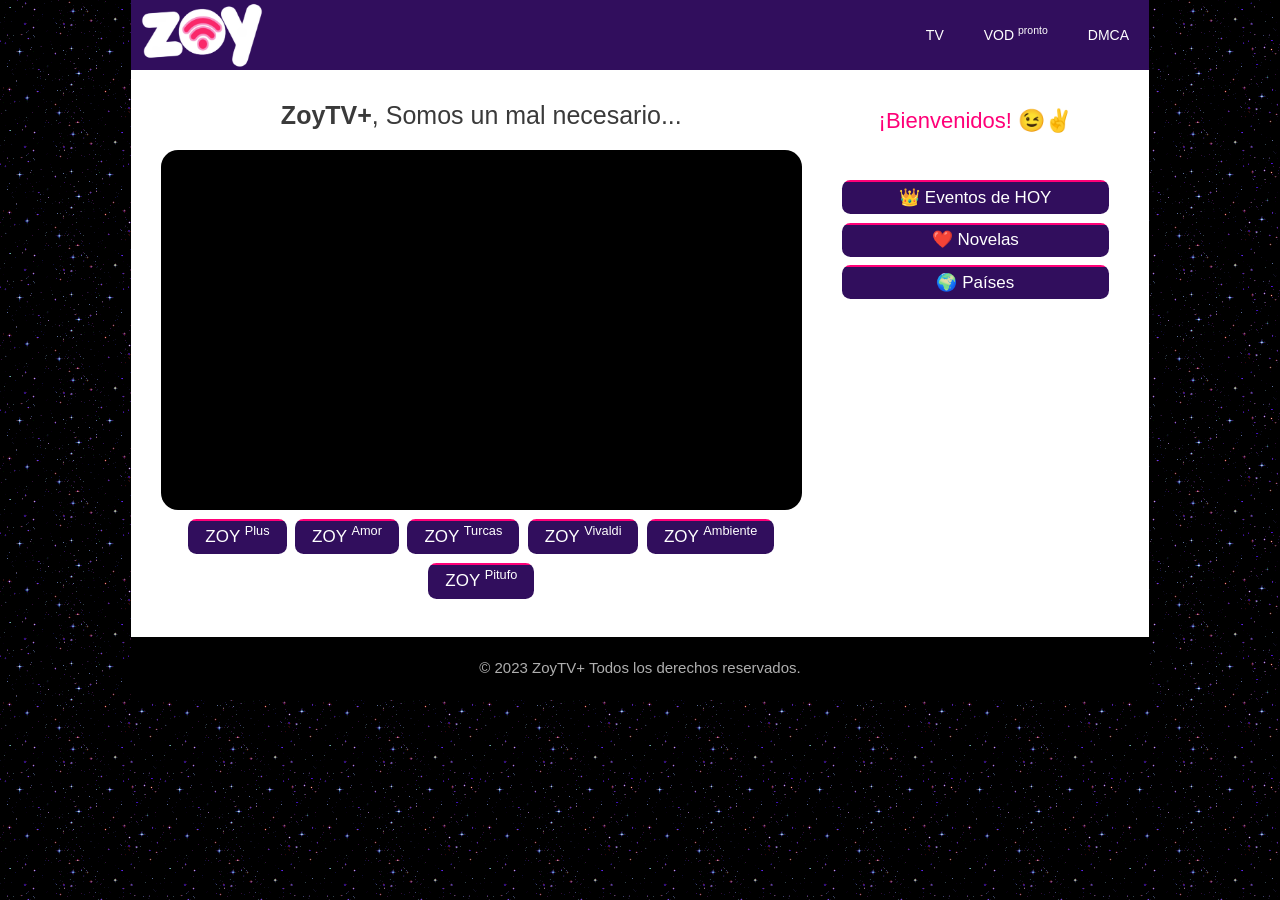
==== index.html @ dd031ea3 "Initial commit Created from https://vercel.com/new" ====
<!DOCTYPE html>

<!-- Página optimizada por @ZoyMilton contacto +59160733371 Bolivia -->

<html lang="es"><head><link data-optimized="2" rel="stylesheet" href="assets/main.css" /><meta http-equiv="Content-Type" content="text/html; charset=utf-8"><link rel="profile" href="https://gmpg.org/xfn/11"><meta name='robots' content='index, follow, max-image-preview:large, max-snippet:-1, max-video-preview:-1' /><meta name="viewport" content="width=device-width, initial-scale=1"><title>ZoyTV+ | ¡Es Gratis!</title><meta name="description" content="Disfruta de muchos Canales, series y Películas. ¡Bienvenidos!" /><link rel="canonical" href="https://zoymilton.github.io/plus" /><meta property="og:locale" content="es_ES" /><meta property="og:type" content="website" /><meta property="og:title" content="ZoyTV+ ¡Es Gratis y en Español!" /><meta property="og:description" content="Disfruta de muchos Canales, series y Películas. ¡Bienvenidos!" /><meta property="og:url" content="https://zoymilton.github.io/plus" /><meta property="og:site_name" content="ZoyTV+" /><meta property="article:publisher" content="https://www.facebook.com/ZoyTVBolivia" /><meta property="article:modified_time" content="2022-01-23T02:42:42+00:00" /><meta property="og:image" content="https://dl.dropboxusercontent.com/scl/fi/3fvgc4zosz8cyxijwnkfk/Portada-ZoyTV-min.png?rlkey=q3wj5d6tq1f1mzc5l2uk0kpm1&dl=0" /><meta name="twitter:card" content="summary_large_image" /><meta name="twitter:site" content="@zoytvplus" /> <script type="application/ld+json" class="yoast-schema-graph">{"@context":"https://schema.org","@graph":[{"@type":"WebPage","@id":"https://zoymilton.github.io/plus","url":"https://zoymilton.github.io/plus","name":"ZoyTV+ ¡Es Gratis y en Español!","isPartOf":{"@id":""},"about":{"@id":""},"primaryImageOfPage":{"@id":""},"image":{"@id":""},"thumbnailUrl":"https://dl.dropboxusercontent.com/scl/fi/3fvgc4zosz8cyxijwnkfk/Portada-ZoyTV-min.png?rlkey=q3wj5d6tq1f1mzc5l2uk0kpm1&dl=0","datePublished":"2014-07-29T18:37:27+00:00","dateModified":"2022-01-23T02:42:42+00:00","description":"Disfruta de muchos Canales, series y Películas. ¡Bienvenidos!","breadcrumb":{"@id":""},"inLanguage":"es","potentialAction":[{"@type":"ReadAction","target":["https://zoymilton.github.io/plus"]}]},{"@type":"ImageObject","inLanguage":"es","@id":"","url":"https://dl.dropboxusercontent.com/scl/fi/3fvgc4zosz8cyxijwnkfk/Portada-ZoyTV-min.png?rlkey=q3wj5d6tq1f1mzc5l2uk0kpm1&dl=0","contentUrl":"https://dl.dropboxusercontent.com/scl/fi/3fvgc4zosz8cyxijwnkfk/Portada-ZoyTV-min.png?rlkey=q3wj5d6tq1f1mzc5l2uk0kpm1&dl=0"},{"@type":"BreadcrumbList","@id":"","itemListElement":[{"@type":"ListItem","position":1,"name":"Somos un mal necesario..."}]},{"@type":"WebSite","@id":"","url":"https://zoymilton.github.io/plus","name":"ZoyTV+","description":"Disfruta de muchos Canales, series y Películas. ¡Bienvenidos!","publisher":{"@id":""},"potentialAction":[{"@type":"SearchAction","target":{"@type":"EntryPoint","urlTemplate":"https://www.xtremostereo.net/?s={search_term_string}"},"query-input":"required name=search_term_string"}],"inLanguage":"es"},{"@type":"Organization","@id":"","name":"ZoyTV+","url":"https://zoymilton.github.io/plus","logo":{"@type":"ImageObject","inLanguage":"es","@id":"","url":"https://dl.dropboxusercontent.com/scl/fi/3fvgc4zosz8cyxijwnkfk/Portada-ZoyTV-min.png?rlkey=q3wj5d6tq1f1mzc5l2uk0kpm1&dl=0","contentUrl":"https://dl.dropboxusercontent.com/scl/fi/3fvgc4zosz8cyxijwnkfk/Portada-ZoyTV-min.png?rlkey=q3wj5d6tq1f1mzc5l2uk0kpm1&dl=0","width":640,"height":360,"caption":"ZoyTV+"},"image":{"@id":""},"sameAs":["https://www.facebook.com/zoytvbolivia","https://twitter.com/zoytvplus","https://www.instagram.com/zoytvplus"]}]}</script>  <script src='assets/style.js' id='jquery-core-js'></script> <link rel="icon" href="images/favicon.ico" sizes="32x32" /><link rel="icon" href="images/favicon.ico" sizes="192x192" /><link rel="apple-touch-icon" href="images/favicon.ico" /><meta name="msapplication-TileImage" content="images/favicon.ico" /><script nonce="2bdbb943-87a5-4d21-917c-d2694db56d16">(function(w,d){!function(a,b,c,d){a[c]=a[c]||{};a[c].executed=[];a.zaraz={deferred:[],listeners:[]};a.zaraz.q=[];a.zaraz._f=function(e){return async function(){var f=Array.prototype.slice.call(arguments);a.zaraz.q.push({m:e,a:f})}};for(const g of["track","set","debug"])a.zaraz[g]=a.zaraz._f(g);a.zaraz.init=()=>{var h=b.getElementsByTagName(d)[0],i=b.createElement(d),j=b.getElementsByTagName("title")[0];j&&(a[c].t=b.getElementsByTagName("title")[0].text);a[c].x=Math.random();a[c].w=a.screen.width;a[c].h=a.screen.height;a[c].j=a.innerHeight;a[c].e=a.innerWidth;a[c].l=a.location.href;a[c].r=b.referrer;a[c].k=a.screen.colorDepth;a[c].n=b.characterSet;a[c].o=(new Date).getTimezoneOffset();if(a.dataLayer)for(const n of Object.entries(Object.entries(dataLayer).reduce(((o,p)=>({...o[1],...p[1]})),{})))zaraz.set(n[0],n[1],{scope:"page"});a[c].q=[];for(;a.zaraz.q.length;){const q=a.zaraz.q.shift();a[c].q.push(q)}i.defer=!0;for(const r of[localStorage,sessionStorage])Object.keys(r||{}).filter((t=>t.startsWith("_zaraz_"))).forEach((s=>{try{a[c]["z_"+s.slice(7)]=JSON.parse(r.getItem(s))}catch{a[c]["z_"+s.slice(7)]=r.getItem(s)}}));i.referrerPolicy="origin";i.src="/cdn-cgi/zaraz/s.js?z="+btoa(encodeURIComponent(JSON.stringify(a[c])));h.parentNode.insertBefore(i,h)};["complete","interactive"].includes(b.readyState)?zaraz.init():a.addEventListener("DOMContentLoaded",zaraz.init)}(w,d,"zarazData","script");})(window,document);</script></head><body class="home page-template-default page page-id-2013 wp-custom-logo wp-embed-responsive right-sidebar nav-float-right one-container header-aligned-left dropdown-hover" itemtype="https://schema.org/WebPage" itemscope><header class="site-header grid-container has-inline-mobile-toggle" id="masthead" aria-label="Sitio"  itemtype="https://schema.org/WPHeader" itemscope><div class="inside-header grid-container"><div class="site-logo">
<a rel="home">
<img  class="header-image is-logo-image" alt="ZoyTV+" src="images/logo-zoytv.png" srcset="images/logo-zoytv.png 1x, images/logo-zoytv.png 2x" width="122" height="44" />
</a></div><nav class="main-navigation mobile-menu-control-wrapper" id="mobile-menu-control-wrapper" aria-label="Cambiar a móvil"><div class="menu-bar-items"></div>		<button data-nav="site-navigation" class="menu-toggle" aria-controls="primary-menu" aria-expanded="false">
<span class="gp-icon icon-menu-bars"><svg viewBox="0 0 512 512" aria-hidden="true" xmlns="http://www.w3.org/2000/svg" width="1em" height="1em"><path d="M0 96c0-13.255 10.745-24 24-24h464c13.255 0 24 10.745 24 24s-10.745 24-24 24H24c-13.255 0-24-10.745-24-24zm0 160c0-13.255 10.745-24 24-24h464c13.255 0 24 10.745 24 24s-10.745 24-24 24H24c-13.255 0-24-10.745-24-24zm0 160c0-13.255 10.745-24 24-24h464c13.255 0 24 10.745 24 24s-10.745 24-24 24H24c-13.255 0-24-10.745-24-24z" /></svg><svg viewBox="0 0 512 512" aria-hidden="true" xmlns="http://www.w3.org/2000/svg" width="1em" height="1em"><path d="M71.029 71.029c9.373-9.372 24.569-9.372 33.942 0L256 222.059l151.029-151.03c9.373-9.372 24.569-9.372 33.942 0 9.372 9.373 9.372 24.569 0 33.942L289.941 256l151.03 151.029c9.372 9.373 9.372 24.569 0 33.942-9.373 9.372-24.569 9.372-33.942 0L256 289.941l-151.029 151.03c-9.373 9.372-24.569 9.372-33.942 0-9.372-9.373-9.372-24.569 0-33.942L222.059 256 71.029 104.971c-9.372-9.373-9.372-24.569 0-33.942z" /></svg></span><span class="screen-reader-text">Menú</span>		</button></nav><nav class="main-navigation nav-align-center has-menu-bar-items sub-menu-right" id="site-navigation" aria-label="Principal"  itemtype="https://schema.org/SiteNavigationElement" itemscope><div class="inside-navigation grid-container">
<button class="menu-toggle" aria-controls="primary-menu" aria-expanded="false">
<span class="gp-icon icon-menu-bars"><svg viewBox="0 0 512 512" aria-hidden="true" xmlns="http://www.w3.org/2000/svg" width="1em" height="1em"><path d="M0 96c0-13.255 10.745-24 24-24h464c13.255 0 24 10.745 24 24s-10.745 24-24 24H24c-13.255 0-24-10.745-24-24zm0 160c0-13.255 10.745-24 24-24h464c13.255 0 24 10.745 24 24s-10.745 24-24 24H24c-13.255 0-24-10.745-24-24zm0 160c0-13.255 10.745-24 24-24h464c13.255 0 24 10.745 24 24s-10.745 24-24 24H24c-13.255 0-24-10.745-24-24z" /></svg><svg viewBox="0 0 512 512" aria-hidden="true" xmlns="http://www.w3.org/2000/svg" width="1em" height="1em"><path d="M71.029 71.029c9.373-9.372 24.569-9.372 33.942 0L256 222.059l151.029-151.03c9.373-9.372 24.569-9.372 33.942 0 9.372 9.373 9.372 24.569 0 33.942L289.941 256l151.03 151.029c9.372 9.373 9.372 24.569 0 33.942-9.373 9.372-24.569 9.372-33.942 0L256 289.941l-151.029 151.03c-9.373 9.372-24.569 9.372-33.942 0-9.372-9.373-9.372-24.569 0-33.942L222.059 256 71.029 104.971c-9.372-9.373-9.372-24.569 0-33.942z" /></svg></span><span class="mobile-menu">Menú</span>				</button><div id="primary-menu" class="main-nav"><ul id="menu-primary" class=" menu sf-menu">

<!-- FAVICON -->
<link rel="icon" type="image/png" sizes="72x72" href="images/favicon.ico" />

<!-- MENÚ -->
<li id="menu-item-5630" class="menu-item menu-item-type-post_type menu-item-object-post menu-item-5630"><a href="index.html">TV</a></li>
<li id="menu-item-8136" class="menu-item menu-item-type-post_type menu-item-object-post menu-item-8136"><a href="index.html">VOD <sup>pronto</sup></a></a></li>
<li id="menu-item-5631" class="menu-item menu-item-type-post_type menu-item-object-post menu-item-5631"><a href="index.html">DMCA</a></li>

<!-- MENÚ DESPLEGABLE -->

<!-- <li id="menu-item-5634" class="menu-item menu-item-type-custom menu-item-object-custom menu-item-has-children menu-item-5634"><a>Venezuela<span role="presentation" class="dropdown-menu-toggle"><span class="gp-icon icon-arrow"><svg viewBox="0 0 330 512" aria-hidden="true" xmlns="http://www.w3.org/2000/svg" width="1em" height="1em"><path d="M305.913 197.085c0 2.266-1.133 4.815-2.833 6.514L171.087 335.593c-1.7 1.7-4.249 2.832-6.515 2.832s-4.815-1.133-6.515-2.832L26.064 203.599c-1.7-1.7-2.832-4.248-2.832-6.514s1.132-4.816 2.832-6.515l14.162-14.163c1.7-1.699 3.966-2.832 6.515-2.832 2.266 0 4.815 1.133 6.515 2.832l111.316 111.317 111.316-111.317c1.7-1.699 4.249-2.832 6.515-2.832s4.815 1.133 6.515 2.832l14.162 14.163c1.7 1.7 2.833 4.249 2.833 6.515z" /></svg></span></span></a><ul class="sub-menu"><li id="menu-item-5642" class="menu-item menu-item-type-post_type menu-item-object-post menu-item-5642"><a href="venevision-en-vivo/">Venevision</a></li><li id="menu-item-8172" class="menu-item menu-item-type-post_type menu-item-object-post menu-item-8172"><a href="televen-en-vivo/">Televen</a></li><li id="menu-item-5637" class="menu-item menu-item-type-post_type menu-item-object-post menu-item-5637"><a href="globovision-en-vivo/">Globovision</a></li><li id="menu-item-5639" class="menu-item menu-item-type-post_type menu-item-object-post menu-item-5639"><a href="tlt-en-vivo/">TLT – TeleTuya</a></li><li id="menu-item-5635" class="menu-item menu-item-type-post_type menu-item-object-post menu-item-5635"><a href="canali-en-vivo/">CANAL i</a></li><li id="menu-item-5641" class="menu-item menu-item-type-post_type menu-item-object-post menu-item-5641"><a href="tves-en-vivo/">Tves</a></li><li id="menu-item-5643" class="menu-item menu-item-type-post_type menu-item-object-post menu-item-5643"><a href="vtv-en-vivo/">VTV</a></li></ul></li><li id="menu-item-5626" class="menu-item menu-item-type-custom menu-item-object-custom menu-item-has-children menu-item-5626"><a>Mexico<span role="presentation" class="dropdown-menu-toggle"><span class="gp-icon icon-arrow"><svg viewBox="0 0 330 512" aria-hidden="true" xmlns="http://www.w3.org/2000/svg" width="1em" height="1em"><path d="M305.913 197.085c0 2.266-1.133 4.815-2.833 6.514L171.087 335.593c-1.7 1.7-4.249 2.832-6.515 2.832s-4.815-1.133-6.515-2.832L26.064 203.599c-1.7-1.7-2.832-4.248-2.832-6.514s1.132-4.816 2.832-6.515l14.162-14.163c1.7-1.699 3.966-2.832 6.515-2.832 2.266 0 4.815 1.133 6.515 2.832l111.316 111.317 111.316-111.317c1.7-1.699 4.249-2.832 6.515-2.832s4.815 1.133 6.515 2.832l14.162 14.163c1.7 1.7 2.833 4.249 2.833 6.515z" /></svg></span></span></a><ul class="sub-menu"><li id="menu-item-5627" class="menu-item menu-item-type-post_type menu-item-object-post menu-item-5627"><a href="las-estrellas-en-vivo/">Las Estrellas</a></li><li id="menu-item-5628" class="menu-item menu-item-type-post_type menu-item-object-post menu-item-5628"><a href="tlnovelas-en-vivo/">TLNovelas</a></li><li id="menu-item-5629" class="menu-item menu-item-type-post_type menu-item-object-post menu-item-5629"><a href="unicable-en-vivo/">Unicable</a></li><li id="menu-item-7921" class="menu-item menu-item-type-post_type menu-item-object-post menu-item-7921"><a href="nu9ve-en-vivo/">NU9VE</a></li><li id="menu-item-6225" class="menu-item menu-item-type-post_type menu-item-object-post menu-item-6225"><a href="canal-5-mexico-en-vivo/">Canal 5</a></li><li id="menu-item-7923" class="menu-item menu-item-type-post_type menu-item-object-post menu-item-7923"><a href="distrito-comedia-en-vivo/">Distrito Comedia</a></li><li id="menu-item-7925" class="menu-item menu-item-type-post_type menu-item-object-post menu-item-7925"><a href="bandamax-en-vivo/">Bandamax</a></li><li id="menu-item-7924" class="menu-item menu-item-type-post_type menu-item-object-post menu-item-7924"><a href="bitme-en-vivo/">BitMe</a></li><li id="menu-item-7926" class="menu-item menu-item-type-post_type menu-item-object-post menu-item-7926"><a href="de-pelicula-en-vivo/">De Película</a></li><li id="menu-item-7927" class="menu-item menu-item-type-post_type menu-item-object-post menu-item-7927"><a href="de-pelicula-plus-en-vivo/">De Película Plus</a></li><li id="menu-item-7922" class="menu-item menu-item-type-post_type menu-item-object-post menu-item-7922"><a href="foro-tv-en-vivo/">Foro TV</a></li></ul></li><li id="menu-item-5622" class="menu-item menu-item-type-custom menu-item-object-custom menu-item-has-children menu-item-5622"><a>Deportes<span role="presentation" class="dropdown-menu-toggle"><span class="gp-icon icon-arrow"><svg viewBox="0 0 330 512" aria-hidden="true" xmlns="http://www.w3.org/2000/svg" width="1em" height="1em"><path d="M305.913 197.085c0 2.266-1.133 4.815-2.833 6.514L171.087 335.593c-1.7 1.7-4.249 2.832-6.515 2.832s-4.815-1.133-6.515-2.832L26.064 203.599c-1.7-1.7-2.832-4.248-2.832-6.514s1.132-4.816 2.832-6.515l14.162-14.163c1.7-1.699 3.966-2.832 6.515-2.832 2.266 0 4.815 1.133 6.515 2.832l111.316 111.317 111.316-111.317c1.7-1.699 4.249-2.832 6.515-2.832s4.815 1.133 6.515 2.832l14.162 14.163c1.7 1.7 2.833 4.249 2.833 6.515z" /></svg></span></span></a><ul class="sub-menu"><li id="menu-item-5624" class="menu-item menu-item-type-post_type menu-item-object-post menu-item-5624"><a href="espn-en-vivo/">ESPN 1</a></li><li id="menu-item-7706" class="menu-item menu-item-type-post_type menu-item-object-post menu-item-7706"><a href="espn2-en-vivo/">ESPN 2</a></li><li id="menu-item-7705" class="menu-item menu-item-type-post_type menu-item-object-post menu-item-7705"><a href="espn3-en-vivo/">ESPN 3</a></li></ul></li></ul></div> -->

<div class="menu-bar-items"></div></div></nav></div></header><div id="page" class="hfeed site grid-container container grid-parent"><div id="content" class="site-content"><div class="content-area" id="primary"><main class="site-main" id="main"><article id="post-2013" class="post-2013 page type-page status-publish" itemtype="https://schema.org/CreativeWork" itemscope><div class="inside-article"><div class="entry-content" itemprop="text"><h1 class="has-text-align-center wp-block-heading"> <b>ZoyTV+</b>, Somos un mal necesario...</h1>

<!-- IMAGEN PORTADA -->
<div class="video-container">
<iframe data-lazyloaded="1" src="about:blank" id="iframe" allow="encrypted-media" data-src="https://zoymilton.github.io/zoypitufo" name="iframe" frameborder="0" allowfullscreen="" scrolling="no" align="middle" width="100%" height="100%"></iframe></div>

<div class="wp-block-buttons" oncontextmenu="return false;"><div class="wp-block-button"><a class="wp-block-button__link" target="iframe" onclick="document.getElementById('iframe').src='https://zoymilton.github.io/zoypitufo'" rel="noopener">ZOY <sup>Plus</sup></a></div>

<div class="wp-block-button"><a class="wp-block-button__link" target="iframe" onclick="document.getElementById('iframe').src='https://zoymilton.github.io/zoytvturcas/'" rel="noopener">ZOY <sup>Amor</sup></a></div>

<div class="wp-block-button"><a class="wp-block-button__link" target="iframe" onclick="document.getElementById('iframe').src='https://zoymilton.github.io/zoytvturcas/'" rel="noopener">ZOY <sup>Turcas</sup></a></div>

<div class="wp-block-button"><a class="wp-block-button__link" target="iframe" onclick="document.getElementById('iframe').src='https://zoymilton.github.io/zoyvivaldi/'" rel="noopener">ZOY <sup>Vivaldi</sup></a></div>

<div class="wp-block-button"><a class="wp-block-button__link" target="iframe" onclick="document.getElementById('iframe').src='https://zoymilton.github.io/zoyambiente'" rel="noopener">ZOY <sup>Ambiente</sup></a></div>

<div class="wp-block-button"><a class="wp-block-button__link" target="iframe" onclick="document.getElementById('iframe').src='https://zoymilton.github.io/zoypitufo'" rel="noopener">ZOY <sup>Pitufo</sup></a></div>

</div></div></article></main></div>




<div class="widget-area sidebar is-right-sidebar" id="right-sidebar"><div class="inside-right-sidebar"><aside id="block-18" class="widget inner-padding widget_block">

<center>
<h4 class="has-global-color-9-color has-text-color wp-block-heading" id="en-vivo" style="font-size:22px">¡Bienvenidos! 😉✌️</h4></aside><aside id="block-16" class="widget inner-padding widget_block">
</center>

<!-- Agrega el enlace a jQuery -->
<script src="https://code.jquery.com/jquery-3.6.4.min.js"></script>
<style>
    /* Agrega estilos según sea necesario */
    .c-accordion__content {
        display: none;
        padding: 10px;
    }
</style>
<script>
    // Agrega el script jQuery para el efecto de acordeón lento
    $(document).ready(function () {
        $(".c-accordion__title").click(function () {
            $(this).toggleClass("active").next().slideToggle("slow");
        });
    });
</script>


<!-- EVENTOS DE HOY -->
<div class="wp-block-pb-accordion-item c-accordion__item js-accordion-item no-js" data-initially-open="false" data-click-to-close="true" data-auto-close="true" data-scroll="false" data-scroll-offset="0"><h4 id="at-71970" class="c-accordion__title js-accordion-controller" role="button">👑 Eventos de HOY</h4><div id="ac-71970" class="c-accordion__content">
    
    <ul>
        <li><a href="e1.html">⏰20:00 | Chile vs Paraguay</a></li>
        
                
        <!-- <li><a href="lsb.html">⏰15:00 LSB 🇧🇴: R.Mizque vs GV SanJosé</a></li>
        <li><a href="e1.html">⏰15:45 Juventus vs I.Milan</a></li> -->
        <li><a>⏰00:00 actualizando...</a></li>
    </ul>
</div>
</div>

<!-- INFANTIL
<div class="wp-block-pb-accordion-item c-accordion__item js-accordion-item no-js" data-initially-open="false" data-click-to-close="true" data-auto-close="true" data-scroll="false" data-scroll-offset="0"><h4 id="at-71971" class="c-accordion__title js-accordion-controller" role="button">👧‍ Infantil</h4><div id="ac-71971" class="c-accordion__content">
    <ul>
        <li><a href="https://zoymilton.github.io/boing">Boing</a></li>
        <li><a href="https://zoymilton.github.io/cartoon">Cartoon</a></li>
        <li><a href="https://zoymilton.github.io/clan">Clan</a></li>
        <li><a href="https://zoymilton.github.io/disney">Disney</a></li>
        <li><a href="https://zoymilton.github.io/discoverykids">Discovery Kids</a></li>
        <li><a href="https://zoymilton.github.io/etc">ETC</a></li>
        <li><a href="https://zoymilton.github.io/nickelodeon">Nickelodeon</a></li>
        <li><a href="https://zoymilton.github.io/pakapaka">Paka Paka</a></li>
        <li><a href="https://zoymilton.github.io/tooncast">Tooncast</a></li> 
    </ul>
</div></div>

<!-- CINE Y SERIES
<div class="wp-block-pb-accordion-item c-accordion__item js-accordion-item no-js" data-initially-open="false" data-click-to-close="true" data-auto-close="true" data-scroll="false" data-scroll-offset="0"><h4 id="at-71972" class="c-accordion__title js-accordion-controller" role="button">‍🎬 Cine</h4><div id="ac-71972" class="c-accordion__content">
    <ul>
        <li><a href="https://zoymilton.github.io/a3player">A3 Player</a></li>
        <li><a href="https://zoymilton.github.io/amc">AMC</a></li>
        <li><a href="https://zoymilton.github.io/axn">AXN</a></li>
        <li><a href="https://zoymilton.github.io/cinecanal">Cinecanal</a></li>
        <li><a href="https://zoymilton.github.io/cinemax">Cinemax</a></li>
        <li><a href="https://zoymilton.github.io/dhe">DHE</a></li>
        <li><a href="https://zoymilton.github.io/depelicula">De Película</a></li>
        <li><a href="https://zoymilton.github.io/fx">FX</a></li>
        <li><a href="https://zoymilton.github.io/hbo">HBO</a></li>
        <li><a href="https://zoymilton.github.io/golden">Golden</a></li>
        <li><a href="https://zoymilton.github.io/paramount">Paramount</a></li>
        <li><a href="https://zoymilton.github.io/sony">Sony</a></li>
        <li><a href="https://zoymilton.github.io/star">Star</a></li>
        <li><a href="https://zoymilton.github.io/universal">Universal</a></li>
        <li><a href="https://zoymilton.github.io/space">Space</a></li>
        <li><a href="https://zoymilton.github.io/tnt">TNT</a></li>
        <li><a href="https://zoymilton.github.io/tcm">TCM</a></li>
    </ul>
</div></div>


<!-- CULTURA
<div class="wp-block-pb-accordion-item c-accordion__item js-accordion-item no-js" data-initially-open="false" data-click-to-close="true" data-auto-close="true" data-scroll="false" data-scroll-offset="0"><h4 id="at-71973" class="c-accordion__title js-accordion-controller" role="button">🎠 Cultura</h4><div id="ac-71973" class="c-accordion__content">
    <ul>
        <li><a href="https://zoymilton.github.io/discovery">Discovery</a></li>
        <li><a href="https://zoymilton.github.io/history">History</a></li>
        <li><a href="https://zoymilton.github.io/nature">Nature</a></li>
        <li><a href="https://zoymilton.github.io/natgeo">NatGeo</a></li>
        <li><a href="https://zoymilton.github.io/wildearth">Wild Earth</a></li>
        <li><a href="https://zoymilton.github.io/zoomoo">ZooMoo</a></li>
    </ul>
</div></div>



<!-- ENTRETENIMIENTO
<div class="wp-block-pb-accordion-item c-accordion__item js-accordion-item no-js" data-initially-open="false" data-click-to-close="true" data-auto-close="true" data-scroll="false" data-scroll-offset="0"><h4 id="at-71974" class="c-accordion__title js-accordion-controller" role="button">🎪 Entretenimiento</h4><div id="ac-71974" class="c-accordion__content">
    <ul>
        <li><a href="https://zoymilton.github.io/azteca">Azteca</a></li>
        <li><a href="https://zoymilton.github.io/cocina">Cocina</a></li>
        <li><a href="https://zoymilton.github.io/europeo">Europeo</a></li>
        <li><a href="https://zoymilton.github.io/247">24/7</a></li>
        <li><a href="https://zoymilton.github.io/musica">Música</a></li>
        <li><a href="https://zoymilton.github.io/noticias">Noticias</a></li>
        <li><a href="https://zoymilton.github.io/televisa">Televisa</a></li>
        <li><a href="https://zoymilton.github.io/noticias">USA Latino</a></li>
        <li><a href="https://zoymilton.github.io/variedad">Variedad</a></li>
    </ul>
</div></div>


<!-- NOVELAS -->
<div class="wp-block-pb-accordion-item c-accordion__item js-accordion-item no-js" data-initially-open="false" data-click-to-close="true" data-auto-close="true" data-scroll="false" data-scroll-offset="0"><h4 id="at-71975" class="c-accordion__title js-accordion-controller" role="button">❤️ Novelas</h4><div id="ac-71975" class="c-accordion__content">
    <ul>
        <li><a href="latam.html">Latam</a></li>
        <li><a href="ntur.html">Turcas</a></li> 
    </ul>
</div></div>


<!-- PAÍSES -->
<div class="wp-block-pb-accordion-item c-accordion__item js-accordion-item no-js" data-initially-open="false" data-click-to-close="true" data-auto-close="true" data-scroll="false" data-scroll-offset="0"><h4 id="at-71976" class="c-accordion__title js-accordion-controller" role="button">🌍 Países</h4><div id="ac-71976" class="c-accordion__content">
    <ul>
        <li><a href="ar.html">🇦🇷 Argentina</a></li>
        <li><a href="bo.html">🇧🇴 Bolivia</a></li>
        <li><a href="pe.html">🇵🇪 Perú</a></li>
        <li><a href="usa.html">🇺🇸 USA</a></li>
    </ul>
</div></div>
      
        
<!-- <li><a href="https://zoymilton.github.io/brasil">Brasil 🇧🇷</a></li>
<li><a href="https://zoymilton.github.io/canada">Canadá 🇨🇦</a></li>
<li><a href="https://zoymilton.github.io/chile">Chile 🇨🇱</a></li>
<li><a href="https://zoymilton.github.io/colombia">Colombia 🇨🇴</a></li>
<li><a href="https://zoymilton.github.io/costarica">Costa Rica 🇨🇷</a></li>
<li><a href="https://zoymilton.github.io/ecuador">Ecuador 🇪🇨</a></li>
<li><a href="https://zoymilton.github.io/elsalvador">El Salvador 🇸🇻</a></li>
<li><a href="https://zoymilton.github.io/españa">España 🇪🇸</a></li>
<li><a href="https://zoymilton.github.io/guatemala">Guatemala 🇬🇹</a></li>
<li><a href="https://zoymilton.github.io/honduras">Honduras 🇭🇳</a></li>
<li><a href="https://zoymilton.github.io/mexico">México 🇲🇽</a></li>
<li><a href="https://zoymilton.github.io/nicaragua">Nicaragua 🇳🇮</a></li>
<li><a href="https://zoymilton.github.io/panama">Panamá 🇵🇦</a></li>
<li><a href="https://zoymilton.github.io/paraguay">Paraguay 🇵🇾</a></li>

<li><a href="https://zoymilton.github.io/puertorico">Puerto Rico 🇵🇷</a></li>
<li><a href="https://zoymilton.github.io/republicadominicana">República Dominicana 🇩🇴</a></li>
<li><a href="https://zoymilton.github.io/uruguay">Uruguay 🇺🇾</a></li>
<li><a href="https://zoymilton.github.io/venezuela">Venezuela 🇻🇪</a></li> -->    

</aside></div></div></div></div>

<div class="site-footer grid-container"><footer class="site-info" aria-label="Sitio"  itemtype="https://schema.org/WPFooter" itemscope><div class="inside-site-info grid-container"><div class="copyright-bar">
© 2023 ZoyTV+ Todos los derechos reservados.</div></div></footer></div> <script data-no-optimize="1">!function(t,e){"object"==typeof exports&&"undefined"!=typeof module?module.exports=e():"function"==typeof define&&define.amd?define(e):(t="undefined"!=typeof globalThis?globalThis:t||self).LazyLoad=e()}(this,function(){"use strict";function e(){return(e=Object.assign||function(t){for(var e=1;e<arguments.length;e++){var n,a=arguments[e];for(n in a)Object.prototype.hasOwnProperty.call(a,n)&&(t[n]=a[n])}return t}).apply(this,arguments)}function i(t){return e({},it,t)}function o(t,e){var n,a="LazyLoad::Initialized",i=new t(e);try{n=new CustomEvent(a,{detail:{instance:i}})}catch(t){(n=document.createEvent("CustomEvent")).initCustomEvent(a,!1,!1,{instance:i})}window.dispatchEvent(n)}function l(t,e){return t.getAttribute(gt+e)}function c(t){return l(t,bt)}function s(t,e){return function(t,e,n){e=gt+e;null!==n?t.setAttribute(e,n):t.removeAttribute(e)}(t,bt,e)}function r(t){return s(t,null),0}function u(t){return null===c(t)}function d(t){return c(t)===vt}function f(t,e,n,a){t&&(void 0===a?void 0===n?t(e):t(e,n):t(e,n,a))}function _(t,e){nt?t.classList.add(e):t.className+=(t.className?" ":"")+e}function v(t,e){nt?t.classList.remove(e):t.className=t.className.replace(new RegExp("(^|\\s+)"+e+"(\\s+|$)")," ").replace(/^\s+/,"").replace(/\s+$/,"")}function g(t){return t.llTempImage}function b(t,e){!e||(e=e._observer)&&e.unobserve(t)}function p(t,e){t&&(t.loadingCount+=e)}function h(t,e){t&&(t.toLoadCount=e)}function n(t){for(var e,n=[],a=0;e=t.children[a];a+=1)"SOURCE"===e.tagName&&n.push(e);return n}function m(t,e){(t=t.parentNode)&&"PICTURE"===t.tagName&&n(t).forEach(e)}function a(t,e){n(t).forEach(e)}function E(t){return!!t[st]}function I(t){return t[st]}function y(t){return delete t[st]}function A(e,t){var n;E(e)||(n={},t.forEach(function(t){n[t]=e.getAttribute(t)}),e[st]=n)}function k(a,t){var i;E(a)&&(i=I(a),t.forEach(function(t){var e,n;e=a,(t=i[n=t])?e.setAttribute(n,t):e.removeAttribute(n)}))}function L(t,e,n){_(t,e.class_loading),s(t,ut),n&&(p(n,1),f(e.callback_loading,t,n))}function w(t,e,n){n&&t.setAttribute(e,n)}function x(t,e){w(t,ct,l(t,e.data_sizes)),w(t,rt,l(t,e.data_srcset)),w(t,ot,l(t,e.data_src))}function O(t,e,n){var a=l(t,e.data_bg_multi),i=l(t,e.data_bg_multi_hidpi);(a=at&&i?i:a)&&(t.style.backgroundImage=a,n=n,_(t=t,(e=e).class_applied),s(t,ft),n&&(e.unobserve_completed&&b(t,e),f(e.callback_applied,t,n)))}function N(t,e){!e||0<e.loadingCount||0<e.toLoadCount||f(t.callback_finish,e)}function C(t,e,n){t.addEventListener(e,n),t.llEvLisnrs[e]=n}function M(t){return!!t.llEvLisnrs}function z(t){if(M(t)){var e,n,a=t.llEvLisnrs;for(e in a){var i=a[e];n=e,i=i,t.removeEventListener(n,i)}delete t.llEvLisnrs}}function R(t,e,n){var a;delete t.llTempImage,p(n,-1),(a=n)&&--a.toLoadCount,v(t,e.class_loading),e.unobserve_completed&&b(t,n)}function T(o,r,c){var l=g(o)||o;M(l)||function(t,e,n){M(t)||(t.llEvLisnrs={});var a="VIDEO"===t.tagName?"loadeddata":"load";C(t,a,e),C(t,"error",n)}(l,function(t){var e,n,a,i;n=r,a=c,i=d(e=o),R(e,n,a),_(e,n.class_loaded),s(e,dt),f(n.callback_loaded,e,a),i||N(n,a),z(l)},function(t){var e,n,a,i;n=r,a=c,i=d(e=o),R(e,n,a),_(e,n.class_error),s(e,_t),f(n.callback_error,e,a),i||N(n,a),z(l)})}function G(t,e,n){var a,i,o,r,c;t.llTempImage=document.createElement("IMG"),T(t,e,n),E(c=t)||(c[st]={backgroundImage:c.style.backgroundImage}),o=n,r=l(a=t,(i=e).data_bg),c=l(a,i.data_bg_hidpi),(r=at&&c?c:r)&&(a.style.backgroundImage='url("'.concat(r,'")'),g(a).setAttribute(ot,r),L(a,i,o)),O(t,e,n)}function D(t,e,n){var a;T(t,e,n),a=e,e=n,(t=It[(n=t).tagName])&&(t(n,a),L(n,a,e))}function V(t,e,n){var a;a=t,(-1<yt.indexOf(a.tagName)?D:G)(t,e,n)}function F(t,e,n){var a;t.setAttribute("loading","lazy"),T(t,e,n),a=e,(e=It[(n=t).tagName])&&e(n,a),s(t,vt)}function j(t){t.removeAttribute(ot),t.removeAttribute(rt),t.removeAttribute(ct)}function P(t){m(t,function(t){k(t,Et)}),k(t,Et)}function S(t){var e;(e=At[t.tagName])?e(t):E(e=t)&&(t=I(e),e.style.backgroundImage=t.backgroundImage)}function U(t,e){var n;S(t),n=e,u(e=t)||d(e)||(v(e,n.class_entered),v(e,n.class_exited),v(e,n.class_applied),v(e,n.class_loading),v(e,n.class_loaded),v(e,n.class_error)),r(t),y(t)}function $(t,e,n,a){var i;n.cancel_on_exit&&(c(t)!==ut||"IMG"===t.tagName&&(z(t),m(i=t,function(t){j(t)}),j(i),P(t),v(t,n.class_loading),p(a,-1),r(t),f(n.callback_cancel,t,e,a)))}function q(t,e,n,a){var i,o,r=(o=t,0<=pt.indexOf(c(o)));s(t,"entered"),_(t,n.class_entered),v(t,n.class_exited),i=t,o=a,n.unobserve_entered&&b(i,o),f(n.callback_enter,t,e,a),r||V(t,n,a)}function H(t){return t.use_native&&"loading"in HTMLImageElement.prototype}function B(t,i,o){t.forEach(function(t){return(a=t).isIntersecting||0<a.intersectionRatio?q(t.target,t,i,o):(e=t.target,n=t,a=i,t=o,void(u(e)||(_(e,a.class_exited),$(e,n,a,t),f(a.callback_exit,e,n,t))));var e,n,a})}function J(e,n){var t;et&&!H(e)&&(n._observer=new IntersectionObserver(function(t){B(t,e,n)},{root:(t=e).container===document?null:t.container,rootMargin:t.thresholds||t.threshold+"px"}))}function K(t){return Array.prototype.slice.call(t)}function Q(t){return t.container.querySelectorAll(t.elements_selector)}function W(t){return c(t)===_t}function X(t,e){return e=t||Q(e),K(e).filter(u)}function Y(e,t){var n;(n=Q(e),K(n).filter(W)).forEach(function(t){v(t,e.class_error),r(t)}),t.update()}function t(t,e){var n,a,t=i(t);this._settings=t,this.loadingCount=0,J(t,this),n=t,a=this,Z&&window.addEventListener("online",function(){Y(n,a)}),this.update(e)}var Z="undefined"!=typeof window,tt=Z&&!("onscroll"in window)||"undefined"!=typeof navigator&&/(gle|ing|ro)bot|crawl|spider/i.test(navigator.userAgent),et=Z&&"IntersectionObserver"in window,nt=Z&&"classList"in document.createElement("p"),at=Z&&1<window.devicePixelRatio,it={elements_selector:".lazy",container:tt||Z?document:null,threshold:300,thresholds:null,data_src:"src",data_srcset:"srcset",data_sizes:"sizes",data_bg:"bg",data_bg_hidpi:"bg-hidpi",data_bg_multi:"bg-multi",data_bg_multi_hidpi:"bg-multi-hidpi",data_poster:"poster",class_applied:"applied",class_loading:"litespeed-loading",class_loaded:"litespeed-loaded",class_error:"error",class_entered:"entered",class_exited:"exited",unobserve_completed:!0,unobserve_entered:!1,cancel_on_exit:!0,callback_enter:null,callback_exit:null,callback_applied:null,callback_loading:null,callback_loaded:null,callback_error:null,callback_finish:null,callback_cancel:null,use_native:!1},ot="src",rt="srcset",ct="sizes",lt="poster",st="llOriginalAttrs",ut="loading",dt="loaded",ft="applied",_t="error",vt="native",gt="data-",bt="ll-status",pt=[ut,dt,ft,_t],ht=[ot],mt=[ot,lt],Et=[ot,rt,ct],It={IMG:function(t,e){m(t,function(t){A(t,Et),x(t,e)}),A(t,Et),x(t,e)},IFRAME:function(t,e){A(t,ht),w(t,ot,l(t,e.data_src))},VIDEO:function(t,e){a(t,function(t){A(t,ht),w(t,ot,l(t,e.data_src))}),A(t,mt),w(t,lt,l(t,e.data_poster)),w(t,ot,l(t,e.data_src)),t.load()}},yt=["IMG","IFRAME","VIDEO"],At={IMG:P,IFRAME:function(t){k(t,ht)},VIDEO:function(t){a(t,function(t){k(t,ht)}),k(t,mt),t.load()}},kt=["IMG","IFRAME","VIDEO"];return t.prototype={update:function(t){var e,n,a,i=this._settings,o=X(t,i);{if(h(this,o.length),!tt&&et)return H(i)?(e=i,n=this,o.forEach(function(t){-1!==kt.indexOf(t.tagName)&&F(t,e,n)}),void h(n,0)):(t=this._observer,i=o,t.disconnect(),a=t,void i.forEach(function(t){a.observe(t)}));this.loadAll(o)}},destroy:function(){this._observer&&this._observer.disconnect(),Q(this._settings).forEach(function(t){y(t)}),delete this._observer,delete this._settings,delete this.loadingCount,delete this.toLoadCount},loadAll:function(t){var e=this,n=this._settings;X(t,n).forEach(function(t){b(t,e),V(t,n,e)})},restoreAll:function(){var e=this._settings;Q(e).forEach(function(t){U(t,e)})}},t.load=function(t,e){e=i(e);V(t,e)},t.resetStatus=function(t){r(t)},Z&&function(t,e){if(e)if(e.length)for(var n,a=0;n=e[a];a+=1)o(t,n);else o(t,e)}(t,window.lazyLoadOptions),t});!function(e,t){"use strict";function a(){t.body.classList.add("litespeed_lazyloaded")}function n(){console.log("[LiteSpeed] Start Lazy Load Images"),d=new LazyLoad({elements_selector:"[data-lazyloaded]",callback_finish:a}),o=function(){d.update()},e.MutationObserver&&new MutationObserver(o).observe(t.documentElement,{childList:!0,subtree:!0,attributes:!0})}var d,o;e.addEventListener?e.addEventListener("load",n,!1):e.attachEvent("onload",n)}(window,document);</script><script data-optimized="1" src="assets/main.css" defer></script></body></html>
<!-- Página optimizada por @ZoyMilton @2023-09-13 09:44:20 -->
---- assets/main.css ----
.wp-block-archives{box-sizing:border-box}.wp-block-archives-dropdown label{display:block}.wp-block-avatar{line-height:0}.wp-block-avatar,.wp-block-avatar img{box-sizing:border-box}.wp-block-avatar.aligncenter{text-align:center}.wp-block-audio{box-sizing:border-box}.wp-block-audio figcaption{margin-bottom:1em;margin-top:.5em}.wp-block-audio audio{min-width:300px;width:100%}.wp-block-button__link{box-sizing:border-box;cursor:pointer;display:inline-block;text-align:center;word-break:break-word}.wp-block-button__link.aligncenter{text-align:center}.wp-block-button__link.alignright{text-align:right}:where(.wp-block-button__link){border-radius:9999px;box-shadow:none;padding:calc(.667em + 2px) calc(1.333em + 2px);text-decoration:none}.wp-block-button[style*=text-decoration] .wp-block-button__link{text-decoration:inherit}.wp-block-buttons>.wp-block-button.has-custom-width{max-width:none}.wp-block-buttons>.wp-block-button.has-custom-width .wp-block-button__link{width:100%}.wp-block-buttons>.wp-block-button.has-custom-font-size .wp-block-button__link{font-size:inherit}.wp-block-buttons>.wp-block-button.wp-block-button__width-25{width:calc(25% - var(--wp--style--block-gap, .5em)*.75)}.wp-block-buttons>.wp-block-button.wp-block-button__width-50{width:calc(50% - var(--wp--style--block-gap, .5em)*.5)}.wp-block-buttons>.wp-block-button.wp-block-button__width-75{width:calc(75% - var(--wp--style--block-gap, .5em)*.25)}.wp-block-buttons>.wp-block-button.wp-block-button__width-100{flex-basis:100%;width:100%}.wp-block-buttons.is-vertical>.wp-block-button.wp-block-button__width-25{width:25%}.wp-block-buttons.is-vertical>.wp-block-button.wp-block-button__width-50{width:50%}.wp-block-buttons.is-vertical>.wp-block-button.wp-block-button__width-75{width:75%}.wp-block-button.is-style-squared,.wp-block-button__link.wp-block-button.is-style-squared{border-radius:0}.wp-block-button.no-border-radius,.wp-block-button__link.no-border-radius{border-radius:0!important}.wp-block-button .wp-block-button__link.is-style-outline,.wp-block-button.is-style-outline>.wp-block-button__link{border:2px solid;padding:.667em 1.333em}.wp-block-button .wp-block-button__link.is-style-outline:not(.has-text-color),.wp-block-button.is-style-outline>.wp-block-button__link:not(.has-text-color){color:currentColor}.wp-block-button .wp-block-button__link.is-style-outline:not(.has-background),.wp-block-button.is-style-outline>.wp-block-button__link:not(.has-background){background-color:transparent;background-image:none}.wp-block-button .wp-block-button__link:where(.has-border-color){border-width:initial}.wp-block-button .wp-block-button__link:where([style*=border-top-color]){border-top-width:medium}.wp-block-button .wp-block-button__link:where([style*=border-right-color]){border-right-width:medium}.wp-block-button .wp-block-button__link:where([style*=border-bottom-color]){border-bottom-width:medium}.wp-block-button .wp-block-button__link:where([style*=border-left-color]){border-left-width:medium}.wp-block-button .wp-block-button__link:where([style*=border-style]){border-width:initial}.wp-block-button .wp-block-button__link:where([style*=border-top-style]){border-top-width:medium}.wp-block-button .wp-block-button__link:where([style*=border-right-style]){border-right-width:medium}.wp-block-button .wp-block-button__link:where([style*=border-bottom-style]){border-bottom-width:medium}.wp-block-button .wp-block-button__link:where([style*=border-left-style]){border-left-width:medium}.wp-block-buttons.is-vertical{flex-direction:column}.wp-block-buttons.is-vertical>.wp-block-button:last-child{margin-bottom:0}.wp-block-buttons>.wp-block-button{display:inline-block;margin:0}.wp-block-buttons.is-content-justification-left{justify-content:flex-start}.wp-block-buttons.is-content-justification-left.is-vertical{align-items:flex-start}.wp-block-buttons.is-content-justification-center{justify-content:center}.wp-block-buttons.is-content-justification-center.is-vertical{align-items:center}.wp-block-buttons.is-content-justification-right{justify-content:flex-end}.wp-block-buttons.is-content-justification-right.is-vertical{align-items:flex-end}.wp-block-buttons.is-content-justification-space-between{justify-content:space-between}.wp-block-buttons.aligncenter{text-align:center}.wp-block-buttons:not(.is-content-justification-space-between,.is-content-justification-right,.is-content-justification-left,.is-content-justification-center) .wp-block-button.aligncenter{margin-left:auto;margin-right:auto;width:100%}.wp-block-buttons[style*=text-decoration] .wp-block-button,.wp-block-buttons[style*=text-decoration] .wp-block-button__link{text-decoration:inherit}.wp-block-buttons.has-custom-font-size .wp-block-button__link{font-size:inherit}.wp-block-button.aligncenter,.wp-block-calendar{text-align:center}.wp-block-calendar td,.wp-block-calendar th{border:1px solid;padding:.25em}.wp-block-calendar th{font-weight:400}.wp-block-calendar caption{background-color:inherit}.wp-block-calendar table{border-collapse:collapse;width:100%}.wp-block-calendar table:where(:not(.has-text-color)){color:#40464d}.wp-block-calendar table:where(:not(.has-text-color)) td,.wp-block-calendar table:where(:not(.has-text-color)) th{border-color:#ddd}.wp-block-calendar table.has-background th{background-color:inherit}.wp-block-calendar table.has-text-color th{color:inherit}:where(.wp-block-calendar table:not(.has-background) th){background:#ddd}.wp-block-categories{box-sizing:border-box}.wp-block-categories.alignleft{margin-right:2em}.wp-block-categories.alignright{margin-left:2em}.wp-block-categories.wp-block-categories-dropdown.aligncenter{text-align:center}.wp-block-code{box-sizing:border-box}.wp-block-code code{display:block;font-family:inherit;overflow-wrap:break-word;white-space:pre-wrap}.wp-block-columns{align-items:normal!important;box-sizing:border-box;display:flex;flex-wrap:wrap!important}@media (min-width:782px){.wp-block-columns{flex-wrap:nowrap!important}}.wp-block-columns.are-vertically-aligned-top{align-items:flex-start}.wp-block-columns.are-vertically-aligned-center{align-items:center}.wp-block-columns.are-vertically-aligned-bottom{align-items:flex-end}@media (max-width:781px){.wp-block-columns:not(.is-not-stacked-on-mobile)>.wp-block-column{flex-basis:100%!important}}@media (min-width:782px){.wp-block-columns:not(.is-not-stacked-on-mobile)>.wp-block-column{flex-basis:0;flex-grow:1}.wp-block-columns:not(.is-not-stacked-on-mobile)>.wp-block-column[style*=flex-basis]{flex-grow:0}}.wp-block-columns.is-not-stacked-on-mobile{flex-wrap:nowrap!important}.wp-block-columns.is-not-stacked-on-mobile>.wp-block-column{flex-basis:0;flex-grow:1}.wp-block-columns.is-not-stacked-on-mobile>.wp-block-column[style*=flex-basis]{flex-grow:0}:where(.wp-block-columns){margin-bottom:1.75em}:where(.wp-block-columns.has-background){padding:1.25em 2.375em}.wp-block-column{flex-grow:1;min-width:0;overflow-wrap:break-word;word-break:break-word}.wp-block-column.is-vertically-aligned-top{align-self:flex-start}.wp-block-column.is-vertically-aligned-center{align-self:center}.wp-block-column.is-vertically-aligned-bottom{align-self:flex-end}.wp-block-column.is-vertically-aligned-bottom,.wp-block-column.is-vertically-aligned-center,.wp-block-column.is-vertically-aligned-top{width:100%}.wp-block-post-comments{box-sizing:border-box}.wp-block-post-comments .alignleft{float:left}.wp-block-post-comments .alignright{float:right}.wp-block-post-comments .navigation:after{clear:both;content:"";display:table}.wp-block-post-comments .commentlist{clear:both;list-style:none;margin:0;padding:0}.wp-block-post-comments .commentlist .comment{min-height:2.25em;padding-left:3.25em}.wp-block-post-comments .commentlist .comment p{font-size:1em;line-height:1.8;margin:1em 0}.wp-block-post-comments .commentlist .children{list-style:none;margin:0;padding:0}.wp-block-post-comments .comment-author{line-height:1.5}.wp-block-post-comments .comment-author .avatar{border-radius:1.5em;display:block;float:left;height:2.5em;margin-right:.75em;margin-top:.5em;width:2.5em}.wp-block-post-comments .comment-author cite{font-style:normal}.wp-block-post-comments .comment-meta{font-size:.875em;line-height:1.5}.wp-block-post-comments .comment-meta b{font-weight:400}.wp-block-post-comments .comment-meta .comment-awaiting-moderation{display:block;margin-bottom:1em;margin-top:1em}.wp-block-post-comments .comment-body .commentmetadata{font-size:.875em}.wp-block-post-comments .comment-form-author label,.wp-block-post-comments .comment-form-comment label,.wp-block-post-comments .comment-form-email label,.wp-block-post-comments .comment-form-url label{display:block;margin-bottom:.25em}.wp-block-post-comments .comment-form input:not([type=submit]):not([type=checkbox]),.wp-block-post-comments .comment-form textarea{box-sizing:border-box;display:block;width:100%}.wp-block-post-comments .comment-form-cookies-consent{display:flex;gap:.25em}.wp-block-post-comments .comment-form-cookies-consent #wp-comment-cookies-consent{margin-top:.35em}.wp-block-post-comments .comment-reply-title{margin-bottom:0}.wp-block-post-comments .comment-reply-title :where(small){font-size:var(--wp--preset--font-size--medium,smaller);margin-left:.5em}.wp-block-post-comments .reply{font-size:.875em;margin-bottom:1.4em}.wp-block-post-comments input:not([type=submit]),.wp-block-post-comments textarea{border:1px solid #949494;font-family:inherit;font-size:1em}.wp-block-post-comments input:not([type=submit]):not([type=checkbox]),.wp-block-post-comments textarea{padding:calc(.667em + 2px)}:where(.wp-block-post-comments input[type=submit]){border:none}.wp-block-comments-pagination>.wp-block-comments-pagination-next,.wp-block-comments-pagination>.wp-block-comments-pagination-numbers,.wp-block-comments-pagination>.wp-block-comments-pagination-previous{margin-bottom:.5em;margin-right:.5em}.wp-block-comments-pagination>.wp-block-comments-pagination-next:last-child,.wp-block-comments-pagination>.wp-block-comments-pagination-numbers:last-child,.wp-block-comments-pagination>.wp-block-comments-pagination-previous:last-child{margin-right:0}.wp-block-comments-pagination .wp-block-comments-pagination-previous-arrow{display:inline-block;margin-right:1ch}.wp-block-comments-pagination .wp-block-comments-pagination-previous-arrow:not(.is-arrow-chevron){transform:scaleX(1)}.wp-block-comments-pagination .wp-block-comments-pagination-next-arrow{display:inline-block;margin-left:1ch}.wp-block-comments-pagination .wp-block-comments-pagination-next-arrow:not(.is-arrow-chevron){transform:scaleX(1)}.wp-block-comments-pagination.aligncenter{justify-content:center}.wp-block-comment-template{box-sizing:border-box;list-style:none;margin-bottom:0;max-width:100%;padding:0}.wp-block-comment-template li{clear:both}.wp-block-comment-template ol{list-style:none;margin-bottom:0;max-width:100%;padding-left:2rem}.wp-block-comment-template.alignleft{float:left}.wp-block-comment-template.aligncenter{margin-left:auto;margin-right:auto;width:-moz-fit-content;width:fit-content}.wp-block-comment-template.alignright{float:right}.wp-block-cover,.wp-block-cover-image{align-items:center;background-position:50%;box-sizing:border-box;display:flex;justify-content:center;min-height:430px;overflow:hidden;overflow:clip;padding:1em;position:relative}.wp-block-cover .has-background-dim:not([class*=-background-color]),.wp-block-cover-image .has-background-dim:not([class*=-background-color]),.wp-block-cover-image.has-background-dim:not([class*=-background-color]),.wp-block-cover.has-background-dim:not([class*=-background-color]){background-color:#000}.wp-block-cover .has-background-dim.has-background-gradient,.wp-block-cover-image .has-background-dim.has-background-gradient{background-color:transparent}.wp-block-cover-image.has-background-dim:before,.wp-block-cover.has-background-dim:before{background-color:inherit;content:""}.wp-block-cover .wp-block-cover__background,.wp-block-cover .wp-block-cover__gradient-background,.wp-block-cover-image .wp-block-cover__background,.wp-block-cover-image .wp-block-cover__gradient-background,.wp-block-cover-image.has-background-dim:not(.has-background-gradient):before,.wp-block-cover.has-background-dim:not(.has-background-gradient):before{bottom:0;left:0;opacity:.5;position:absolute;right:0;top:0;z-index:1}.wp-block-cover-image.has-background-dim.has-background-dim-10 .wp-block-cover__background,.wp-block-cover-image.has-background-dim.has-background-dim-10 .wp-block-cover__gradient-background,.wp-block-cover-image.has-background-dim.has-background-dim-10:not(.has-background-gradient):before,.wp-block-cover.has-background-dim.has-background-dim-10 .wp-block-cover__background,.wp-block-cover.has-background-dim.has-background-dim-10 .wp-block-cover__gradient-background,.wp-block-cover.has-background-dim.has-background-dim-10:not(.has-background-gradient):before{opacity:.1}.wp-block-cover-image.has-background-dim.has-background-dim-20 .wp-block-cover__background,.wp-block-cover-image.has-background-dim.has-background-dim-20 .wp-block-cover__gradient-background,.wp-block-cover-image.has-background-dim.has-background-dim-20:not(.has-background-gradient):before,.wp-block-cover.has-background-dim.has-background-dim-20 .wp-block-cover__background,.wp-block-cover.has-background-dim.has-background-dim-20 .wp-block-cover__gradient-background,.wp-block-cover.has-background-dim.has-background-dim-20:not(.has-background-gradient):before{opacity:.2}.wp-block-cover-image.has-background-dim.has-background-dim-30 .wp-block-cover__background,.wp-block-cover-image.has-background-dim.has-background-dim-30 .wp-block-cover__gradient-background,.wp-block-cover-image.has-background-dim.has-background-dim-30:not(.has-background-gradient):before,.wp-block-cover.has-background-dim.has-background-dim-30 .wp-block-cover__background,.wp-block-cover.has-background-dim.has-background-dim-30 .wp-block-cover__gradient-background,.wp-block-cover.has-background-dim.has-background-dim-30:not(.has-background-gradient):before{opacity:.3}.wp-block-cover-image.has-background-dim.has-background-dim-40 .wp-block-cover__background,.wp-block-cover-image.has-background-dim.has-background-dim-40 .wp-block-cover__gradient-background,.wp-block-cover-image.has-background-dim.has-background-dim-40:not(.has-background-gradient):before,.wp-block-cover.has-background-dim.has-background-dim-40 .wp-block-cover__background,.wp-block-cover.has-background-dim.has-background-dim-40 .wp-block-cover__gradient-background,.wp-block-cover.has-background-dim.has-background-dim-40:not(.has-background-gradient):before{opacity:.4}.wp-block-cover-image.has-background-dim.has-background-dim-50 .wp-block-cover__background,.wp-block-cover-image.has-background-dim.has-background-dim-50 .wp-block-cover__gradient-background,.wp-block-cover-image.has-background-dim.has-background-dim-50:not(.has-background-gradient):before,.wp-block-cover.has-background-dim.has-background-dim-50 .wp-block-cover__background,.wp-block-cover.has-background-dim.has-background-dim-50 .wp-block-cover__gradient-background,.wp-block-cover.has-background-dim.has-background-dim-50:not(.has-background-gradient):before{opacity:.5}.wp-block-cover-image.has-background-dim.has-background-dim-60 .wp-block-cover__background,.wp-block-cover-image.has-background-dim.has-background-dim-60 .wp-block-cover__gradient-background,.wp-block-cover-image.has-background-dim.has-background-dim-60:not(.has-background-gradient):before,.wp-block-cover.has-background-dim.has-background-dim-60 .wp-block-cover__background,.wp-block-cover.has-background-dim.has-background-dim-60 .wp-block-cover__gradient-background,.wp-block-cover.has-background-dim.has-background-dim-60:not(.has-background-gradient):before{opacity:.6}.wp-block-cover-image.has-background-dim.has-background-dim-70 .wp-block-cover__background,.wp-block-cover-image.has-background-dim.has-background-dim-70 .wp-block-cover__gradient-background,.wp-block-cover-image.has-background-dim.has-background-dim-70:not(.has-background-gradient):before,.wp-block-cover.has-background-dim.has-background-dim-70 .wp-block-cover__background,.wp-block-cover.has-background-dim.has-background-dim-70 .wp-block-cover__gradient-background,.wp-block-cover.has-background-dim.has-background-dim-70:not(.has-background-gradient):before{opacity:.7}.wp-block-cover-image.has-background-dim.has-background-dim-80 .wp-block-cover__background,.wp-block-cover-image.has-background-dim.has-background-dim-80 .wp-block-cover__gradient-background,.wp-block-cover-image.has-background-dim.has-background-dim-80:not(.has-background-gradient):before,.wp-block-cover.has-background-dim.has-background-dim-80 .wp-block-cover__background,.wp-block-cover.has-background-dim.has-background-dim-80 .wp-block-cover__gradient-background,.wp-block-cover.has-background-dim.has-background-dim-80:not(.has-background-gradient):before{opacity:.8}.wp-block-cover-image.has-background-dim.has-background-dim-90 .wp-block-cover__background,.wp-block-cover-image.has-background-dim.has-background-dim-90 .wp-block-cover__gradient-background,.wp-block-cover-image.has-background-dim.has-background-dim-90:not(.has-background-gradient):before,.wp-block-cover.has-background-dim.has-background-dim-90 .wp-block-cover__background,.wp-block-cover.has-background-dim.has-background-dim-90 .wp-block-cover__gradient-background,.wp-block-cover.has-background-dim.has-background-dim-90:not(.has-background-gradient):before{opacity:.9}.wp-block-cover-image.has-background-dim.has-background-dim-100 .wp-block-cover__background,.wp-block-cover-image.has-background-dim.has-background-dim-100 .wp-block-cover__gradient-background,.wp-block-cover-image.has-background-dim.has-background-dim-100:not(.has-background-gradient):before,.wp-block-cover.has-background-dim.has-background-dim-100 .wp-block-cover__background,.wp-block-cover.has-background-dim.has-background-dim-100 .wp-block-cover__gradient-background,.wp-block-cover.has-background-dim.has-background-dim-100:not(.has-background-gradient):before{opacity:1}.wp-block-cover .wp-block-cover__background.has-background-dim.has-background-dim-0,.wp-block-cover .wp-block-cover__gradient-background.has-background-dim.has-background-dim-0,.wp-block-cover-image .wp-block-cover__background.has-background-dim.has-background-dim-0,.wp-block-cover-image .wp-block-cover__gradient-background.has-background-dim.has-background-dim-0{opacity:0}.wp-block-cover .wp-block-cover__background.has-background-dim.has-background-dim-10,.wp-block-cover .wp-block-cover__gradient-background.has-background-dim.has-background-dim-10,.wp-block-cover-image .wp-block-cover__background.has-background-dim.has-background-dim-10,.wp-block-cover-image .wp-block-cover__gradient-background.has-background-dim.has-background-dim-10{opacity:.1}.wp-block-cover .wp-block-cover__background.has-background-dim.has-background-dim-20,.wp-block-cover .wp-block-cover__gradient-background.has-background-dim.has-background-dim-20,.wp-block-cover-image .wp-block-cover__background.has-background-dim.has-background-dim-20,.wp-block-cover-image .wp-block-cover__gradient-background.has-background-dim.has-background-dim-20{opacity:.2}.wp-block-cover .wp-block-cover__background.has-background-dim.has-background-dim-30,.wp-block-cover .wp-block-cover__gradient-background.has-background-dim.has-background-dim-30,.wp-block-cover-image .wp-block-cover__background.has-background-dim.has-background-dim-30,.wp-block-cover-image .wp-block-cover__gradient-background.has-background-dim.has-background-dim-30{opacity:.3}.wp-block-cover .wp-block-cover__background.has-background-dim.has-background-dim-40,.wp-block-cover .wp-block-cover__gradient-background.has-background-dim.has-background-dim-40,.wp-block-cover-image .wp-block-cover__background.has-background-dim.has-background-dim-40,.wp-block-cover-image .wp-block-cover__gradient-background.has-background-dim.has-background-dim-40{opacity:.4}.wp-block-cover .wp-block-cover__background.has-background-dim.has-background-dim-50,.wp-block-cover .wp-block-cover__gradient-background.has-background-dim.has-background-dim-50,.wp-block-cover-image .wp-block-cover__background.has-background-dim.has-background-dim-50,.wp-block-cover-image .wp-block-cover__gradient-background.has-background-dim.has-background-dim-50{opacity:.5}.wp-block-cover .wp-block-cover__background.has-background-dim.has-background-dim-60,.wp-block-cover .wp-block-cover__gradient-background.has-background-dim.has-background-dim-60,.wp-block-cover-image .wp-block-cover__background.has-background-dim.has-background-dim-60,.wp-block-cover-image .wp-block-cover__gradient-background.has-background-dim.has-background-dim-60{opacity:.6}.wp-block-cover .wp-block-cover__background.has-background-dim.has-background-dim-70,.wp-block-cover .wp-block-cover__gradient-background.has-background-dim.has-background-dim-70,.wp-block-cover-image .wp-block-cover__background.has-background-dim.has-background-dim-70,.wp-block-cover-image .wp-block-cover__gradient-background.has-background-dim.has-background-dim-70{opacity:.7}.wp-block-cover .wp-block-cover__background.has-background-dim.has-background-dim-80,.wp-block-cover .wp-block-cover__gradient-background.has-background-dim.has-background-dim-80,.wp-block-cover-image .wp-block-cover__background.has-background-dim.has-background-dim-80,.wp-block-cover-image .wp-block-cover__gradient-background.has-background-dim.has-background-dim-80{opacity:.8}.wp-block-cover .wp-block-cover__background.has-background-dim.has-background-dim-90,.wp-block-cover .wp-block-cover__gradient-background.has-background-dim.has-background-dim-90,.wp-block-cover-image .wp-block-cover__background.has-background-dim.has-background-dim-90,.wp-block-cover-image .wp-block-cover__gradient-background.has-background-dim.has-background-dim-90{opacity:.9}.wp-block-cover .wp-block-cover__background.has-background-dim.has-background-dim-100,.wp-block-cover .wp-block-cover__gradient-background.has-background-dim.has-background-dim-100,.wp-block-cover-image .wp-block-cover__background.has-background-dim.has-background-dim-100,.wp-block-cover-image .wp-block-cover__gradient-background.has-background-dim.has-background-dim-100{opacity:1}.wp-block-cover-image.alignleft,.wp-block-cover-image.alignright,.wp-block-cover.alignleft,.wp-block-cover.alignright{max-width:420px;width:100%}.wp-block-cover-image:after,.wp-block-cover:after{content:"";display:block;font-size:0;min-height:inherit}@supports (position:sticky){.wp-block-cover-image:after,.wp-block-cover:after{content:none}}.wp-block-cover-image.aligncenter,.wp-block-cover-image.alignleft,.wp-block-cover-image.alignright,.wp-block-cover.aligncenter,.wp-block-cover.alignleft,.wp-block-cover.alignright{display:flex}.wp-block-cover .wp-block-cover__inner-container,.wp-block-cover-image .wp-block-cover__inner-container{color:inherit;width:100%;z-index:1}.wp-block-cover h1:not(.has-text-color),.wp-block-cover h2:not(.has-text-color),.wp-block-cover h3:not(.has-text-color),.wp-block-cover h4:not(.has-text-color),.wp-block-cover h5:not(.has-text-color),.wp-block-cover h6:not(.has-text-color),.wp-block-cover p:not(.has-text-color),.wp-block-cover-image h1:not(.has-text-color),.wp-block-cover-image h2:not(.has-text-color),.wp-block-cover-image h3:not(.has-text-color),.wp-block-cover-image h4:not(.has-text-color),.wp-block-cover-image h5:not(.has-text-color),.wp-block-cover-image h6:not(.has-text-color),.wp-block-cover-image p:not(.has-text-color){color:inherit}.wp-block-cover-image.is-position-top-left,.wp-block-cover.is-position-top-left{align-items:flex-start;justify-content:flex-start}.wp-block-cover-image.is-position-top-center,.wp-block-cover.is-position-top-center{align-items:flex-start;justify-content:center}.wp-block-cover-image.is-position-top-right,.wp-block-cover.is-position-top-right{align-items:flex-start;justify-content:flex-end}.wp-block-cover-image.is-position-center-left,.wp-block-cover.is-position-center-left{align-items:center;justify-content:flex-start}.wp-block-cover-image.is-position-center-center,.wp-block-cover.is-position-center-center{align-items:center;justify-content:center}.wp-block-cover-image.is-position-center-right,.wp-block-cover.is-position-center-right{align-items:center;justify-content:flex-end}.wp-block-cover-image.is-position-bottom-left,.wp-block-cover.is-position-bottom-left{align-items:flex-end;justify-content:flex-start}.wp-block-cover-image.is-position-bottom-center,.wp-block-cover.is-position-bottom-center{align-items:flex-end;justify-content:center}.wp-block-cover-image.is-position-bottom-right,.wp-block-cover.is-position-bottom-right{align-items:flex-end;justify-content:flex-end}.wp-block-cover-image.has-custom-content-position.has-custom-content-position .wp-block-cover__inner-container,.wp-block-cover.has-custom-content-position.has-custom-content-position .wp-block-cover__inner-container{margin:0;width:auto}.wp-block-cover .wp-block-cover__image-background,.wp-block-cover video.wp-block-cover__video-background,.wp-block-cover-image .wp-block-cover__image-background,.wp-block-cover-image video.wp-block-cover__video-background{border:none;bottom:0;box-shadow:none;height:100%;left:0;margin:0;max-height:none;max-width:none;object-fit:cover;outline:none;padding:0;position:absolute;right:0;top:0;width:100%}.wp-block-cover-image.has-parallax,.wp-block-cover.has-parallax,.wp-block-cover__image-background.has-parallax,video.wp-block-cover__video-background.has-parallax{background-attachment:fixed;background-repeat:no-repeat;background-size:cover}@supports (-webkit-touch-callout:inherit){.wp-block-cover-image.has-parallax,.wp-block-cover.has-parallax,.wp-block-cover__image-background.has-parallax,video.wp-block-cover__video-background.has-parallax{background-attachment:scroll}}@media (prefers-reduced-motion:reduce){.wp-block-cover-image.has-parallax,.wp-block-cover.has-parallax,.wp-block-cover__image-background.has-parallax,video.wp-block-cover__video-background.has-parallax{background-attachment:scroll}}.wp-block-cover-image.is-repeated,.wp-block-cover.is-repeated,.wp-block-cover__image-background.is-repeated,video.wp-block-cover__video-background.is-repeated{background-repeat:repeat;background-size:auto}.wp-block-cover__image-background,.wp-block-cover__video-background{z-index:0}.wp-block-cover-image-text,.wp-block-cover-image-text a,.wp-block-cover-image-text a:active,.wp-block-cover-image-text a:focus,.wp-block-cover-image-text a:hover,.wp-block-cover-text,.wp-block-cover-text a,.wp-block-cover-text a:active,.wp-block-cover-text a:focus,.wp-block-cover-text a:hover,section.wp-block-cover-image h2,section.wp-block-cover-image h2 a,section.wp-block-cover-image h2 a:active,section.wp-block-cover-image h2 a:focus,section.wp-block-cover-image h2 a:hover{color:#fff}.wp-block-cover-image .wp-block-cover.has-left-content{justify-content:flex-start}.wp-block-cover-image .wp-block-cover.has-right-content{justify-content:flex-end}.wp-block-cover-image.has-left-content .wp-block-cover-image-text,.wp-block-cover.has-left-content .wp-block-cover-text,section.wp-block-cover-image.has-left-content>h2{margin-left:0;text-align:left}.wp-block-cover-image.has-right-content .wp-block-cover-image-text,.wp-block-cover.has-right-content .wp-block-cover-text,section.wp-block-cover-image.has-right-content>h2{margin-right:0;text-align:right}.wp-block-cover .wp-block-cover-text,.wp-block-cover-image .wp-block-cover-image-text,section.wp-block-cover-image>h2{font-size:2em;line-height:1.25;margin-bottom:0;max-width:840px;padding:.44em;text-align:center;z-index:1}:where(.wp-block-cover-image:not(.has-text-color)),:where(.wp-block-cover:not(.has-text-color)){color:#fff}:where(.wp-block-cover-image.is-light:not(.has-text-color)),:where(.wp-block-cover.is-light:not(.has-text-color)){color:#000}.wp-block-details{box-sizing:border-box;overflow:hidden}.wp-block-details summary{cursor:pointer}.wp-block-details>:not(summary){margin-block-end:0;margin-block-start:var(--wp--style--block-gap)}.wp-block-details>:last-child{margin-bottom:0}.wp-block-embed.alignleft,.wp-block-embed.alignright,.wp-block[data-align=left]>[data-type="core/embed"],.wp-block[data-align=right]>[data-type="core/embed"]{max-width:360px;width:100%}.wp-block-embed.alignleft .wp-block-embed__wrapper,.wp-block-embed.alignright .wp-block-embed__wrapper,.wp-block[data-align=left]>[data-type="core/embed"] .wp-block-embed__wrapper,.wp-block[data-align=right]>[data-type="core/embed"] .wp-block-embed__wrapper{min-width:280px}.wp-block-cover .wp-block-embed{min-height:240px;min-width:320px}.wp-block-embed{overflow-wrap:break-word}.wp-block-embed figcaption{margin-bottom:1em;margin-top:.5em}.wp-block-embed iframe{max-width:100%}.wp-block-embed__wrapper{position:relative}.wp-embed-responsive .wp-has-aspect-ratio .wp-block-embed__wrapper:before{content:"";display:block;padding-top:50%}.wp-embed-responsive .wp-has-aspect-ratio iframe{bottom:0;height:100%;left:0;position:absolute;right:0;top:0;width:100%}.wp-embed-responsive .wp-embed-aspect-21-9 .wp-block-embed__wrapper:before{padding-top:42.85%}.wp-embed-responsive .wp-embed-aspect-18-9 .wp-block-embed__wrapper:before{padding-top:50%}.wp-embed-responsive .wp-embed-aspect-16-9 .wp-block-embed__wrapper:before{padding-top:56.25%}.wp-embed-responsive .wp-embed-aspect-4-3 .wp-block-embed__wrapper:before{padding-top:75%}.wp-embed-responsive .wp-embed-aspect-1-1 .wp-block-embed__wrapper:before{padding-top:100%}.wp-embed-responsive .wp-embed-aspect-9-16 .wp-block-embed__wrapper:before{padding-top:177.77%}.wp-embed-responsive .wp-embed-aspect-1-2 .wp-block-embed__wrapper:before{padding-top:200%}.wp-block-file:not(.wp-element-button){font-size:.8em}.wp-block-file.aligncenter{text-align:center}.wp-block-file.alignright{text-align:right}.wp-block-file *+.wp-block-file__button{margin-left:.75em}:where(.wp-block-file){margin-bottom:1.5em}.wp-block-file__embed{margin-bottom:1em}:where(.wp-block-file__button){border-radius:2em;display:inline-block;padding:.5em 1em}:where(.wp-block-file__button):is(a):active,:where(.wp-block-file__button):is(a):focus,:where(.wp-block-file__button):is(a):hover,:where(.wp-block-file__button):is(a):visited{box-shadow:none;color:#fff;opacity:.85;text-decoration:none}.blocks-gallery-grid:not(.has-nested-images),.wp-block-gallery:not(.has-nested-images){display:flex;flex-wrap:wrap;list-style-type:none;margin:0;padding:0}.blocks-gallery-grid:not(.has-nested-images) .blocks-gallery-image,.blocks-gallery-grid:not(.has-nested-images) .blocks-gallery-item,.wp-block-gallery:not(.has-nested-images) .blocks-gallery-image,.wp-block-gallery:not(.has-nested-images) .blocks-gallery-item{display:flex;flex-direction:column;flex-grow:1;justify-content:center;margin:0 1em 1em 0;position:relative;width:calc(50% - 1em)}.blocks-gallery-grid:not(.has-nested-images) .blocks-gallery-image:nth-of-type(2n),.blocks-gallery-grid:not(.has-nested-images) .blocks-gallery-item:nth-of-type(2n),.wp-block-gallery:not(.has-nested-images) .blocks-gallery-image:nth-of-type(2n),.wp-block-gallery:not(.has-nested-images) .blocks-gallery-item:nth-of-type(2n){margin-right:0}.blocks-gallery-grid:not(.has-nested-images) .blocks-gallery-image figure,.blocks-gallery-grid:not(.has-nested-images) .blocks-gallery-item figure,.wp-block-gallery:not(.has-nested-images) .blocks-gallery-image figure,.wp-block-gallery:not(.has-nested-images) .blocks-gallery-item figure{align-items:flex-end;display:flex;height:100%;justify-content:flex-start;margin:0}.blocks-gallery-grid:not(.has-nested-images) .blocks-gallery-image img,.blocks-gallery-grid:not(.has-nested-images) .blocks-gallery-item img,.wp-block-gallery:not(.has-nested-images) .blocks-gallery-image img,.wp-block-gallery:not(.has-nested-images) .blocks-gallery-item img{display:block;height:auto;max-width:100%;width:auto}.blocks-gallery-grid:not(.has-nested-images) .blocks-gallery-image figcaption,.blocks-gallery-grid:not(.has-nested-images) .blocks-gallery-item figcaption,.wp-block-gallery:not(.has-nested-images) .blocks-gallery-image figcaption,.wp-block-gallery:not(.has-nested-images) .blocks-gallery-item figcaption{background:linear-gradient(0deg,rgba(0,0,0,.7),rgba(0,0,0,.3) 70%,transparent);bottom:0;box-sizing:border-box;color:#fff;font-size:.8em;margin:0;max-height:100%;overflow:auto;padding:3em .77em .7em;position:absolute;text-align:center;width:100%;z-index:2}.blocks-gallery-grid:not(.has-nested-images) .blocks-gallery-image figcaption img,.blocks-gallery-grid:not(.has-nested-images) .blocks-gallery-item figcaption img,.wp-block-gallery:not(.has-nested-images) .blocks-gallery-image figcaption img,.wp-block-gallery:not(.has-nested-images) .blocks-gallery-item figcaption img{display:inline}.blocks-gallery-grid:not(.has-nested-images) figcaption,.wp-block-gallery:not(.has-nested-images) figcaption{flex-grow:1}.blocks-gallery-grid:not(.has-nested-images).is-cropped .blocks-gallery-image a,.blocks-gallery-grid:not(.has-nested-images).is-cropped .blocks-gallery-image img,.blocks-gallery-grid:not(.has-nested-images).is-cropped .blocks-gallery-item a,.blocks-gallery-grid:not(.has-nested-images).is-cropped .blocks-gallery-item img,.wp-block-gallery:not(.has-nested-images).is-cropped .blocks-gallery-image a,.wp-block-gallery:not(.has-nested-images).is-cropped .blocks-gallery-image img,.wp-block-gallery:not(.has-nested-images).is-cropped .blocks-gallery-item a,.wp-block-gallery:not(.has-nested-images).is-cropped .blocks-gallery-item img{flex:1;height:100%;object-fit:cover;width:100%}.blocks-gallery-grid:not(.has-nested-images).columns-1 .blocks-gallery-image,.blocks-gallery-grid:not(.has-nested-images).columns-1 .blocks-gallery-item,.wp-block-gallery:not(.has-nested-images).columns-1 .blocks-gallery-image,.wp-block-gallery:not(.has-nested-images).columns-1 .blocks-gallery-item{margin-right:0;width:100%}@media (min-width:600px){.blocks-gallery-grid:not(.has-nested-images).columns-3 .blocks-gallery-image,.blocks-gallery-grid:not(.has-nested-images).columns-3 .blocks-gallery-item,.wp-block-gallery:not(.has-nested-images).columns-3 .blocks-gallery-image,.wp-block-gallery:not(.has-nested-images).columns-3 .blocks-gallery-item{margin-right:1em;width:calc(33.33333% - .66667em)}.blocks-gallery-grid:not(.has-nested-images).columns-4 .blocks-gallery-image,.blocks-gallery-grid:not(.has-nested-images).columns-4 .blocks-gallery-item,.wp-block-gallery:not(.has-nested-images).columns-4 .blocks-gallery-image,.wp-block-gallery:not(.has-nested-images).columns-4 .blocks-gallery-item{margin-right:1em;width:calc(25% - .75em)}.blocks-gallery-grid:not(.has-nested-images).columns-5 .blocks-gallery-image,.blocks-gallery-grid:not(.has-nested-images).columns-5 .blocks-gallery-item,.wp-block-gallery:not(.has-nested-images).columns-5 .blocks-gallery-image,.wp-block-gallery:not(.has-nested-images).columns-5 .blocks-gallery-item{margin-right:1em;width:calc(20% - .8em)}.blocks-gallery-grid:not(.has-nested-images).columns-6 .blocks-gallery-image,.blocks-gallery-grid:not(.has-nested-images).columns-6 .blocks-gallery-item,.wp-block-gallery:not(.has-nested-images).columns-6 .blocks-gallery-image,.wp-block-gallery:not(.has-nested-images).columns-6 .blocks-gallery-item{margin-right:1em;width:calc(16.66667% - .83333em)}.blocks-gallery-grid:not(.has-nested-images).columns-7 .blocks-gallery-image,.blocks-gallery-grid:not(.has-nested-images).columns-7 .blocks-gallery-item,.wp-block-gallery:not(.has-nested-images).columns-7 .blocks-gallery-image,.wp-block-gallery:not(.has-nested-images).columns-7 .blocks-gallery-item{margin-right:1em;width:calc(14.28571% - .85714em)}.blocks-gallery-grid:not(.has-nested-images).columns-8 .blocks-gallery-image,.blocks-gallery-grid:not(.has-nested-images).columns-8 .blocks-gallery-item,.wp-block-gallery:not(.has-nested-images).columns-8 .blocks-gallery-image,.wp-block-gallery:not(.has-nested-images).columns-8 .blocks-gallery-item{margin-right:1em;width:calc(12.5% - .875em)}.blocks-gallery-grid:not(.has-nested-images).columns-1 .blocks-gallery-image:nth-of-type(1n),.blocks-gallery-grid:not(.has-nested-images).columns-1 .blocks-gallery-item:nth-of-type(1n),.blocks-gallery-grid:not(.has-nested-images).columns-2 .blocks-gallery-image:nth-of-type(2n),.blocks-gallery-grid:not(.has-nested-images).columns-2 .blocks-gallery-item:nth-of-type(2n),.blocks-gallery-grid:not(.has-nested-images).columns-3 .blocks-gallery-image:nth-of-type(3n),.blocks-gallery-grid:not(.has-nested-images).columns-3 .blocks-gallery-item:nth-of-type(3n),.blocks-gallery-grid:not(.has-nested-images).columns-4 .blocks-gallery-image:nth-of-type(4n),.blocks-gallery-grid:not(.has-nested-images).columns-4 .blocks-gallery-item:nth-of-type(4n),.blocks-gallery-grid:not(.has-nested-images).columns-5 .blocks-gallery-image:nth-of-type(5n),.blocks-gallery-grid:not(.has-nested-images).columns-5 .blocks-gallery-item:nth-of-type(5n),.blocks-gallery-grid:not(.has-nested-images).columns-6 .blocks-gallery-image:nth-of-type(6n),.blocks-gallery-grid:not(.has-nested-images).columns-6 .blocks-gallery-item:nth-of-type(6n),.blocks-gallery-grid:not(.has-nested-images).columns-7 .blocks-gallery-image:nth-of-type(7n),.blocks-gallery-grid:not(.has-nested-images).columns-7 .blocks-gallery-item:nth-of-type(7n),.blocks-gallery-grid:not(.has-nested-images).columns-8 .blocks-gallery-image:nth-of-type(8n),.blocks-gallery-grid:not(.has-nested-images).columns-8 .blocks-gallery-item:nth-of-type(8n),.wp-block-gallery:not(.has-nested-images).columns-1 .blocks-gallery-image:nth-of-type(1n),.wp-block-gallery:not(.has-nested-images).columns-1 .blocks-gallery-item:nth-of-type(1n),.wp-block-gallery:not(.has-nested-images).columns-2 .blocks-gallery-image:nth-of-type(2n),.wp-block-gallery:not(.has-nested-images).columns-2 .blocks-gallery-item:nth-of-type(2n),.wp-block-gallery:not(.has-nested-images).columns-3 .blocks-gallery-image:nth-of-type(3n),.wp-block-gallery:not(.has-nested-images).columns-3 .blocks-gallery-item:nth-of-type(3n),.wp-block-gallery:not(.has-nested-images).columns-4 .blocks-gallery-image:nth-of-type(4n),.wp-block-gallery:not(.has-nested-images).columns-4 .blocks-gallery-item:nth-of-type(4n),.wp-block-gallery:not(.has-nested-images).columns-5 .blocks-gallery-image:nth-of-type(5n),.wp-block-gallery:not(.has-nested-images).columns-5 .blocks-gallery-item:nth-of-type(5n),.wp-block-gallery:not(.has-nested-images).columns-6 .blocks-gallery-image:nth-of-type(6n),.wp-block-gallery:not(.has-nested-images).columns-6 .blocks-gallery-item:nth-of-type(6n),.wp-block-gallery:not(.has-nested-images).columns-7 .blocks-gallery-image:nth-of-type(7n),.wp-block-gallery:not(.has-nested-images).columns-7 .blocks-gallery-item:nth-of-type(7n),.wp-block-gallery:not(.has-nested-images).columns-8 .blocks-gallery-image:nth-of-type(8n),.wp-block-gallery:not(.has-nested-images).columns-8 .blocks-gallery-item:nth-of-type(8n){margin-right:0}}.blocks-gallery-grid:not(.has-nested-images) .blocks-gallery-image:last-child,.blocks-gallery-grid:not(.has-nested-images) .blocks-gallery-item:last-child,.wp-block-gallery:not(.has-nested-images) .blocks-gallery-image:last-child,.wp-block-gallery:not(.has-nested-images) .blocks-gallery-item:last-child{margin-right:0}.blocks-gallery-grid:not(.has-nested-images).alignleft,.blocks-gallery-grid:not(.has-nested-images).alignright,.wp-block-gallery:not(.has-nested-images).alignleft,.wp-block-gallery:not(.has-nested-images).alignright{max-width:420px;width:100%}.blocks-gallery-grid:not(.has-nested-images).aligncenter .blocks-gallery-item figure,.wp-block-gallery:not(.has-nested-images).aligncenter .blocks-gallery-item figure{justify-content:center}.wp-block-gallery:not(.is-cropped) .blocks-gallery-item{align-self:flex-start}figure.wp-block-gallery.has-nested-images{align-items:normal}.wp-block-gallery.has-nested-images figure.wp-block-image:not(#individual-image){margin:0;width:calc(50% - var(--wp--style--unstable-gallery-gap, 16px)/2)}.wp-block-gallery.has-nested-images figure.wp-block-image{box-sizing:border-box;display:flex;flex-direction:column;flex-grow:1;justify-content:center;max-width:100%;position:relative}.wp-block-gallery.has-nested-images figure.wp-block-image>a,.wp-block-gallery.has-nested-images figure.wp-block-image>div{flex-direction:column;flex-grow:1;margin:0}.wp-block-gallery.has-nested-images figure.wp-block-image img{display:block;height:auto;max-width:100%!important;width:auto}.wp-block-gallery.has-nested-images figure.wp-block-image figcaption{background:linear-gradient(0deg,rgba(0,0,0,.7),rgba(0,0,0,.3) 70%,transparent);bottom:0;box-sizing:border-box;color:#fff;font-size:13px;left:0;margin-bottom:0;max-height:60%;overflow:auto;padding:0 8px 8px;position:absolute;text-align:center;width:100%}.wp-block-gallery.has-nested-images figure.wp-block-image figcaption img{display:inline}.wp-block-gallery.has-nested-images figure.wp-block-image figcaption a{color:inherit}.wp-block-gallery.has-nested-images figure.wp-block-image.has-custom-border img{box-sizing:border-box}.wp-block-gallery.has-nested-images figure.wp-block-image.has-custom-border>a,.wp-block-gallery.has-nested-images figure.wp-block-image.has-custom-border>div,.wp-block-gallery.has-nested-images figure.wp-block-image.is-style-rounded>a,.wp-block-gallery.has-nested-images figure.wp-block-image.is-style-rounded>div{flex:1 1 auto}.wp-block-gallery.has-nested-images figure.wp-block-image.has-custom-border figcaption,.wp-block-gallery.has-nested-images figure.wp-block-image.is-style-rounded figcaption{background:none;color:inherit;flex:initial;margin:0;padding:10px 10px 9px;position:relative}.wp-block-gallery.has-nested-images figcaption{flex-basis:100%;flex-grow:1;text-align:center}.wp-block-gallery.has-nested-images:not(.is-cropped) figure.wp-block-image:not(#individual-image){margin-bottom:auto;margin-top:0}.wp-block-gallery.has-nested-images.is-cropped figure.wp-block-image:not(#individual-image){align-self:inherit}.wp-block-gallery.has-nested-images.is-cropped figure.wp-block-image:not(#individual-image)>a,.wp-block-gallery.has-nested-images.is-cropped figure.wp-block-image:not(#individual-image)>div:not(.components-drop-zone){display:flex}.wp-block-gallery.has-nested-images.is-cropped figure.wp-block-image:not(#individual-image) a,.wp-block-gallery.has-nested-images.is-cropped figure.wp-block-image:not(#individual-image) img{flex:1 0 0%;height:100%;object-fit:cover;width:100%}.wp-block-gallery.has-nested-images.columns-1 figure.wp-block-image:not(#individual-image){width:100%}@media (min-width:600px){.wp-block-gallery.has-nested-images.columns-3 figure.wp-block-image:not(#individual-image){width:calc(33.33333% - var(--wp--style--unstable-gallery-gap, 16px)*.66667)}.wp-block-gallery.has-nested-images.columns-4 figure.wp-block-image:not(#individual-image){width:calc(25% - var(--wp--style--unstable-gallery-gap, 16px)*.75)}.wp-block-gallery.has-nested-images.columns-5 figure.wp-block-image:not(#individual-image){width:calc(20% - var(--wp--style--unstable-gallery-gap, 16px)*.8)}.wp-block-gallery.has-nested-images.columns-6 figure.wp-block-image:not(#individual-image){width:calc(16.66667% - var(--wp--style--unstable-gallery-gap, 16px)*.83333)}.wp-block-gallery.has-nested-images.columns-7 figure.wp-block-image:not(#individual-image){width:calc(14.28571% - var(--wp--style--unstable-gallery-gap, 16px)*.85714)}.wp-block-gallery.has-nested-images.columns-8 figure.wp-block-image:not(#individual-image){width:calc(12.5% - var(--wp--style--unstable-gallery-gap, 16px)*.875)}.wp-block-gallery.has-nested-images.columns-default figure.wp-block-image:not(#individual-image){width:calc(33.33% - var(--wp--style--unstable-gallery-gap, 16px)*.66667)}.wp-block-gallery.has-nested-images.columns-default figure.wp-block-image:not(#individual-image):first-child:nth-last-child(2),.wp-block-gallery.has-nested-images.columns-default figure.wp-block-image:not(#individual-image):first-child:nth-last-child(2)~figure.wp-block-image:not(#individual-image){width:calc(50% - var(--wp--style--unstable-gallery-gap, 16px)*.5)}.wp-block-gallery.has-nested-images.columns-default figure.wp-block-image:not(#individual-image):first-child:last-child{width:100%}}.wp-block-gallery.has-nested-images.alignleft,.wp-block-gallery.has-nested-images.alignright{max-width:420px;width:100%}.wp-block-gallery.has-nested-images.aligncenter{justify-content:center}.wp-block-group{box-sizing:border-box}h1.has-background,h2.has-background,h3.has-background,h4.has-background,h5.has-background,h6.has-background{padding:1.25em 2.375em}.wp-block-image img{box-sizing:border-box;height:auto;max-width:100%;vertical-align:bottom}.wp-block-image[style*=border-radius] img,.wp-block-image[style*=border-radius]>a{border-radius:inherit}.wp-block-image.has-custom-border img{box-sizing:border-box}.wp-block-image.aligncenter{text-align:center}.wp-block-image.alignfull img,.wp-block-image.alignwide img{height:auto;width:100%}.wp-block-image .aligncenter,.wp-block-image .alignleft,.wp-block-image .alignright,.wp-block-image.aligncenter,.wp-block-image.alignleft,.wp-block-image.alignright{display:table}.wp-block-image .aligncenter>figcaption,.wp-block-image .alignleft>figcaption,.wp-block-image .alignright>figcaption,.wp-block-image.aligncenter>figcaption,.wp-block-image.alignleft>figcaption,.wp-block-image.alignright>figcaption{caption-side:bottom;display:table-caption}.wp-block-image .alignleft{float:left;margin:.5em 1em .5em 0}.wp-block-image .alignright{float:right;margin:.5em 0 .5em 1em}.wp-block-image .aligncenter{margin-left:auto;margin-right:auto}.wp-block-image figcaption{margin-bottom:1em;margin-top:.5em}.wp-block-image .is-style-rounded img,.wp-block-image.is-style-circle-mask img,.wp-block-image.is-style-rounded img{border-radius:9999px}@supports ((-webkit-mask-image:none) or (mask-image:none)) or (-webkit-mask-image:none){.wp-block-image.is-style-circle-mask img{border-radius:0;-webkit-mask-image:url('data:image/svg+xml;utf8,<svg viewBox="0 0 100 100" xmlns="http://www.w3.org/2000/svg"><circle cx="50" cy="50" r="50"/></svg>');mask-image:url('data:image/svg+xml;utf8,<svg viewBox="0 0 100 100" xmlns="http://www.w3.org/2000/svg"><circle cx="50" cy="50" r="50"/></svg>');mask-mode:alpha;-webkit-mask-position:center;mask-position:center;-webkit-mask-repeat:no-repeat;mask-repeat:no-repeat;-webkit-mask-size:contain;mask-size:contain}}.wp-block-image :where(.has-border-color){border-style:solid}.wp-block-image :where([style*=border-top-color]){border-top-style:solid}.wp-block-image :where([style*=border-right-color]){border-right-style:solid}.wp-block-image :where([style*=border-bottom-color]){border-bottom-style:solid}.wp-block-image :where([style*=border-left-color]){border-left-style:solid}.wp-block-image :where([style*=border-width]){border-style:solid}.wp-block-image :where([style*=border-top-width]){border-top-style:solid}.wp-block-image :where([style*=border-right-width]){border-right-style:solid}.wp-block-image :where([style*=border-bottom-width]){border-bottom-style:solid}.wp-block-image :where([style*=border-left-width]){border-left-style:solid}.wp-block-image figure{margin:0}.wp-lightbox-container .img-container{position:relative}.wp-lightbox-container button{background:none;border:none;cursor:zoom-in;height:100%;position:absolute;width:100%;z-index:100}.wp-lightbox-container button:focus-visible{outline:5px auto #212121;outline:5px auto -webkit-focus-ring-color;outline-offset:5px}.wp-lightbox-overlay{height:100vh;left:0;overflow:hidden;position:fixed;top:0;visibility:hidden;width:100vw;z-index:100000}.wp-lightbox-overlay .close-button{cursor:pointer;padding:0;position:absolute;right:12.5px;top:12.5px;z-index:5000000}.wp-lightbox-overlay .wp-block-image{align-items:center;box-sizing:border-box;display:flex;flex-direction:column;height:100%;justify-content:center;position:absolute;width:100%;z-index:3000000}.wp-lightbox-overlay .wp-block-image figcaption{display:none}.wp-lightbox-overlay .wp-block-image img{max-height:100%;max-width:100%;width:auto}.wp-lightbox-overlay button{background:none;border:none}.wp-lightbox-overlay .scrim{background-color:#fff;height:100%;opacity:.9;position:absolute;width:100%;z-index:2000000}.wp-lightbox-overlay.fade.active{animation:turn-on-visibility .25s both;visibility:visible}.wp-lightbox-overlay.fade.active img{animation:turn-on-visibility .3s both}.wp-lightbox-overlay.fade.hideanimationenabled:not(.active){animation:turn-off-visibility .3s both}.wp-lightbox-overlay.fade.hideanimationenabled:not(.active) img{animation:turn-off-visibility .25s both}.wp-lightbox-overlay.zoom img{height:var(--lightbox-image-max-height);position:absolute;transform-origin:top left;width:var(--lightbox-image-max-width)}.wp-lightbox-overlay.zoom.active{opacity:1;visibility:visible}.wp-lightbox-overlay.zoom.active .wp-block-image img{animation:lightbox-zoom-in .4s forwards}@media (prefers-reduced-motion){.wp-lightbox-overlay.zoom.active .wp-block-image img{animation:turn-on-visibility .4s both}}.wp-lightbox-overlay.zoom.active .scrim{animation:turn-on-visibility .4s forwards}.wp-lightbox-overlay.zoom.hideanimationenabled:not(.active) .wp-block-image img{animation:lightbox-zoom-out .4s forwards}@media (prefers-reduced-motion){.wp-lightbox-overlay.zoom.hideanimationenabled:not(.active) .wp-block-image img{animation:turn-off-visibility .4s both}}.wp-lightbox-overlay.zoom.hideanimationenabled:not(.active) .scrim{animation:turn-off-visibility .4s forwards}html.has-lightbox-open{overflow:hidden}@keyframes turn-on-visibility{0%{opacity:0}to{opacity:1}}@keyframes turn-off-visibility{0%{opacity:1;visibility:visible}99%{opacity:0;visibility:visible}to{opacity:0;visibility:hidden}}@keyframes lightbox-zoom-in{0%{left:var(--lightbox-initial-left-position);top:var(--lightbox-initial-top-position);transform:scale(var(--lightbox-scale-width),var(--lightbox-scale-height))}to{left:var(--lightbox-target-left-position);top:var(--lightbox-target-top-position);transform:scale(1)}}@keyframes lightbox-zoom-out{0%{left:var(--lightbox-target-left-position);top:var(--lightbox-target-top-position);transform:scale(1);visibility:visible}99%{visibility:visible}to{left:var(--lightbox-initial-left-position);top:var(--lightbox-initial-top-position);transform:scale(var(--lightbox-scale-width),var(--lightbox-scale-height))}}ol.wp-block-latest-comments{box-sizing:border-box;margin-left:0}:where(.wp-block-latest-comments:not([style*=line-height] .wp-block-latest-comments__comment)){line-height:1.1}:where(.wp-block-latest-comments:not([style*=line-height] .wp-block-latest-comments__comment-excerpt p)){line-height:1.8}.has-dates :where(.wp-block-latest-comments:not([style*=line-height])),.has-excerpts :where(.wp-block-latest-comments:not([style*=line-height])){line-height:1.5}.wp-block-latest-comments .wp-block-latest-comments{padding-left:0}.wp-block-latest-comments__comment{list-style:none;margin-bottom:1em}.has-avatars .wp-block-latest-comments__comment{list-style:none;min-height:2.25em}.has-avatars .wp-block-latest-comments__comment .wp-block-latest-comments__comment-excerpt,.has-avatars .wp-block-latest-comments__comment .wp-block-latest-comments__comment-meta{margin-left:3.25em}.wp-block-latest-comments__comment-excerpt p{font-size:.875em;margin:.36em 0 1.4em}.wp-block-latest-comments__comment-date{display:block;font-size:.75em}.wp-block-latest-comments .avatar,.wp-block-latest-comments__comment-avatar{border-radius:1.5em;display:block;float:left;height:2.5em;margin-right:.75em;width:2.5em}.wp-block-latest-comments[class*=-font-size] a,.wp-block-latest-comments[style*=font-size] a{font-size:inherit}.wp-block-latest-posts{box-sizing:border-box}.wp-block-latest-posts.alignleft{margin-right:2em}.wp-block-latest-posts.alignright{margin-left:2em}.wp-block-latest-posts.wp-block-latest-posts__list{list-style:none;padding-left:0}.wp-block-latest-posts.wp-block-latest-posts__list li{clear:both}.wp-block-latest-posts.is-grid{display:flex;flex-wrap:wrap;padding:0}.wp-block-latest-posts.is-grid li{margin:0 1.25em 1.25em 0;width:100%}@media (min-width:600px){.wp-block-latest-posts.columns-2 li{width:calc(50% - .625em)}.wp-block-latest-posts.columns-2 li:nth-child(2n){margin-right:0}.wp-block-latest-posts.columns-3 li{width:calc(33.33333% - .83333em)}.wp-block-latest-posts.columns-3 li:nth-child(3n){margin-right:0}.wp-block-latest-posts.columns-4 li{width:calc(25% - .9375em)}.wp-block-latest-posts.columns-4 li:nth-child(4n){margin-right:0}.wp-block-latest-posts.columns-5 li{width:calc(20% - 1em)}.wp-block-latest-posts.columns-5 li:nth-child(5n){margin-right:0}.wp-block-latest-posts.columns-6 li{width:calc(16.66667% - 1.04167em)}.wp-block-latest-posts.columns-6 li:nth-child(6n){margin-right:0}}.wp-block-latest-posts__post-author,.wp-block-latest-posts__post-date{display:block;font-size:.8125em}.wp-block-latest-posts__post-excerpt{margin-bottom:1em;margin-top:.5em}.wp-block-latest-posts__featured-image a{display:inline-block}.wp-block-latest-posts__featured-image img{height:auto;max-width:100%;width:auto}.wp-block-latest-posts__featured-image.alignleft{float:left;margin-right:1em}.wp-block-latest-posts__featured-image.alignright{float:right;margin-left:1em}.wp-block-latest-posts__featured-image.aligncenter{margin-bottom:1em;text-align:center}ol,ul{box-sizing:border-box}ol.has-background,ul.has-background{padding:1.25em 2.375em}.wp-block-media-text{box-sizing:border-box;
  /*!rtl:begin:ignore*/direction:ltr;
  /*!rtl:end:ignore*/display:grid;grid-template-columns:50% 1fr;grid-template-rows:auto}.wp-block-media-text.has-media-on-the-right{grid-template-columns:1fr 50%}.wp-block-media-text.is-vertically-aligned-top .wp-block-media-text__content,.wp-block-media-text.is-vertically-aligned-top .wp-block-media-text__media{align-self:start}.wp-block-media-text .wp-block-media-text__content,.wp-block-media-text .wp-block-media-text__media,.wp-block-media-text.is-vertically-aligned-center .wp-block-media-text__content,.wp-block-media-text.is-vertically-aligned-center .wp-block-media-text__media{align-self:center}.wp-block-media-text.is-vertically-aligned-bottom .wp-block-media-text__content,.wp-block-media-text.is-vertically-aligned-bottom .wp-block-media-text__media{align-self:end}.wp-block-media-text .wp-block-media-text__media{
  /*!rtl:begin:ignore*/grid-column:1;grid-row:1;
  /*!rtl:end:ignore*/margin:0}.wp-block-media-text .wp-block-media-text__content{direction:ltr;
  /*!rtl:begin:ignore*/grid-column:2;grid-row:1;
  /*!rtl:end:ignore*/padding:0 8%;word-break:break-word}.wp-block-media-text.has-media-on-the-right .wp-block-media-text__media{
  /*!rtl:begin:ignore*/grid-column:2;grid-row:1
  /*!rtl:end:ignore*/}.wp-block-media-text.has-media-on-the-right .wp-block-media-text__content{
  /*!rtl:begin:ignore*/grid-column:1;grid-row:1
  /*!rtl:end:ignore*/}.wp-block-media-text__media img,.wp-block-media-text__media video{height:auto;max-width:unset;vertical-align:middle;width:100%}.wp-block-media-text.is-image-fill .wp-block-media-text__media{background-size:cover;height:100%;min-height:250px}.wp-block-media-text.is-image-fill .wp-block-media-text__media>a{display:block;height:100%}.wp-block-media-text.is-image-fill .wp-block-media-text__media img{clip:rect(0,0,0,0);border:0;height:1px;margin:-1px;overflow:hidden;padding:0;position:absolute;width:1px}@media (max-width:600px){.wp-block-media-text.is-stacked-on-mobile{grid-template-columns:100%!important}.wp-block-media-text.is-stacked-on-mobile .wp-block-media-text__media{grid-column:1;grid-row:1}.wp-block-media-text.is-stacked-on-mobile .wp-block-media-text__content{grid-column:1;grid-row:2}}.wp-block-navigation{--navigation-layout-justification-setting:flex-start;--navigation-layout-direction:row;--navigation-layout-wrap:wrap;--navigation-layout-justify:flex-start;--navigation-layout-align:center;position:relative}.wp-block-navigation ul{margin-bottom:0;margin-left:0;margin-top:0;padding-left:0}.wp-block-navigation ul,.wp-block-navigation ul li{list-style:none;padding:0}.wp-block-navigation .wp-block-navigation-item{align-items:center;display:flex;position:relative}.wp-block-navigation .wp-block-navigation-item .wp-block-navigation__submenu-container:empty{display:none}.wp-block-navigation .wp-block-navigation-item__content{display:block}.wp-block-navigation .wp-block-navigation-item__content.wp-block-navigation-item__content{color:inherit}.wp-block-navigation.has-text-decoration-underline .wp-block-navigation-item__content,.wp-block-navigation.has-text-decoration-underline .wp-block-navigation-item__content:active,.wp-block-navigation.has-text-decoration-underline .wp-block-navigation-item__content:focus{text-decoration:underline}.wp-block-navigation.has-text-decoration-line-through .wp-block-navigation-item__content,.wp-block-navigation.has-text-decoration-line-through .wp-block-navigation-item__content:active,.wp-block-navigation.has-text-decoration-line-through .wp-block-navigation-item__content:focus{text-decoration:line-through}.wp-block-navigation:where(:not([class*=has-text-decoration])) a{text-decoration:none}.wp-block-navigation:where(:not([class*=has-text-decoration])) a:active,.wp-block-navigation:where(:not([class*=has-text-decoration])) a:focus{text-decoration:none}.wp-block-navigation .wp-block-navigation__submenu-icon{align-self:center;background-color:inherit;border:none;color:currentColor;display:inline-block;font-size:inherit;height:.6em;line-height:0;margin-left:.25em;padding:0;width:.6em}.wp-block-navigation .wp-block-navigation__submenu-icon svg{stroke:currentColor;display:inline-block;height:inherit;margin-top:.075em;width:inherit}.wp-block-navigation.is-vertical{--navigation-layout-direction:column;--navigation-layout-justify:initial;--navigation-layout-align:flex-start}.wp-block-navigation.no-wrap{--navigation-layout-wrap:nowrap}.wp-block-navigation.items-justified-center{--navigation-layout-justification-setting:center;--navigation-layout-justify:center}.wp-block-navigation.items-justified-center.is-vertical{--navigation-layout-align:center}.wp-block-navigation.items-justified-right{--navigation-layout-justification-setting:flex-end;--navigation-layout-justify:flex-end}.wp-block-navigation.items-justified-right.is-vertical{--navigation-layout-align:flex-end}.wp-block-navigation.items-justified-space-between{--navigation-layout-justification-setting:space-between;--navigation-layout-justify:space-between}.wp-block-navigation .has-child .wp-block-navigation__submenu-container{align-items:normal;background-color:inherit;color:inherit;display:flex;flex-direction:column;height:0;left:-1px;opacity:0;overflow:hidden;position:absolute;top:100%;transition:opacity .1s linear;visibility:hidden;width:0;z-index:2}.wp-block-navigation .has-child .wp-block-navigation__submenu-container>.wp-block-navigation-item>.wp-block-navigation-item__content{display:flex;flex-grow:1}.wp-block-navigation .has-child .wp-block-navigation__submenu-container>.wp-block-navigation-item>.wp-block-navigation-item__content .wp-block-navigation__submenu-icon{margin-left:auto;margin-right:0}.wp-block-navigation .has-child .wp-block-navigation__submenu-container .wp-block-navigation-item__content{margin:0}@media (min-width:782px){.wp-block-navigation .has-child .wp-block-navigation__submenu-container .wp-block-navigation__submenu-container{left:100%;top:-1px}.wp-block-navigation .has-child .wp-block-navigation__submenu-container .wp-block-navigation__submenu-container:before{background:transparent;content:"";display:block;height:100%;position:absolute;right:100%;width:.5em}.wp-block-navigation .has-child .wp-block-navigation__submenu-container .wp-block-navigation__submenu-icon{margin-right:.25em}.wp-block-navigation .has-child .wp-block-navigation__submenu-container .wp-block-navigation__submenu-icon svg{transform:rotate(-90deg)}}.wp-block-navigation .has-child:not(.open-on-click):hover>.wp-block-navigation__submenu-container{height:auto;min-width:200px;opacity:1;overflow:visible;visibility:visible;width:auto}.wp-block-navigation .has-child:not(.open-on-click):not(.open-on-hover-click):focus-within>.wp-block-navigation__submenu-container{height:auto;min-width:200px;opacity:1;overflow:visible;visibility:visible;width:auto}.wp-block-navigation .has-child .wp-block-navigation-submenu__toggle[aria-expanded=true]~.wp-block-navigation__submenu-container{height:auto;min-width:200px;opacity:1;overflow:visible;visibility:visible;width:auto}.wp-block-navigation.has-background .has-child .wp-block-navigation__submenu-container{left:0;top:100%}@media (min-width:782px){.wp-block-navigation.has-background .has-child .wp-block-navigation__submenu-container .wp-block-navigation__submenu-container{left:100%;top:0}}.wp-block-navigation-submenu{display:flex;position:relative}.wp-block-navigation-submenu .wp-block-navigation__submenu-icon svg{stroke:currentColor}button.wp-block-navigation-item__content{background-color:transparent;border:none;color:currentColor;font-family:inherit;font-size:inherit;font-style:inherit;font-weight:inherit;line-height:inherit;text-align:left;text-transform:inherit}.wp-block-navigation-submenu__toggle{cursor:pointer}.wp-block-navigation-item.open-on-click .wp-block-navigation-submenu__toggle{padding-right:.85em}.wp-block-navigation-item.open-on-click .wp-block-navigation-submenu__toggle+.wp-block-navigation__submenu-icon{margin-left:-.6em;pointer-events:none}.wp-block-navigation .wp-block-page-list,.wp-block-navigation__container,.wp-block-navigation__responsive-close,.wp-block-navigation__responsive-container,.wp-block-navigation__responsive-container-content,.wp-block-navigation__responsive-dialog{gap:inherit}:where(.wp-block-navigation.has-background .wp-block-navigation-item a:not(.wp-element-button)),:where(.wp-block-navigation.has-background .wp-block-navigation-submenu a:not(.wp-element-button)){padding:.5em 1em}:where(.wp-block-navigation .wp-block-navigation__submenu-container .wp-block-navigation-item a:not(.wp-element-button)),:where(.wp-block-navigation .wp-block-navigation__submenu-container .wp-block-navigation-submenu a:not(.wp-element-button)),:where(.wp-block-navigation .wp-block-navigation__submenu-container .wp-block-navigation-submenu button.wp-block-navigation-item__content),:where(.wp-block-navigation .wp-block-navigation__submenu-container .wp-block-pages-list__item button.wp-block-navigation-item__content){padding:.5em 1em}.wp-block-navigation.items-justified-right .wp-block-navigation__container .has-child .wp-block-navigation__submenu-container,.wp-block-navigation.items-justified-right .wp-block-page-list>.has-child .wp-block-navigation__submenu-container,.wp-block-navigation.items-justified-space-between .wp-block-page-list>.has-child:last-child .wp-block-navigation__submenu-container,.wp-block-navigation.items-justified-space-between>.wp-block-navigation__container>.has-child:last-child .wp-block-navigation__submenu-container{left:auto;right:0}.wp-block-navigation.items-justified-right .wp-block-navigation__container .has-child .wp-block-navigation__submenu-container .wp-block-navigation__submenu-container,.wp-block-navigation.items-justified-right .wp-block-page-list>.has-child .wp-block-navigation__submenu-container .wp-block-navigation__submenu-container,.wp-block-navigation.items-justified-space-between .wp-block-page-list>.has-child:last-child .wp-block-navigation__submenu-container .wp-block-navigation__submenu-container,.wp-block-navigation.items-justified-space-between>.wp-block-navigation__container>.has-child:last-child .wp-block-navigation__submenu-container .wp-block-navigation__submenu-container{left:-1px;right:-1px}@media (min-width:782px){.wp-block-navigation.items-justified-right .wp-block-navigation__container .has-child .wp-block-navigation__submenu-container .wp-block-navigation__submenu-container,.wp-block-navigation.items-justified-right .wp-block-page-list>.has-child .wp-block-navigation__submenu-container .wp-block-navigation__submenu-container,.wp-block-navigation.items-justified-space-between .wp-block-page-list>.has-child:last-child .wp-block-navigation__submenu-container .wp-block-navigation__submenu-container,.wp-block-navigation.items-justified-space-between>.wp-block-navigation__container>.has-child:last-child .wp-block-navigation__submenu-container .wp-block-navigation__submenu-container{left:auto;right:100%}}.wp-block-navigation:not(.has-background) .wp-block-navigation__submenu-container{background-color:#fff;border:1px solid rgba(0,0,0,.15);color:#000}.wp-block-navigation__container{align-items:var(--navigation-layout-align,initial);display:flex;flex-direction:var(--navigation-layout-direction,initial);flex-wrap:var(--navigation-layout-wrap,wrap);justify-content:var(--navigation-layout-justify,initial);list-style:none;margin:0;padding-left:0}.wp-block-navigation__container .is-responsive{display:none}.wp-block-navigation__container:only-child,.wp-block-page-list:only-child{flex-grow:1}@keyframes overlay-menu__fade-in-animation{0%{opacity:0;transform:translateY(.5em)}to{opacity:1;transform:translateY(0)}}.wp-block-navigation__responsive-container{bottom:0;display:none;left:0;position:fixed;right:0;top:0}.wp-block-navigation__responsive-container .wp-block-navigation-link a{color:inherit}.wp-block-navigation__responsive-container .wp-block-navigation__responsive-container-content{align-items:var(--navigation-layout-align,initial);display:flex;flex-direction:var(--navigation-layout-direction,initial);flex-wrap:var(--navigation-layout-wrap,wrap);justify-content:var(--navigation-layout-justify,initial)}.wp-block-navigation__responsive-container:not(.is-menu-open.is-menu-open){background-color:inherit!important;color:inherit!important}.wp-block-navigation__responsive-container.is-menu-open{animation:overlay-menu__fade-in-animation .1s ease-out;animation-fill-mode:forwards;background-color:inherit;display:flex;flex-direction:column;overflow:auto;padding:var(--wp--style--root--padding-top,2rem) var(--wp--style--root--padding-right,2rem) var(--wp--style--root--padding-bottom,2rem) var(--wp--style--root--padding-left,2rem);z-index:100000}@media (prefers-reduced-motion:reduce){.wp-block-navigation__responsive-container.is-menu-open{animation-delay:0s;animation-duration:1ms}}.wp-block-navigation__responsive-container.is-menu-open .wp-block-navigation__responsive-container-content{align-items:var(--navigation-layout-justification-setting,inherit);display:flex;flex-direction:column;flex-wrap:nowrap;overflow:visible;padding-top:calc(2rem + 24px)}.wp-block-navigation__responsive-container.is-menu-open .wp-block-navigation__responsive-container-content,.wp-block-navigation__responsive-container.is-menu-open .wp-block-navigation__responsive-container-content .wp-block-navigation__container,.wp-block-navigation__responsive-container.is-menu-open .wp-block-navigation__responsive-container-content .wp-block-page-list{justify-content:flex-start}.wp-block-navigation__responsive-container.is-menu-open .wp-block-navigation__responsive-container-content .wp-block-navigation__submenu-icon{display:none}.wp-block-navigation__responsive-container.is-menu-open .wp-block-navigation__responsive-container-content .has-child .wp-block-navigation__submenu-container{border:none;height:auto;min-width:200px;opacity:1;overflow:initial;padding-left:2rem;padding-right:2rem;position:static;visibility:visible;width:auto}.wp-block-navigation__responsive-container.is-menu-open .wp-block-navigation__responsive-container-content .wp-block-navigation__container,.wp-block-navigation__responsive-container.is-menu-open .wp-block-navigation__responsive-container-content .wp-block-navigation__submenu-container{gap:inherit}.wp-block-navigation__responsive-container.is-menu-open .wp-block-navigation__responsive-container-content .wp-block-navigation__submenu-container{padding-top:var(--wp--style--block-gap,2em)}.wp-block-navigation__responsive-container.is-menu-open .wp-block-navigation__responsive-container-content .wp-block-navigation-item__content{padding:0}.wp-block-navigation__responsive-container.is-menu-open .wp-block-navigation__responsive-container-content .wp-block-navigation-item,.wp-block-navigation__responsive-container.is-menu-open .wp-block-navigation__responsive-container-content .wp-block-navigation__container,.wp-block-navigation__responsive-container.is-menu-open .wp-block-navigation__responsive-container-content .wp-block-page-list{align-items:var(--navigation-layout-justification-setting,initial);display:flex;flex-direction:column}.wp-block-navigation__responsive-container.is-menu-open .wp-block-navigation-item,.wp-block-navigation__responsive-container.is-menu-open .wp-block-navigation-item .wp-block-navigation__submenu-container,.wp-block-navigation__responsive-container.is-menu-open .wp-block-page-list{background:transparent!important;color:inherit!important}.wp-block-navigation__responsive-container.is-menu-open .wp-block-navigation__submenu-container.wp-block-navigation__submenu-container.wp-block-navigation__submenu-container.wp-block-navigation__submenu-container{left:auto;right:auto}@media (min-width:600px){.wp-block-navigation__responsive-container:not(.hidden-by-default):not(.is-menu-open){background-color:inherit;display:block;position:relative;width:100%;z-index:auto}.wp-block-navigation__responsive-container:not(.hidden-by-default):not(.is-menu-open) .wp-block-navigation__responsive-container-close{display:none}.wp-block-navigation__responsive-container.is-menu-open .wp-block-navigation__submenu-container.wp-block-navigation__submenu-container.wp-block-navigation__submenu-container.wp-block-navigation__submenu-container{left:0}}.wp-block-navigation:not(.has-background) .wp-block-navigation__responsive-container.is-menu-open{background-color:#fff;color:#000}.wp-block-navigation__toggle_button_label{font-size:1rem;font-weight:700}.wp-block-navigation__responsive-container-close,.wp-block-navigation__responsive-container-open{background:transparent;border:none;color:currentColor;cursor:pointer;margin:0;padding:0;text-transform:inherit;vertical-align:middle}.wp-block-navigation__responsive-container-close svg,.wp-block-navigation__responsive-container-open svg{fill:currentColor;display:block;height:24px;pointer-events:none;width:24px}.wp-block-navigation__responsive-container-open{display:flex}.wp-block-navigation__responsive-container-open.wp-block-navigation__responsive-container-open.wp-block-navigation__responsive-container-open{font-family:inherit;font-size:inherit;font-weight:inherit}@media (min-width:600px){.wp-block-navigation__responsive-container-open:not(.always-shown){display:none}}.wp-block-navigation__responsive-container-close{position:absolute;right:0;top:0;z-index:2}.wp-block-navigation__responsive-container-close.wp-block-navigation__responsive-container-close.wp-block-navigation__responsive-container-close{font-family:inherit;font-size:inherit;font-weight:inherit}.wp-block-navigation__responsive-close{width:100%}.has-modal-open .wp-block-navigation__responsive-close{margin-left:auto;margin-right:auto;max-width:var(--wp--style--global--wide-size,100%)}.wp-block-navigation__responsive-close:focus{outline:none}.is-menu-open .wp-block-navigation__responsive-close,.is-menu-open .wp-block-navigation__responsive-container-content,.is-menu-open .wp-block-navigation__responsive-dialog{box-sizing:border-box}.wp-block-navigation__responsive-dialog{position:relative}.has-modal-open .admin-bar .is-menu-open .wp-block-navigation__responsive-dialog{margin-top:46px}@media (min-width:782px){.has-modal-open .admin-bar .is-menu-open .wp-block-navigation__responsive-dialog{margin-top:32px}}html.has-modal-open{overflow:hidden}.wp-block-navigation .wp-block-navigation-item__label{overflow-wrap:break-word;word-break:normal}.wp-block-navigation .wp-block-navigation-item__description{display:none}.wp-block-navigation .wp-block-page-list{align-items:var(--navigation-layout-align,initial);background-color:inherit;display:flex;flex-direction:var(--navigation-layout-direction,initial);flex-wrap:var(--navigation-layout-wrap,wrap);justify-content:var(--navigation-layout-justify,initial)}.wp-block-navigation .wp-block-navigation-item{background-color:inherit}.is-small-text{font-size:.875em}.is-regular-text{font-size:1em}.is-large-text{font-size:2.25em}.is-larger-text{font-size:3em}.has-drop-cap:not(:focus):first-letter{float:left;font-size:8.4em;font-style:normal;font-weight:100;line-height:.68;margin:.05em .1em 0 0;text-transform:uppercase}body.rtl .has-drop-cap:not(:focus):first-letter{float:none;margin-left:.1em}p.has-drop-cap.has-background{overflow:hidden}p.has-background{padding:1.25em 2.375em}:where(p.has-text-color:not(.has-link-color)) a{color:inherit}.wp-block-post-author{display:flex;flex-wrap:wrap}.wp-block-post-author__byline{font-size:.5em;margin-bottom:0;margin-top:0;width:100%}.wp-block-post-author__avatar{margin-right:1em}.wp-block-post-author__bio{font-size:.7em;margin-bottom:.7em}.wp-block-post-author__content{flex-basis:0;flex-grow:1}.wp-block-post-author__name{margin:0}.wp-block-post-comments-form{box-sizing:border-box}.wp-block-post-comments-form[style*=font-weight] :where(.comment-reply-title){font-weight:inherit}.wp-block-post-comments-form[style*=font-family] :where(.comment-reply-title){font-family:inherit}.wp-block-post-comments-form[class*=-font-size] :where(.comment-reply-title),.wp-block-post-comments-form[style*=font-size] :where(.comment-reply-title){font-size:inherit}.wp-block-post-comments-form[style*=line-height] :where(.comment-reply-title){line-height:inherit}.wp-block-post-comments-form[style*=font-style] :where(.comment-reply-title){font-style:inherit}.wp-block-post-comments-form[style*=letter-spacing] :where(.comment-reply-title){letter-spacing:inherit}.wp-block-post-comments-form input[type=submit]{box-shadow:none;cursor:pointer;display:inline-block;overflow-wrap:break-word;text-align:center}.wp-block-post-comments-form input:not([type=submit]),.wp-block-post-comments-form textarea{border:1px solid #949494;font-family:inherit;font-size:1em}.wp-block-post-comments-form input:not([type=submit]):not([type=checkbox]),.wp-block-post-comments-form textarea{padding:calc(.667em + 2px)}.wp-block-post-comments-form .comment-form input:not([type=submit]):not([type=checkbox]):not([type=hidden]),.wp-block-post-comments-form .comment-form textarea{box-sizing:border-box;display:block;width:100%}.wp-block-post-comments-form .comment-form-author label,.wp-block-post-comments-form .comment-form-email label,.wp-block-post-comments-form .comment-form-url label{display:block;margin-bottom:.25em}.wp-block-post-comments-form .comment-form-cookies-consent{display:flex;gap:.25em}.wp-block-post-comments-form .comment-form-cookies-consent #wp-comment-cookies-consent{margin-top:.35em}.wp-block-post-comments-form .comment-reply-title{margin-bottom:0}.wp-block-post-comments-form .comment-reply-title :where(small){font-size:var(--wp--preset--font-size--medium,smaller);margin-left:.5em}.wp-block-post-date{box-sizing:border-box}:where(.wp-block-post-excerpt){margin-bottom:var(--wp--style--block-gap);margin-top:var(--wp--style--block-gap)}.wp-block-post-excerpt__excerpt{margin-bottom:0;margin-top:0}.wp-block-post-excerpt__more-text{margin-bottom:0;margin-top:var(--wp--style--block-gap)}.wp-block-post-excerpt__more-link{display:inline-block}.wp-block-post-featured-image{margin-left:0;margin-right:0}.wp-block-post-featured-image a{display:block;height:100%}.wp-block-post-featured-image img{box-sizing:border-box;height:auto;max-width:100%;vertical-align:bottom;width:100%}.wp-block-post-featured-image.alignfull img,.wp-block-post-featured-image.alignwide img{width:100%}.wp-block-post-featured-image .wp-block-post-featured-image__overlay.has-background-dim{background-color:#000;inset:0;position:absolute}.wp-block-post-featured-image{position:relative}.wp-block-post-featured-image .wp-block-post-featured-image__overlay.has-background-gradient{background-color:transparent}.wp-block-post-featured-image .wp-block-post-featured-image__overlay.has-background-dim-0{opacity:0}.wp-block-post-featured-image .wp-block-post-featured-image__overlay.has-background-dim-10{opacity:.1}.wp-block-post-featured-image .wp-block-post-featured-image__overlay.has-background-dim-20{opacity:.2}.wp-block-post-featured-image .wp-block-post-featured-image__overlay.has-background-dim-30{opacity:.3}.wp-block-post-featured-image .wp-block-post-featured-image__overlay.has-background-dim-40{opacity:.4}.wp-block-post-featured-image .wp-block-post-featured-image__overlay.has-background-dim-50{opacity:.5}.wp-block-post-featured-image .wp-block-post-featured-image__overlay.has-background-dim-60{opacity:.6}.wp-block-post-featured-image .wp-block-post-featured-image__overlay.has-background-dim-70{opacity:.7}.wp-block-post-featured-image .wp-block-post-featured-image__overlay.has-background-dim-80{opacity:.8}.wp-block-post-featured-image .wp-block-post-featured-image__overlay.has-background-dim-90{opacity:.9}.wp-block-post-featured-image .wp-block-post-featured-image__overlay.has-background-dim-100{opacity:1}.wp-block-post-navigation-link .wp-block-post-navigation-link__arrow-previous{display:inline-block;margin-right:1ch}.wp-block-post-navigation-link .wp-block-post-navigation-link__arrow-previous:not(.is-arrow-chevron){transform:scaleX(1)}.wp-block-post-navigation-link .wp-block-post-navigation-link__arrow-next{display:inline-block;margin-left:1ch}.wp-block-post-navigation-link .wp-block-post-navigation-link__arrow-next:not(.is-arrow-chevron){transform:scaleX(1)}.wp-block-post-terms{box-sizing:border-box}.wp-block-post-terms .wp-block-post-terms__separator{white-space:pre-wrap}.wp-block-post-time-to-read,.wp-block-post-title{box-sizing:border-box}.wp-block-post-title{word-break:break-word}.wp-block-post-title a{display:inline-block}.wp-block-preformatted{white-space:pre-wrap}.wp-block-preformatted.has-background{padding:1.25em 2.375em}.wp-block-pullquote{box-sizing:border-box;overflow-wrap:break-word;padding:3em 0;text-align:center}.wp-block-pullquote blockquote,.wp-block-pullquote cite,.wp-block-pullquote p{color:inherit}.wp-block-pullquote.alignleft,.wp-block-pullquote.alignright{max-width:420px}.wp-block-pullquote cite,.wp-block-pullquote footer{position:relative}.wp-block-pullquote .has-text-color a{color:inherit}:where(.wp-block-pullquote){margin:0 0 1em}.wp-block-pullquote.has-text-align-left blockquote{text-align:left}.wp-block-pullquote.has-text-align-right blockquote{text-align:right}.wp-block-pullquote.is-style-solid-color{border:none}.wp-block-pullquote.is-style-solid-color blockquote{margin-left:auto;margin-right:auto;max-width:60%}.wp-block-pullquote.is-style-solid-color blockquote p{font-size:2em;margin-bottom:0;margin-top:0}.wp-block-pullquote.is-style-solid-color blockquote cite{font-style:normal;text-transform:none}.wp-block-pullquote cite{color:inherit}.wp-block-post-template{list-style:none;margin-bottom:0;margin-top:0;max-width:100%;padding:0}.wp-block-post-template.wp-block-post-template{background:none}.wp-block-post-template.is-flex-container{display:flex;flex-direction:row;flex-wrap:wrap;gap:1.25em}.wp-block-post-template.is-flex-container>li{margin:0;width:100%}@media (min-width:600px){.wp-block-post-template.is-flex-container.is-flex-container.columns-2>li{width:calc(50% - .625em)}.wp-block-post-template.is-flex-container.is-flex-container.columns-3>li{width:calc(33.33333% - .83333em)}.wp-block-post-template.is-flex-container.is-flex-container.columns-4>li{width:calc(25% - .9375em)}.wp-block-post-template.is-flex-container.is-flex-container.columns-5>li{width:calc(20% - 1em)}.wp-block-post-template.is-flex-container.is-flex-container.columns-6>li{width:calc(16.66667% - 1.04167em)}}@media (max-width:600px){.wp-block-post-template-is-layout-grid.wp-block-post-template-is-layout-grid.wp-block-post-template-is-layout-grid.wp-block-post-template-is-layout-grid{grid-template-columns:1fr}}.wp-block-query-pagination>.wp-block-query-pagination-next,.wp-block-query-pagination>.wp-block-query-pagination-numbers,.wp-block-query-pagination>.wp-block-query-pagination-previous{margin-bottom:.5em;margin-right:.5em}.wp-block-query-pagination>.wp-block-query-pagination-next:last-child,.wp-block-query-pagination>.wp-block-query-pagination-numbers:last-child,.wp-block-query-pagination>.wp-block-query-pagination-previous:last-child{margin-right:0}.wp-block-query-pagination.is-content-justification-space-between>.wp-block-query-pagination-next:last-of-type{margin-inline-start:auto}.wp-block-query-pagination.is-content-justification-space-between>.wp-block-query-pagination-previous:first-child{margin-inline-end:auto}.wp-block-query-pagination .wp-block-query-pagination-previous-arrow{display:inline-block;margin-right:1ch}.wp-block-query-pagination .wp-block-query-pagination-previous-arrow:not(.is-arrow-chevron){transform:scaleX(1)}.wp-block-query-pagination .wp-block-query-pagination-next-arrow{display:inline-block;margin-left:1ch}.wp-block-query-pagination .wp-block-query-pagination-next-arrow:not(.is-arrow-chevron){transform:scaleX(1)}.wp-block-query-pagination.aligncenter{justify-content:center}.wp-block-query-title,.wp-block-quote{box-sizing:border-box}.wp-block-quote{overflow-wrap:break-word}.wp-block-quote.is-large:where(:not(.is-style-plain)),.wp-block-quote.is-style-large:where(:not(.is-style-plain)){margin-bottom:1em;padding:0 1em}.wp-block-quote.is-large:where(:not(.is-style-plain)) p,.wp-block-quote.is-style-large:where(:not(.is-style-plain)) p{font-size:1.5em;font-style:italic;line-height:1.6}.wp-block-quote.is-large:where(:not(.is-style-plain)) cite,.wp-block-quote.is-large:where(:not(.is-style-plain)) footer,.wp-block-quote.is-style-large:where(:not(.is-style-plain)) cite,.wp-block-quote.is-style-large:where(:not(.is-style-plain)) footer{font-size:1.125em;text-align:right}.wp-block-read-more{display:block;width:-moz-fit-content;width:fit-content}.wp-block-read-more:not([style*=text-decoration]),.wp-block-read-more:not([style*=text-decoration]):active,.wp-block-read-more:not([style*=text-decoration]):focus{text-decoration:none}ul.wp-block-rss{list-style:none;padding:0}ul.wp-block-rss.wp-block-rss{box-sizing:border-box}ul.wp-block-rss.alignleft{margin-right:2em}ul.wp-block-rss.alignright{margin-left:2em}ul.wp-block-rss.is-grid{display:flex;flex-wrap:wrap;list-style:none;padding:0}ul.wp-block-rss.is-grid li{margin:0 1em 1em 0;width:100%}@media (min-width:600px){ul.wp-block-rss.columns-2 li{width:calc(50% - 1em)}ul.wp-block-rss.columns-3 li{width:calc(33.33333% - 1em)}ul.wp-block-rss.columns-4 li{width:calc(25% - 1em)}ul.wp-block-rss.columns-5 li{width:calc(20% - 1em)}ul.wp-block-rss.columns-6 li{width:calc(16.66667% - 1em)}}.wp-block-rss__item-author,.wp-block-rss__item-publish-date{display:block;font-size:.8125em}.wp-block-search__button{margin-left:10px;word-break:normal}.wp-block-search__button.has-icon{line-height:0}.wp-block-search__button svg{fill:currentColor;min-height:24px;min-width:24px;vertical-align:text-bottom}:where(.wp-block-search__button){border:1px solid #ccc;padding:6px 10px}.wp-block-search__inside-wrapper{display:flex;flex:auto;flex-wrap:nowrap;max-width:100%}.wp-block-search__label{width:100%}.wp-block-search__input{-webkit-appearance:initial;appearance:none;border:1px solid #949494;flex-grow:1;margin-left:0;margin-right:0;min-width:3rem;padding:8px;text-decoration:unset!important}.wp-block-search.wp-block-search__button-only .wp-block-search__button{margin-left:0}:where(.wp-block-search__button-inside .wp-block-search__inside-wrapper){border:1px solid #949494;box-sizing:border-box;padding:4px}:where(.wp-block-search__button-inside .wp-block-search__inside-wrapper) .wp-block-search__input{border:none;border-radius:0;padding:0 4px}:where(.wp-block-search__button-inside .wp-block-search__inside-wrapper) .wp-block-search__input:focus{outline:none}:where(.wp-block-search__button-inside .wp-block-search__inside-wrapper) :where(.wp-block-search__button){padding:4px 8px}.wp-block-search.aligncenter .wp-block-search__inside-wrapper{margin:auto}.wp-block-search__button-behavior-expand .wp-block-search__inside-wrapper{min-width:0!important;transition-property:width}.wp-block-search__button-behavior-expand .wp-block-search__input{flex-basis:100%;transition-duration:.3s}.wp-block-search__button-behavior-expand.wp-block-search__searchfield-hidden,.wp-block-search__button-behavior-expand.wp-block-search__searchfield-hidden .wp-block-search__inside-wrapper{overflow:hidden}.wp-block-search__button-behavior-expand.wp-block-search__searchfield-hidden .wp-block-search__input{border-left-width:0!important;border-right-width:0!important;flex-basis:0;flex-grow:0;margin:0;min-width:0!important;padding-left:0!important;padding-right:0!important;width:0!important}.wp-block[data-align=right] .wp-block-search__button-behavior-expand .wp-block-search__inside-wrapper{float:right}.wp-block-separator{border:1px solid;border-left:none;border-right:none}.wp-block-separator.is-style-dots{background:none!important;border:none;height:auto;line-height:1;text-align:center}.wp-block-separator.is-style-dots:before{color:currentColor;content:"Â·Â·Â·";font-family:serif;font-size:1.5em;letter-spacing:2em;padding-left:2em}.wp-block-site-logo{box-sizing:border-box;line-height:0}.wp-block-site-logo a{display:inline-block}.wp-block-site-logo.is-default-size img{height:auto;width:120px}.wp-block-site-logo img{height:auto;max-width:100%}.wp-block-site-logo a,.wp-block-site-logo img{border-radius:inherit}.wp-block-site-logo.aligncenter{margin-left:auto;margin-right:auto;text-align:center}.wp-block-site-logo.is-style-rounded{border-radius:9999px}.wp-block-site-title a{color:inherit}.wp-block-social-links{background:none;box-sizing:border-box;margin-left:0;padding-left:0;padding-right:0;text-indent:0}.wp-block-social-links .wp-social-link a,.wp-block-social-links .wp-social-link a:hover{border-bottom:0;box-shadow:none;text-decoration:none}.wp-block-social-links .wp-social-link a{padding:.25em}.wp-block-social-links .wp-social-link svg{height:1em;width:1em}.wp-block-social-links .wp-social-link span:not(.screen-reader-text){font-size:.65em;margin-left:.5em;margin-right:.5em}.wp-block-social-links.has-small-icon-size{font-size:16px}.wp-block-social-links,.wp-block-social-links.has-normal-icon-size{font-size:24px}.wp-block-social-links.has-large-icon-size{font-size:36px}.wp-block-social-links.has-huge-icon-size{font-size:48px}.wp-block-social-links.aligncenter{display:flex;justify-content:center}.wp-block-social-links.alignright{justify-content:flex-end}.wp-block-social-link{border-radius:9999px;display:block;height:auto;transition:transform .1s ease}@media (prefers-reduced-motion:reduce){.wp-block-social-link{transition-delay:0s;transition-duration:0s}}.wp-block-social-link a{align-items:center;display:flex;line-height:0;transition:transform .1s ease}.wp-block-social-link:hover{transform:scale(1.1)}.wp-block-social-links .wp-block-social-link .wp-block-social-link-anchor,.wp-block-social-links .wp-block-social-link .wp-block-social-link-anchor svg,.wp-block-social-links .wp-block-social-link .wp-block-social-link-anchor:active,.wp-block-social-links .wp-block-social-link .wp-block-social-link-anchor:hover,.wp-block-social-links .wp-block-social-link .wp-block-social-link-anchor:visited{fill:currentColor;color:currentColor}.wp-block-social-links:not(.is-style-logos-only) .wp-social-link{background-color:#f0f0f0;color:#444}.wp-block-social-links:not(.is-style-logos-only) .wp-social-link-amazon{background-color:#f90;color:#fff}.wp-block-social-links:not(.is-style-logos-only) .wp-social-link-bandcamp{background-color:#1ea0c3;color:#fff}.wp-block-social-links:not(.is-style-logos-only) .wp-social-link-behance{background-color:#0757fe;color:#fff}.wp-block-social-links:not(.is-style-logos-only) .wp-social-link-codepen{background-color:#1e1f26;color:#fff}.wp-block-social-links:not(.is-style-logos-only) .wp-social-link-deviantart{background-color:#02e49b;color:#fff}.wp-block-social-links:not(.is-style-logos-only) .wp-social-link-dribbble{background-color:#e94c89;color:#fff}.wp-block-social-links:not(.is-style-logos-only) .wp-social-link-dropbox{background-color:#4280ff;color:#fff}.wp-block-social-links:not(.is-style-logos-only) .wp-social-link-etsy{background-color:#f45800;color:#fff}.wp-block-social-links:not(.is-style-logos-only) .wp-social-link-facebook{background-color:#1778f2;color:#fff}.wp-block-social-links:not(.is-style-logos-only) .wp-social-link-fivehundredpx{background-color:#000;color:#fff}.wp-block-social-links:not(.is-style-logos-only) .wp-social-link-flickr{background-color:#0461dd;color:#fff}.wp-block-social-links:not(.is-style-logos-only) .wp-social-link-foursquare{background-color:#e65678;color:#fff}.wp-block-social-links:not(.is-style-logos-only) .wp-social-link-github{background-color:#24292d;color:#fff}.wp-block-social-links:not(.is-style-logos-only) .wp-social-link-goodreads{background-color:#eceadd;color:#382110}.wp-block-social-links:not(.is-style-logos-only) .wp-social-link-google{background-color:#ea4434;color:#fff}.wp-block-social-links:not(.is-style-logos-only) .wp-social-link-instagram{background-color:#f00075;color:#fff}.wp-block-social-links:not(.is-style-logos-only) .wp-social-link-lastfm{background-color:#e21b24;color:#fff}.wp-block-social-links:not(.is-style-logos-only) .wp-social-link-linkedin{background-color:#0d66c2;color:#fff}.wp-block-social-links:not(.is-style-logos-only) .wp-social-link-mastodon{background-color:#3288d4;color:#fff}.wp-block-social-links:not(.is-style-logos-only) .wp-social-link-medium{background-color:#02ab6c;color:#fff}.wp-block-social-links:not(.is-style-logos-only) .wp-social-link-meetup{background-color:#f6405f;color:#fff}.wp-block-social-links:not(.is-style-logos-only) .wp-social-link-patreon{background-color:#ff424d;color:#fff}.wp-block-social-links:not(.is-style-logos-only) .wp-social-link-pinterest{background-color:#e60122;color:#fff}.wp-block-social-links:not(.is-style-logos-only) .wp-social-link-pocket{background-color:#ef4155;color:#fff}.wp-block-social-links:not(.is-style-logos-only) .wp-social-link-reddit{background-color:#ff4500;color:#fff}.wp-block-social-links:not(.is-style-logos-only) .wp-social-link-skype{background-color:#0478d7;color:#fff}.wp-block-social-links:not(.is-style-logos-only) .wp-social-link-snapchat{stroke:#000;background-color:#fefc00;color:#fff}.wp-block-social-links:not(.is-style-logos-only) .wp-social-link-soundcloud{background-color:#ff5600;color:#fff}.wp-block-social-links:not(.is-style-logos-only) .wp-social-link-spotify{background-color:#1bd760;color:#fff}.wp-block-social-links:not(.is-style-logos-only) .wp-social-link-telegram{background-color:#2aabee;color:#fff}.wp-block-social-links:not(.is-style-logos-only) .wp-social-link-tiktok{background-color:#000;color:#fff}.wp-block-social-links:not(.is-style-logos-only) .wp-social-link-tumblr{background-color:#011835;color:#fff}.wp-block-social-links:not(.is-style-logos-only) .wp-social-link-twitch{background-color:#6440a4;color:#fff}.wp-block-social-links:not(.is-style-logos-only) .wp-social-link-twitter{background-color:#1da1f2;color:#fff}.wp-block-social-links:not(.is-style-logos-only) .wp-social-link-vimeo{background-color:#1eb7ea;color:#fff}.wp-block-social-links:not(.is-style-logos-only) .wp-social-link-vk{background-color:#4680c2;color:#fff}.wp-block-social-links:not(.is-style-logos-only) .wp-social-link-wordpress{background-color:#3499cd;color:#fff}.wp-block-social-links:not(.is-style-logos-only) .wp-social-link-whatsapp{background-color:#25d366;color:#fff}.wp-block-social-links:not(.is-style-logos-only) .wp-social-link-yelp{background-color:#d32422;color:#fff}.wp-block-social-links:not(.is-style-logos-only) .wp-social-link-youtube{background-color:red;color:#fff}.wp-block-social-links.is-style-logos-only .wp-social-link{background:none}.wp-block-social-links.is-style-logos-only .wp-social-link a{padding:0}.wp-block-social-links.is-style-logos-only .wp-social-link svg{height:1.25em;width:1.25em}.wp-block-social-links.is-style-logos-only .wp-social-link-amazon{color:#f90}.wp-block-social-links.is-style-logos-only .wp-social-link-bandcamp{color:#1ea0c3}.wp-block-social-links.is-style-logos-only .wp-social-link-behance{color:#0757fe}.wp-block-social-links.is-style-logos-only .wp-social-link-codepen{color:#1e1f26}.wp-block-social-links.is-style-logos-only .wp-social-link-deviantart{color:#02e49b}.wp-block-social-links.is-style-logos-only .wp-social-link-dribbble{color:#e94c89}.wp-block-social-links.is-style-logos-only .wp-social-link-dropbox{color:#4280ff}.wp-block-social-links.is-style-logos-only .wp-social-link-etsy{color:#f45800}.wp-block-social-links.is-style-logos-only .wp-social-link-facebook{color:#1778f2}.wp-block-social-links.is-style-logos-only .wp-social-link-fivehundredpx{color:#000}.wp-block-social-links.is-style-logos-only .wp-social-link-flickr{color:#0461dd}.wp-block-social-links.is-style-logos-only .wp-social-link-foursquare{color:#e65678}.wp-block-social-links.is-style-logos-only .wp-social-link-github{color:#24292d}.wp-block-social-links.is-style-logos-only .wp-social-link-goodreads{color:#382110}.wp-block-social-links.is-style-logos-only .wp-social-link-google{color:#ea4434}.wp-block-social-links.is-style-logos-only .wp-social-link-instagram{color:#f00075}.wp-block-social-links.is-style-logos-only .wp-social-link-lastfm{color:#e21b24}.wp-block-social-links.is-style-logos-only .wp-social-link-linkedin{color:#0d66c2}.wp-block-social-links.is-style-logos-only .wp-social-link-mastodon{color:#3288d4}.wp-block-social-links.is-style-logos-only .wp-social-link-medium{color:#02ab6c}.wp-block-social-links.is-style-logos-only .wp-social-link-meetup{color:#f6405f}.wp-block-social-links.is-style-logos-only .wp-social-link-patreon{color:#ff424d}.wp-block-social-links.is-style-logos-only .wp-social-link-pinterest{color:#e60122}.wp-block-social-links.is-style-logos-only .wp-social-link-pocket{color:#ef4155}.wp-block-social-links.is-style-logos-only .wp-social-link-reddit{color:#ff4500}.wp-block-social-links.is-style-logos-only .wp-social-link-skype{color:#0478d7}.wp-block-social-links.is-style-logos-only .wp-social-link-snapchat{stroke:#000;color:#fff}.wp-block-social-links.is-style-logos-only .wp-social-link-soundcloud{color:#ff5600}.wp-block-social-links.is-style-logos-only .wp-social-link-spotify{color:#1bd760}.wp-block-social-links.is-style-logos-only .wp-social-link-telegram{color:#2aabee}.wp-block-social-links.is-style-logos-only .wp-social-link-tiktok{color:#000}.wp-block-social-links.is-style-logos-only .wp-social-link-tumblr{color:#011835}.wp-block-social-links.is-style-logos-only .wp-social-link-twitch{color:#6440a4}.wp-block-social-links.is-style-logos-only .wp-social-link-twitter{color:#1da1f2}.wp-block-social-links.is-style-logos-only .wp-social-link-vimeo{color:#1eb7ea}.wp-block-social-links.is-style-logos-only .wp-social-link-vk{color:#4680c2}.wp-block-social-links.is-style-logos-only .wp-social-link-whatsapp{color:#25d366}.wp-block-social-links.is-style-logos-only .wp-social-link-wordpress{color:#3499cd}.wp-block-social-links.is-style-logos-only .wp-social-link-yelp{color:#d32422}.wp-block-social-links.is-style-logos-only .wp-social-link-youtube{color:red}.wp-block-social-links.is-style-pill-shape .wp-social-link{width:auto}.wp-block-social-links.is-style-pill-shape .wp-social-link a{padding-left:.66667em;padding-right:.66667em}.wp-block-social-links:not(.has-icon-color):not(.has-icon-background-color) .wp-social-link-snapchat .wp-block-social-link-label{color:#000}.wp-block-spacer{clear:both}.wp-block-tag-cloud{box-sizing:border-box}.wp-block-tag-cloud.aligncenter{justify-content:center;text-align:center}.wp-block-tag-cloud.alignfull{padding-left:1em;padding-right:1em}.wp-block-tag-cloud a{display:inline-block;margin-right:5px}.wp-block-tag-cloud span{display:inline-block;margin-left:5px;text-decoration:none}.wp-block-tag-cloud.is-style-outline{display:flex;flex-wrap:wrap;gap:1ch}.wp-block-tag-cloud.is-style-outline a{border:1px solid;font-size:unset!important;margin-right:0;padding:1ch 2ch;text-decoration:none!important}.wp-block-table{overflow-x:auto}.wp-block-table table{border-collapse:collapse;width:100%}.wp-block-table thead{border-bottom:3px solid}.wp-block-table tfoot{border-top:3px solid}.wp-block-table td,.wp-block-table th{border:1px solid;padding:.5em}.wp-block-table .has-fixed-layout{table-layout:fixed;width:100%}.wp-block-table .has-fixed-layout td,.wp-block-table .has-fixed-layout th{word-break:break-word}.wp-block-table.aligncenter,.wp-block-table.alignleft,.wp-block-table.alignright{display:table;width:auto}.wp-block-table.aligncenter td,.wp-block-table.aligncenter th,.wp-block-table.alignleft td,.wp-block-table.alignleft th,.wp-block-table.alignright td,.wp-block-table.alignright th{word-break:break-word}.wp-block-table .has-subtle-light-gray-background-color{background-color:#f3f4f5}.wp-block-table .has-subtle-pale-green-background-color{background-color:#e9fbe5}.wp-block-table .has-subtle-pale-blue-background-color{background-color:#e7f5fe}.wp-block-table .has-subtle-pale-pink-background-color{background-color:#fcf0ef}.wp-block-table.is-style-stripes{background-color:transparent;border-bottom:1px solid #f0f0f0;border-collapse:inherit;border-spacing:0}.wp-block-table.is-style-stripes tbody tr:nth-child(odd){background-color:#f0f0f0}.wp-block-table.is-style-stripes.has-subtle-light-gray-background-color tbody tr:nth-child(odd){background-color:#f3f4f5}.wp-block-table.is-style-stripes.has-subtle-pale-green-background-color tbody tr:nth-child(odd){background-color:#e9fbe5}.wp-block-table.is-style-stripes.has-subtle-pale-blue-background-color tbody tr:nth-child(odd){background-color:#e7f5fe}.wp-block-table.is-style-stripes.has-subtle-pale-pink-background-color tbody tr:nth-child(odd){background-color:#fcf0ef}.wp-block-table.is-style-stripes td,.wp-block-table.is-style-stripes th{border-color:transparent}.wp-block-table .has-border-color td,.wp-block-table .has-border-color th,.wp-block-table .has-border-color tr,.wp-block-table .has-border-color>*{border-color:inherit}.wp-block-table table[style*=border-top-color] tr:first-child,.wp-block-table table[style*=border-top-color] tr:first-child td,.wp-block-table table[style*=border-top-color] tr:first-child th,.wp-block-table table[style*=border-top-color]>*,.wp-block-table table[style*=border-top-color]>* td,.wp-block-table table[style*=border-top-color]>* th{border-top-color:inherit}.wp-block-table table[style*=border-top-color] tr:not(:first-child){border-top-color:currentColor}.wp-block-table table[style*=border-right-color] td:last-child,.wp-block-table table[style*=border-right-color] th,.wp-block-table table[style*=border-right-color] tr,.wp-block-table table[style*=border-right-color]>*{border-right-color:inherit}.wp-block-table table[style*=border-bottom-color] tr:last-child,.wp-block-table table[style*=border-bottom-color] tr:last-child td,.wp-block-table table[style*=border-bottom-color] tr:last-child th,.wp-block-table table[style*=border-bottom-color]>*,.wp-block-table table[style*=border-bottom-color]>* td,.wp-block-table table[style*=border-bottom-color]>* th{border-bottom-color:inherit}.wp-block-table table[style*=border-bottom-color] tr:not(:last-child){border-bottom-color:currentColor}.wp-block-table table[style*=border-left-color] td:first-child,.wp-block-table table[style*=border-left-color] th,.wp-block-table table[style*=border-left-color] tr,.wp-block-table table[style*=border-left-color]>*{border-left-color:inherit}.wp-block-table table[style*=border-style] td,.wp-block-table table[style*=border-style] th,.wp-block-table table[style*=border-style] tr,.wp-block-table table[style*=border-style]>*{border-style:inherit}.wp-block-table table[style*=border-width] td,.wp-block-table table[style*=border-width] th,.wp-block-table table[style*=border-width] tr,.wp-block-table table[style*=border-width]>*{border-style:inherit;border-width:inherit}:where(.wp-block-term-description){margin-bottom:var(--wp--style--block-gap);margin-top:var(--wp--style--block-gap)}.wp-block-term-description p{margin-bottom:0;margin-top:0}.wp-block-text-columns,.wp-block-text-columns.aligncenter{display:flex}.wp-block-text-columns .wp-block-column{margin:0 1em;padding:0}.wp-block-text-columns .wp-block-column:first-child{margin-left:0}.wp-block-text-columns .wp-block-column:last-child{margin-right:0}.wp-block-text-columns.columns-2 .wp-block-column{width:50%}.wp-block-text-columns.columns-3 .wp-block-column{width:33.33333%}.wp-block-text-columns.columns-4 .wp-block-column{width:25%}pre.wp-block-verse{overflow:auto;white-space:pre-wrap}:where(pre.wp-block-verse){font-family:inherit}.wp-block-video{box-sizing:border-box}.wp-block-video video{width:100%}@supports (position:sticky){.wp-block-video [poster]{object-fit:cover}}.wp-block-video.aligncenter{text-align:center}.wp-block-video figcaption{margin-bottom:1em;margin-top:.5em}.editor-styles-wrapper,.entry-content{counter-reset:footnotes}a[data-fn].fn{counter-increment:footnotes;display:inline-flex;font-size:smaller;text-decoration:none;text-indent:-9999999px;vertical-align:super}a[data-fn].fn:after{content:"[" counter(footnotes) "]";float:left;text-indent:0}.wp-element-button{cursor:pointer}:root{--wp--preset--font-size--normal:16px;--wp--preset--font-size--huge:42px}:root .has-very-light-gray-background-color{background-color:#eee}:root .has-very-dark-gray-background-color{background-color:#313131}:root .has-very-light-gray-color{color:#eee}:root .has-very-dark-gray-color{color:#313131}:root .has-vivid-green-cyan-to-vivid-cyan-blue-gradient-background{background:linear-gradient(135deg,#00d084,#0693e3)}:root .has-purple-crush-gradient-background{background:linear-gradient(135deg,#34e2e4,#4721fb 50%,#ab1dfe)}:root .has-hazy-dawn-gradient-background{background:linear-gradient(135deg,#faaca8,#dad0ec)}:root .has-subdued-olive-gradient-background{background:linear-gradient(135deg,#fafae1,#67a671)}:root .has-atomic-cream-gradient-background{background:linear-gradient(135deg,#fdd79a,#004a59)}:root .has-nightshade-gradient-background{background:linear-gradient(135deg,#330968,#31cdcf)}:root .has-midnight-gradient-background{background:linear-gradient(135deg,#020381,#2874fc)}.has-regular-font-size{font-size:1em}.has-larger-font-size{font-size:2.625em}.has-normal-font-size{font-size:var(--wp--preset--font-size--normal)}.has-huge-font-size{font-size:var(--wp--preset--font-size--huge)}.has-text-align-center{text-align:center}.has-text-align-left{text-align:left}.has-text-align-right{text-align:right}#end-resizable-editor-section{display:none}.aligncenter{clear:both}.items-justified-left{justify-content:flex-start}.items-justified-center{justify-content:center}.items-justified-right{justify-content:flex-end}.items-justified-space-between{justify-content:space-between}.screen-reader-text{clip:rect(1px,1px,1px,1px);word-wrap:normal!important;border:0;-webkit-clip-path:inset(50%);clip-path:inset(50%);height:1px;margin:-1px;overflow:hidden;padding:0;position:absolute;width:1px}.screen-reader-text:focus{clip:auto!important;background-color:#ddd;-webkit-clip-path:none;clip-path:none;color:#444;display:block;font-size:1em;height:auto;left:5px;line-height:normal;padding:15px 23px 14px;text-decoration:none;top:5px;width:auto;z-index:100000}html :where(.has-border-color){border-style:solid}html :where([style*=border-top-color]){border-top-style:solid}html :where([style*=border-right-color]){border-right-style:solid}html :where([style*=border-bottom-color]){border-bottom-style:solid}html :where([style*=border-left-color]){border-left-style:solid}html :where([style*=border-width]){border-style:solid}html :where([style*=border-top-width]){border-top-style:solid}html :where([style*=border-right-width]){border-right-style:solid}html :where([style*=border-bottom-width]){border-bottom-style:solid}html :where([style*=border-left-width]){border-left-style:solid}html :where(img[class*=wp-image-]){height:auto;max-width:100%}:where(figure){margin:0 0 1em}html :where(.is-position-sticky){--wp-admin--admin-bar--position-offset:var(--wp-admin--admin-bar--height,0px)}@media screen and (max-width:600px){html :where(.is-position-sticky){--wp-admin--admin-bar--position-offset:0px}}/*! This file is auto-generated */
.wp-block-button__link{color:#fff;background-color:#32373c;border-radius:9999px;box-shadow:none;text-decoration:none;padding:calc(.667em + 2px) calc(1.333em + 2px);font-size:1.125em}.wp-block-file__button{background:#32373c;color:#fff;text-decoration:none}blockquote,body,dd,dl,dt,fieldset,figure,h1,h2,h3,h4,h5,h6,hr,html,iframe,legend,li,ol,p,pre,textarea,ul{margin:0;padding:0;border:0}html{font-family:sans-serif;-webkit-text-size-adjust:100%;-ms-text-size-adjust:100%;-webkit-font-smoothing:antialiased;-moz-osx-font-smoothing:grayscale}main{display:block}progress{vertical-align:baseline}html{box-sizing:border-box}*,::after,::before{box-sizing:inherit}button,input,optgroup,select,textarea{font-family:inherit;font-size:100%;margin:0}[type=search]{-webkit-appearance:textfield;outline-offset:-2px}[type=search]::-webkit-search-decoration{-webkit-appearance:none}::-moz-focus-inner{border-style:none;padding:0}:-moz-focusring{outline:1px dotted ButtonText}body,button,input,select,textarea{font-family:-apple-system,system-ui,BlinkMacSystemFont,"Segoe UI",Helvetica,Arial,sans-serif,"Apple Color Emoji","Segoe UI Emoji","Segoe UI Symbol";font-weight:400;text-transform:none;font-size:17px;line-height:1.5}p{margin-bottom:1.5em}h1,h2,h3,h4,h5,h6{font-family:inherit;font-size:100%;font-style:inherit;font-weight:inherit}pre{background:rgba(0,0,0,.05);font-family:inherit;font-size:inherit;line-height:normal;margin-bottom:1.5em;padding:20px;overflow:auto;max-width:100%}blockquote{border-left:5px solid rgba(0,0,0,.05);padding:20px;font-size:1.2em;font-style:italic;margin:0 0 1.5em;position:relative}blockquote p:last-child{margin:0}table,td,th{border:1px solid rgba(0,0,0,.1)}table{border-collapse:separate;border-spacing:0;border-width:1px 0 0 1px;margin:0 0 1.5em;width:100%}td,th{padding:8px}th{border-width:0 1px 1px 0}td{border-width:0 1px 1px 0}hr{background-color:rgba(0,0,0,.1);border:0;height:1px;margin-bottom:40px;margin-top:40px}fieldset{padding:0;border:0;min-width:inherit}fieldset legend{padding:0;margin-bottom:1.5em}h1{font-size:42px;margin-bottom:20px;line-height:1.2em;font-weight:400;text-transform:none}h2{font-size:35px;margin-bottom:20px;line-height:1.2em;font-weight:400;text-transform:none}h3{font-size:29px;margin-bottom:20px;line-height:1.2em;font-weight:400;text-transform:none}h4{font-size:24px}h5{font-size:20px}h4,h5,h6{margin-bottom:20px}ol,ul{margin:0 0 1.5em 3em}ul{list-style:disc}ol{list-style:decimal}li>ol,li>ul{margin-bottom:0;margin-left:1.5em}dt{font-weight:700}dd{margin:0 1.5em 1.5em}b,strong{font-weight:700}cite,dfn,em,i{font-style:italic}address{margin:0 0 1.5em}code,kbd,tt,var{font:15px Monaco,Consolas,"Andale Mono","DejaVu Sans Mono",monospace}abbr,acronym{border-bottom:1px dotted #666;cursor:help}ins,mark{text-decoration:none}sub,sup{font-size:75%;height:0;line-height:0;position:relative;vertical-align:baseline}sup{bottom:1ex}sub{top:.5ex}small{font-size:75%}big{font-size:125%}figure{margin:0}table{margin:0 0 1.5em;width:100%}th{font-weight:700}img{height:auto;max-width:100%}button,input[type=button],input[type=reset],input[type=submit]{background:#55555e;color:#fff;border:1px solid transparent;cursor:pointer;-webkit-appearance:button;padding:10px 20px}input[type=email],input[type=number],input[type=password],input[type=search],input[type=tel],input[type=text],input[type=url],select,textarea{border:1px solid;border-radius:0;padding:10px 15px;max-width:100%}textarea{width:100%}a,button,input{transition:color .1s ease-in-out,background-color .1s ease-in-out}a{text-decoration:none}.button,.wp-block-button .wp-block-button__link{padding:10px 20px;display:inline-block}.wp-block-button .wp-block-button__link{font-size:inherit;line-height:inherit}.using-mouse :focus{outline:0}.using-mouse ::-moz-focus-inner{border:0}.alignleft{float:left;margin-right:1.5em}.alignright{float:right;margin-left:1.5em}.aligncenter{clear:both;display:block;margin:0 auto}.size-auto,.size-full,.size-large,.size-medium,.size-thumbnail{max-width:100%;height:auto}.no-sidebar .entry-content .alignfull{margin-left:calc(-100vw / 2 + 100% / 2);margin-right:calc(-100vw / 2 + 100% / 2);max-width:100vw;width:auto}.screen-reader-text{border:0;clip:rect(1px,1px,1px,1px);-webkit-clip-path:inset(50%);clip-path:inset(50%);height:1px;margin:-1px;overflow:hidden;padding:0;position:absolute!important;width:1px;word-wrap:normal!important}.screen-reader-text:focus{background-color:#f1f1f1;border-radius:3px;box-shadow:0 0 2px 2px rgba(0,0,0,.6);clip:auto!important;-webkit-clip-path:none;clip-path:none;color:#21759b;display:block;font-size:.875rem;font-weight:700;height:auto;left:5px;line-height:normal;padding:15px 23px 14px;text-decoration:none;top:5px;width:auto;z-index:100000}#primary[tabindex="-1"]:focus{outline:0}.main-navigation{z-index:100;padding:0;clear:both;display:block}.main-navigation a{display:block;text-decoration:none;font-weight:400;text-transform:none;font-size:15px}.main-navigation ul{list-style:none;margin:0;padding-left:0}.main-navigation .main-nav ul li a{padding-left:20px;padding-right:20px;line-height:60px}.inside-navigation{position:relative}.main-navigation .inside-navigation{display:flex;align-items:center;flex-wrap:wrap;justify-content:space-between}.main-navigation .main-nav>ul{display:flex;flex-wrap:wrap;align-items:center}.main-navigation li{position:relative}.main-navigation .menu-bar-items{display:flex;align-items:center;font-size:15px}.main-navigation .menu-bar-items a{color:inherit}.main-navigation .menu-bar-item{position:relative}.main-navigation .menu-bar-item.search-item{z-index:20}.main-navigation .menu-bar-item>a{padding-left:20px;padding-right:20px;line-height:60px}.sidebar .main-navigation .main-nav{flex-basis:100%}.sidebar .main-navigation .main-nav>ul{flex-direction:column}.sidebar .main-navigation .menu-bar-items{margin:0 auto}.sidebar .main-navigation .menu-bar-items .search-item{order:10}.nav-align-center .inside-navigation{justify-content:center}.nav-align-center .main-nav>ul{justify-content:center}.nav-align-right .inside-navigation{justify-content:flex-end}.main-navigation ul ul{display:block;box-shadow:1px 1px 0 rgba(0,0,0,.1);float:left;position:absolute;left:-99999px;opacity:0;z-index:99999;width:200px;text-align:left;top:auto;transition:opacity 80ms linear;transition-delay:0s;pointer-events:none;height:0;overflow:hidden}.main-navigation ul ul a{display:block}.main-navigation ul ul li{width:100%}.main-navigation .main-nav ul ul li a{line-height:normal;padding:10px 20px;font-size:14px}.main-navigation .main-nav ul li.menu-item-has-children>a{padding-right:0;position:relative}.main-navigation.sub-menu-left ul ul{box-shadow:-1px 1px 0 rgba(0,0,0,.1)}.main-navigation.sub-menu-left .sub-menu{right:0}.main-navigation:not(.toggled) ul li.sfHover>ul,.main-navigation:not(.toggled) ul li:hover>ul{left:auto;opacity:1;transition-delay:150ms;pointer-events:auto;height:auto;overflow:visible}.main-navigation:not(.toggled) ul ul li.sfHover>ul,.main-navigation:not(.toggled) ul ul li:hover>ul{left:100%;top:0}.main-navigation.sub-menu-left:not(.toggled) ul ul li.sfHover>ul,.main-navigation.sub-menu-left:not(.toggled) ul ul li:hover>ul{right:100%;left:auto}.nav-float-right .main-navigation ul ul ul{top:0}.menu-item-has-children .dropdown-menu-toggle{display:inline-block;height:100%;clear:both;padding-right:20px;padding-left:10px}.menu-item-has-children ul .dropdown-menu-toggle{padding-top:10px;padding-bottom:10px;margin-top:-10px}.sidebar .menu-item-has-children .dropdown-menu-toggle,nav ul ul .menu-item-has-children .dropdown-menu-toggle{float:right}.widget-area .main-navigation li{float:none;display:block;width:100%;padding:0;margin:0}.sidebar .main-navigation.sub-menu-right ul li.sfHover ul,.sidebar .main-navigation.sub-menu-right ul li:hover ul{top:0;left:100%}.sidebar .main-navigation.sub-menu-left ul li.sfHover ul,.sidebar .main-navigation.sub-menu-left ul li:hover ul{top:0;right:100%}.site-main .comment-navigation,.site-main .post-navigation,.site-main .posts-navigation{margin:0 0 2em;overflow:hidden}.site-main .post-navigation{margin-bottom:0}.paging-navigation .nav-next,.paging-navigation .nav-previous{display:none}.paging-navigation .nav-links>*{padding:0 5px}.paging-navigation .nav-links .current{font-weight:700}.nav-links>:first-child{padding-left:0}.site-header{position:relative}.inside-header{padding:20px 40px}.main-title{margin:0;font-size:25px;line-height:1.2em;word-wrap:break-word;font-weight:700;text-transform:none}.site-description{margin:0;line-height:1.5;font-weight:400;text-transform:none;font-size:15px}.site-logo{display:inline-block;max-width:100%}.site-header .header-image{vertical-align:middle}.inside-header{display:flex;align-items:center}.header-widget{margin-left:auto}.header-widget p:last-child{margin-bottom:0}.nav-float-right .header-widget{margin-left:20px}.nav-float-right #site-navigation{margin-left:auto}.nav-float-left #site-navigation{margin-right:auto;order:-10}.nav-float-left .header-widget{margin-left:0;margin-right:20px;order:-15}.header-aligned-center:not([class*=nav-float-]) .inside-header{justify-content:center;flex-direction:column;text-align:center}.header-aligned-center:not([class*=nav-float-]) .header-widget{margin-left:auto;margin-right:auto}.header-aligned-center:not([class*=nav-float-]) .inside-header>:not(:first-child){margin-top:1em}.header-aligned-right:not([class*=nav-float-]) .inside-header{justify-content:flex-end}.header-aligned-right:not([class*=nav-float-]) .header-widget{margin-right:auto;margin-left:0;order:-10}.site-branding-container{display:inline-flex;align-items:center;text-align:left;flex-shrink:0}.site-branding-container .site-logo{margin-right:1em}.sticky{display:block}.entry-header .gp-icon,.posted-on .updated{display:none}.byline,.entry-header .cat-links,.entry-header .comments-link,.entry-header .tags-links,.group-blog .byline,.single .byline{display:inline}footer.entry-meta .byline,footer.entry-meta .posted-on{display:block}.entry-content:not(:first-child),.entry-summary:not(:first-child),.page-content:not(:first-child){margin-top:2em}.page-links{clear:both;margin:0 0 1.5em}.archive .format-aside .entry-header,.archive .format-status .entry-header,.archive .format-status .entry-meta,.archive .format-status .entry-title,.blog .format-aside .entry-header,.blog .format-status .entry-header,.blog .format-status .entry-meta,.blog .format-status .entry-title{display:none}.archive .format-aside .entry-content,.archive .format-status .entry-content,.blog .format-aside .entry-content,.blog .format-status .entry-content{margin-top:0}.archive .format-status .entry-content p:last-child,.blog .format-status .entry-content p:last-child{margin-bottom:0}.entry-header,.site-content{word-wrap:break-word}.entry-title{margin-bottom:0}.author .page-header .page-title{display:flex;align-items:center}.author .page-header .avatar{margin-right:20px}.page-header .author-info>:last-child,.page-header>:last-child{margin-bottom:0}.entry-meta{font-size:85%;margin-top:.5em;line-height:1.5}footer.entry-meta{margin-top:2em}.cat-links,.comments-link,.tags-links{display:block}.entry-content>p:last-child,.entry-summary>p:last-child,.page-content>p:last-child,.read-more-container,.taxonomy-description p:last-child{margin-bottom:0}.wp-caption{margin-bottom:1.5em;max-width:100%;position:relative}.wp-caption img[class*=wp-image-]{display:block;margin:0 auto 0;max-width:100%}.wp-caption .wp-caption-text{font-size:75%;padding-top:5px;opacity:.8}.wp-caption img{position:relative;vertical-align:bottom}.wp-block-image figcaption{font-size:13px;text-align:center}.wp-block-gallery,ul.blocks-gallery-grid{margin-left:0}.wp-block-gallery .blocks-gallery-image figcaption,.wp-block-gallery .blocks-gallery-item figcaption{background:rgba(255,255,255,.7);color:#000;padding:10px;box-sizing:border-box}.gallery{margin-bottom:1.5em}.gallery-item{display:inline-block;text-align:center;vertical-align:top;width:100%}.gallery-columns-2 .gallery-item{max-width:50%}.gallery-columns-3 .gallery-item{max-width:33.33%}.gallery-columns-4 .gallery-item{max-width:25%}.gallery-columns-5 .gallery-item{max-width:20%}.gallery-columns-6 .gallery-item{max-width:16.66%}.gallery-columns-7 .gallery-item{max-width:14.28%}.gallery-columns-8 .gallery-item{max-width:12.5%}.gallery-columns-9 .gallery-item{max-width:11.11%}.gallery-caption{display:block}.site-main .gallery{margin-bottom:1.5em}.gallery-item img{vertical-align:bottom}.gallery-icon{padding:5px}embed,iframe,object{max-width:100%}.wp-block-post-template{margin-left:0}.widget-area .widget{padding:40px}.widget select{max-width:100%}.footer-widgets .widget :last-child,.sidebar .widget :last-child{margin-bottom:0}.widget-title{margin-bottom:30px;font-size:20px;line-height:1.5;font-weight:400;text-transform:none}.widget ol,.widget ul{margin:0}.widget .search-field{width:100%}.widget .search-form{display:flex}.widget .search-form button.search-submit{font-size:15px}.footer-widgets .widget{margin-bottom:30px}.footer-widgets .widget:last-child,.sidebar .widget:last-child{margin-bottom:0}.widget ul li{list-style-type:none;position:relative;margin-bottom:.5em}.widget ul li ul{margin-left:1em;margin-top:.5em}.wp-calendar-table{table-layout:fixed}.site-content{display:flex}.grid-container{margin-left:auto;margin-right:auto;max-width:1200px}.page-header,.sidebar .widget,.site-main>*{margin-bottom:20px}.both-left .inside-left-sidebar,.both-right .inside-left-sidebar{margin-right:10px}.both-left .inside-right-sidebar,.both-right .inside-right-sidebar{margin-left:10px}.one-container.both-right .site-main,.one-container.right-sidebar .site-main{margin-right:40px}.one-container.both-left .site-main,.one-container.left-sidebar .site-main{margin-left:40px}.one-container.both-sidebars .site-main{margin:0 40px 0 40px}.one-container.archive .post:not(:last-child):not(.is-loop-template-item),.one-container.blog .post:not(:last-child):not(.is-loop-template-item){padding-bottom:40px}.one-container .site-content{padding:40px}.separate-containers .comments-area,.separate-containers .inside-article,.separate-containers .page-header,.separate-containers .paging-navigation{padding:40px}.separate-containers .site-main{margin:20px}.separate-containers.no-sidebar .site-main{margin-left:0;margin-right:0}.separate-containers.both-right .site-main,.separate-containers.right-sidebar .site-main{margin-left:0}.separate-containers.both-left .site-main,.separate-containers.left-sidebar .site-main{margin-right:0}.separate-containers .inside-left-sidebar,.separate-containers .inside-right-sidebar{margin-top:20px;margin-bottom:20px}.inside-page-header{padding:40px}.widget-area .main-navigation{margin-bottom:20px}.one-container .site-main>:last-child,.separate-containers .site-main>:last-child{margin-bottom:0}.full-width-content .container.grid-container{max-width:100%}.full-width-content.no-sidebar.separate-containers .site-main{margin:0}.full-width-content.one-container .site-content,.full-width-content.separate-containers .inside-article{padding:0}.full-width-content .entry-content .alignwide{margin-left:0;width:auto;max-width:unset}.contained-content.one-container .site-content,.contained-content.separate-containers .inside-article{padding:0}.sidebar .grid-container{max-width:100%;width:100%}.both-left .is-left-sidebar,.both-sidebars .is-left-sidebar,.left-sidebar .sidebar{order:-10}.both-left .is-right-sidebar{order:-5}.both-right .is-left-sidebar{order:5}.both-right .is-right-sidebar,.both-sidebars .is-right-sidebar{order:10}.inside-site-info{display:flex;align-items:center;justify-content:center;padding:20px 40px}.site-info{text-align:center;font-size:15px}.post-image:not(:first-child){margin-top:2em}.featured-image{line-height:0}.separate-containers .featured-image{margin-top:20px}.separate-containers .inside-article>.featured-image{margin-top:0;margin-bottom:2em}.one-container .inside-article>.featured-image{margin-top:0;margin-bottom:2em}.gp-icon{display:inline-flex;align-self:center}.gp-icon svg{height:1em;width:1em;top:.125em;position:relative;fill:currentColor}.close-search .icon-search svg:nth-child(1),.icon-menu-bars svg:nth-child(2),.icon-search svg:nth-child(2),.toggled .icon-menu-bars svg:nth-child(1){display:none}.close-search .icon-search svg:nth-child(2),.toggled .icon-menu-bars svg:nth-child(2){display:block}.entry-meta .gp-icon{margin-right:.6em;opacity:.7}nav.toggled .icon-arrow-left svg{transform:rotate(-90deg)}nav.toggled .icon-arrow-right svg{transform:rotate(90deg)}nav.toggled .sfHover>a>.dropdown-menu-toggle .gp-icon svg{transform:rotate(180deg)}nav.toggled .sfHover>a>.dropdown-menu-toggle .gp-icon.icon-arrow-left svg{transform:rotate(-270deg)}nav.toggled .sfHover>a>.dropdown-menu-toggle .gp-icon.icon-arrow-right svg{transform:rotate(270deg)}.container.grid-container{width:auto}.menu-toggle,.mobile-bar-items,.sidebar-nav-mobile{display:none}.menu-toggle{padding:0 20px;line-height:60px;margin:0;font-weight:400;text-transform:none;font-size:15px;cursor:pointer}.menu-toggle .mobile-menu{padding-left:3px}.menu-toggle .gp-icon+.mobile-menu{padding-left:9px}.menu-toggle .mobile-menu:empty{display:none}button.menu-toggle{background-color:transparent;flex-grow:1;border:0;text-align:center}button.menu-toggle:active,button.menu-toggle:focus,button.menu-toggle:hover{background-color:transparent}.has-menu-bar-items button.menu-toggle{flex-grow:0}nav.toggled ul ul.sub-menu{width:100%}.toggled .menu-item-has-children .dropdown-menu-toggle{padding-left:20px}.main-navigation.toggled .main-nav{flex-basis:100%;order:3}.main-navigation.toggled .main-nav>ul{display:block}.main-navigation.toggled .main-nav li{width:100%;text-align:left}.main-navigation.toggled .main-nav ul ul{transition:0s;visibility:hidden;box-shadow:none;border-bottom:1px solid rgba(0,0,0,.05)}.main-navigation.toggled .main-nav ul ul li:last-child>ul{border-bottom:0}.main-navigation.toggled .main-nav ul ul.toggled-on{position:relative;top:0;left:auto!important;right:auto!important;width:100%;pointer-events:auto;height:auto;opacity:1;display:block;visibility:visible;float:none}.main-navigation.toggled .menu-item-has-children .dropdown-menu-toggle{float:right}.mobile-menu-control-wrapper{display:none;margin-left:auto;align-items:center}.has-inline-mobile-toggle #site-navigation.toggled{margin-top:1.5em}.has-inline-mobile-toggle #site-navigation.has-active-search{margin-top:1.5em}.has-inline-mobile-toggle #site-navigation.has-active-search .nav-search-active{position:relative}.has-inline-mobile-toggle #site-navigation.has-active-search .navigation-search input{outline:auto}.nav-float-left .mobile-menu-control-wrapper{order:-10;margin-left:0;margin-right:auto;flex-direction:row-reverse}@media (max-width:768px){.hide-on-mobile{display:none!important}a,body,button,input,select,textarea{transition:all 0s ease-in-out}.inside-header{flex-direction:column;text-align:center}.site-header .header-widget{margin-top:1.5em;margin-left:auto;margin-right:auto;text-align:center}.site-content{flex-direction:column}.container .site-content .content-area{width:auto}.is-left-sidebar.sidebar,.is-right-sidebar.sidebar{width:auto;order:initial}.is-left-sidebar+.is-right-sidebar .inside-right-sidebar{margin-top:0}.both-left .inside-left-sidebar,.both-left .inside-right-sidebar,.both-right .inside-left-sidebar,.both-right .inside-right-sidebar{margin-right:0;margin-left:0}#main{margin-left:0;margin-right:0}body:not(.no-sidebar) #main{margin-bottom:0}.alignleft,.alignright{float:none;display:block;margin-left:auto;margin-right:auto}.comment .children{padding-left:10px;margin-left:0}.entry-meta{font-size:inherit}.entry-meta a{line-height:1.8em}}@media (min-width:769px) and (max-width:1024px){.hide-on-tablet{display:none!important}}@media (min-width:1025px){.hide-on-desktop{display:none!important}}body{background-color:#000;color:#3a3a3a}a{color:var(--global-color-8)}a:hover,a:focus,a:active{color:var(--global-color-9)}.grid-container{max-width:1018px}.wp-block-group__inner-container{max-width:1018px;margin-left:auto;margin-right:auto}:root{--contrast:#222222;--contrast-2:#575760;--contrast-3:#b2b2be;--base:#f0f0f0;--base-2:#f7f8f9;--base-3:#ffffff;--accent:#1e73be;--global-color-8:#310e5d;--global-color-9:#ff0078}:root .has-contrast-color{color:var(--contrast)}:root .has-contrast-background-color{background-color:var(--contrast)}:root .has-contrast-2-color{color:var(--contrast-2)}:root .has-contrast-2-background-color{background-color:var(--contrast-2)}:root .has-contrast-3-color{color:var(--contrast-3)}:root .has-contrast-3-background-color{background-color:var(--contrast-3)}:root .has-base-color{color:var(--base)}:root .has-base-background-color{background-color:var(--base)}:root .has-base-2-color{color:var(--base-2)}:root .has-base-2-background-color{background-color:var(--base-2)}:root .has-base-3-color{color:var(--base-3)}:root .has-base-3-background-color{background-color:var(--base-3)}:root .has-accent-color{color:var(--accent)}:root .has-accent-background-color{background-color:var(--accent)}:root .has-global-color-8-color{color:var(--global-color-8)}:root .has-global-color-8-background-color{background-color:var(--global-color-8)}:root .has-global-color-9-color{color:var(--global-color-9)}:root .has-global-color-9-background-color{background-color:var(--global-color-9)}.main-navigation a,.main-navigation .menu-toggle,.main-navigation .menu-bar-items{font-family:Verdana,Geneva,sans-serif;font-size:14px;line-height:1.3}body,button,input,select,textarea{font-family:Verdana,Geneva,sans-serif;font-size:17px}h1{font-size:25px}h2{font-size:18px;line-height:1.2}h4{font-size:17px;line-height:1;margin-bottom:5px}.top-bar{background-color:#636363;color:#fff}.top-bar a{color:#fff}.top-bar a:hover{color:#303030}.site-header{background-color:var(--global-color-8);color:#3a3a3a}.site-header a{color:#3a3a3a}.main-title a,.main-title a:hover{color:var(--contrast)}.site-description{color:var(--contrast-2)}.mobile-menu-control-wrapper .menu-toggle,.mobile-menu-control-wrapper .menu-toggle:hover,.mobile-menu-control-wrapper .menu-toggle:focus,.has-inline-mobile-toggle #site-navigation.toggled{background-color:rgba(0,0,0,.02)}.main-navigation,.main-navigation ul ul{background-color:var(--global-color-8)}.main-navigation .main-nav ul li a,.main-navigation .menu-toggle,.main-navigation .menu-bar-items{color:#fff}.main-navigation .main-nav ul li:not([class*="current-menu-"]):hover>a,.main-navigation .main-nav ul li:not([class*="current-menu-"]):focus>a,.main-navigation .main-nav ul li.sfHover:not([class*="current-menu-"])>a,.main-navigation .menu-bar-item:hover>a,.main-navigation .menu-bar-item.sfHover>a{color:#0ff;background-color:#1d0935}button.menu-toggle:hover,button.menu-toggle:focus{color:#fff}.main-navigation .main-nav ul li[class*="current-menu-"]>a{color:#0ff;background-color:#1d0935}.navigation-search input[type="search"],.navigation-search input[type="search"]:active,.navigation-search input[type="search"]:focus,.main-navigation .main-nav ul li.search-item.active>a,.main-navigation .menu-bar-items .search-item.active>a{color:#fff;background-color:var(--global-color-9);opacity:1}.main-navigation ul ul{background-color:#1d0935}.main-navigation .main-nav ul ul li a{color:#fff}.main-navigation .main-nav ul ul li:not([class*="current-menu-"]):hover>a,.main-navigation .main-nav ul ul li:not([class*="current-menu-"]):focus>a,.main-navigation .main-nav ul ul li.sfHover:not([class*="current-menu-"])>a{color:#0ff;background-color:#150626}.main-navigation .main-nav ul ul li[class*="current-menu-"]>a{color:#0ff;background-color:#150626}.separate-containers .inside-article,.separate-containers .comments-area,.separate-containers .page-header,.one-container .container,.separate-containers .paging-navigation,.inside-page-header{background-color:var(--base-3)}.entry-header h1,.page-header h1{color:#310e5d}.entry-meta{color:var(--global-color-9)}.entry-meta a{color:var(--global-color-8)}.entry-meta a:hover{color:#1e73be}.sidebar .widget{background-color:var(--base-3)}.sidebar .widget a{color:#310e5d}.sidebar .widget a:hover{color:#ff0078}.sidebar .widget .widget-title{color:#310e5d}.footer-widgets{background-color:#fff}.footer-widgets .widget-title{color:#000}.site-info{color:#afafaf;background-color:#000}.site-info a{color:#fff}.site-info a:hover{color:#606060}.footer-bar .widget_nav_menu .current-menu-item a{color:#606060}input[type="text"],input[type="email"],input[type="url"],input[type="password"],input[type="search"],input[type="tel"],input[type="number"],textarea,select{color:#666;background-color:#fafafa;border-color:#ccc}input[type="text"]:focus,input[type="email"]:focus,input[type="url"]:focus,input[type="password"]:focus,input[type="search"]:focus,input[type="tel"]:focus,input[type="number"]:focus,textarea:focus,select:focus{color:#666;background-color:#fff;border-color:#bfbfbf}button,html input[type="button"],input[type="reset"],input[type="submit"],a.button,a.wp-block-button__link:not(.has-background){color:#fff;background-color:#55555e}button:hover,html input[type="button"]:hover,input[type="reset"]:hover,input[type="submit"]:hover,a.button:hover,button:focus,html input[type="button"]:focus,input[type="reset"]:focus,input[type="submit"]:focus,a.button:focus,a.wp-block-button__link:not(.has-background):active,a.wp-block-button__link:not(.has-background):focus,a.wp-block-button__link:not(.has-background):hover{color:#fff;background-color:#3f4047}a.generate-back-to-top{background-color:rgba(0,0,0,.4);color:#fff}a.generate-back-to-top:hover,a.generate-back-to-top:focus{background-color:rgba(0,0,0,.6);color:#fff}:root{--gp-search-modal-bg-color:var(--base-3);--gp-search-modal-text-color:var(--contrast);--gp-search-modal-overlay-bg-color:rgba(0,0,0,0.2)}@media (max-width:768px){.main-navigation .menu-bar-item:hover>a,.main-navigation .menu-bar-item.sfHover>a{background:none;color:#fff}}.inside-top-bar{padding:10px}.inside-top-bar.grid-container{max-width:1038px}.inside-header{padding:0}.inside-header.grid-container{max-width:1018px}.separate-containers .inside-article,.separate-containers .comments-area,.separate-containers .page-header,.separate-containers .paging-navigation,.one-container .site-content,.inside-page-header{padding:30px}.site-main .wp-block-group__inner-container{padding:30px}.separate-containers .paging-navigation{padding-top:20px;padding-bottom:20px}.entry-content .alignwide,body:not(.no-sidebar) .entry-content .alignfull{margin-left:-30px;width:calc(100% + 60px);max-width:calc(100% + 60px)}.one-container.right-sidebar .site-main,.one-container.both-right .site-main{margin-right:30px}.one-container.left-sidebar .site-main,.one-container.both-left .site-main{margin-left:30px}.one-container.both-sidebars .site-main{margin:0 30px 0 30px}.one-container.archive .post:not(:last-child):not(.is-loop-template-item),.one-container.blog .post:not(:last-child):not(.is-loop-template-item){padding-bottom:30px}.rtl .menu-item-has-children .dropdown-menu-toggle{padding-left:20px}.rtl .main-navigation .main-nav ul li.menu-item-has-children>a{padding-right:20px}.widget-area .widget{padding:10px}.footer-widgets-container.grid-container{max-width:1098px}.inside-site-info{padding:20px}.inside-site-info.grid-container{max-width:1058px}@media (max-width:768px){.separate-containers .inside-article,.separate-containers .comments-area,.separate-containers .page-header,.separate-containers .paging-navigation,.one-container .site-content,.inside-page-header{padding:30px 10px 30px 10px}.site-main .wp-block-group__inner-container{padding:30px 10px 30px 10px}.inside-header{padding-top:0;padding-right:0;padding-bottom:0;padding-left:0}.widget-area .widget{padding-top:0;padding-right:0;padding-bottom:0;padding-left:0}.inside-site-info{padding-right:10px;padding-left:10px}.entry-content .alignwide,body:not(.no-sidebar) .entry-content .alignfull{margin-left:-10px;width:calc(100% + 20px);max-width:calc(100% + 20px)}.one-container .site-main .paging-navigation{margin-bottom:20px}}.is-right-sidebar{width:30%}.is-left-sidebar{width:30%}.site-content .content-area{width:70%}@media (max-width:768px){.main-navigation .menu-toggle,.sidebar-nav-mobile:not(#sticky-placeholder){display:block}.main-navigation ul,.gen-sidebar-nav,.main-navigation:not(.slideout-navigation):not(.toggled) .main-nav>ul,.has-inline-mobile-toggle #site-navigation .inside-navigation>*:not(.navigation-search):not(.main-nav){display:none}.nav-align-right .inside-navigation,.nav-align-center .inside-navigation{justify-content:space-between}.has-inline-mobile-toggle .mobile-menu-control-wrapper{display:flex;flex-wrap:wrap}.has-inline-mobile-toggle .inside-header{flex-direction:row;text-align:left;flex-wrap:wrap}.has-inline-mobile-toggle .header-widget,.has-inline-mobile-toggle #site-navigation{flex-basis:100%}.nav-float-left .has-inline-mobile-toggle #site-navigation{order:10}}body{background-image:url(../images/llas.gif);background-repeat:repeat;background-size:auto;background-attachment:fixed;background-position:inherit}.entry-meta{display:none}.site-header{position:sticky;position:-webkit-sticky;top:0;width:100%;z-index:999}.site-logo{margin-left:10px}.video-container{background-color:#000;position:relative;padding-bottom:56.25%;padding-top:0;height:0;overflow:hidden;border-radius:1em}.video-container iframe{position:absolute;top:0;left:0;width:100%;height:100%}.wp-block-buttons{margin:.5em 0em;display:flex;gap:.5em;flex-wrap:wrap;align-items:center;justify-content:center}.wp-block-button .wp-block-button__link{background:linear-gradient(#ff0078 2px,#310e5d 0);cursor:pointer;padding:.3em 1em;border-radius:.5em}a.wp-block-button__link:not(.has-background):focus,a.wp-block-button__link:not(.has-background):hover{color:#fff;background:#ff0078}.c-accordion__title{margin:.5em 0em;padding:.5em 0em;color:#fff;background:linear-gradient(#ff0078 2px,#310e5d 0);text-align:center;cursor:pointer;position:relative;border-radius:.5em}.c-accordion__title:hover{background:#ff0078}.c-accordion__content{text-align:center}[data-initially-open=false] .c-accordion__content{display:none}@media print{.c-accordion__content{display:block!important}}@media(min-width:769px){.both-sidebars .site-content{display:flex}#left-sidebar,#primary,#right-sidebar{left:unset}#left-sidebar{order:-1}.inside-left-sidebar,.inside-right-sidebar{position:-webkit-sticky;position:sticky;top:90px}}.video-container2{background-color:#000;position:relative;padding-bottom:360px;padding-top:0;height:0;overflow:hidden;border-radius:1em}.video-container2 iframe{position:absolute;top:0;left:0;width:100%;height:100%}.entry-summary p:not(.read-more-container){display:none}
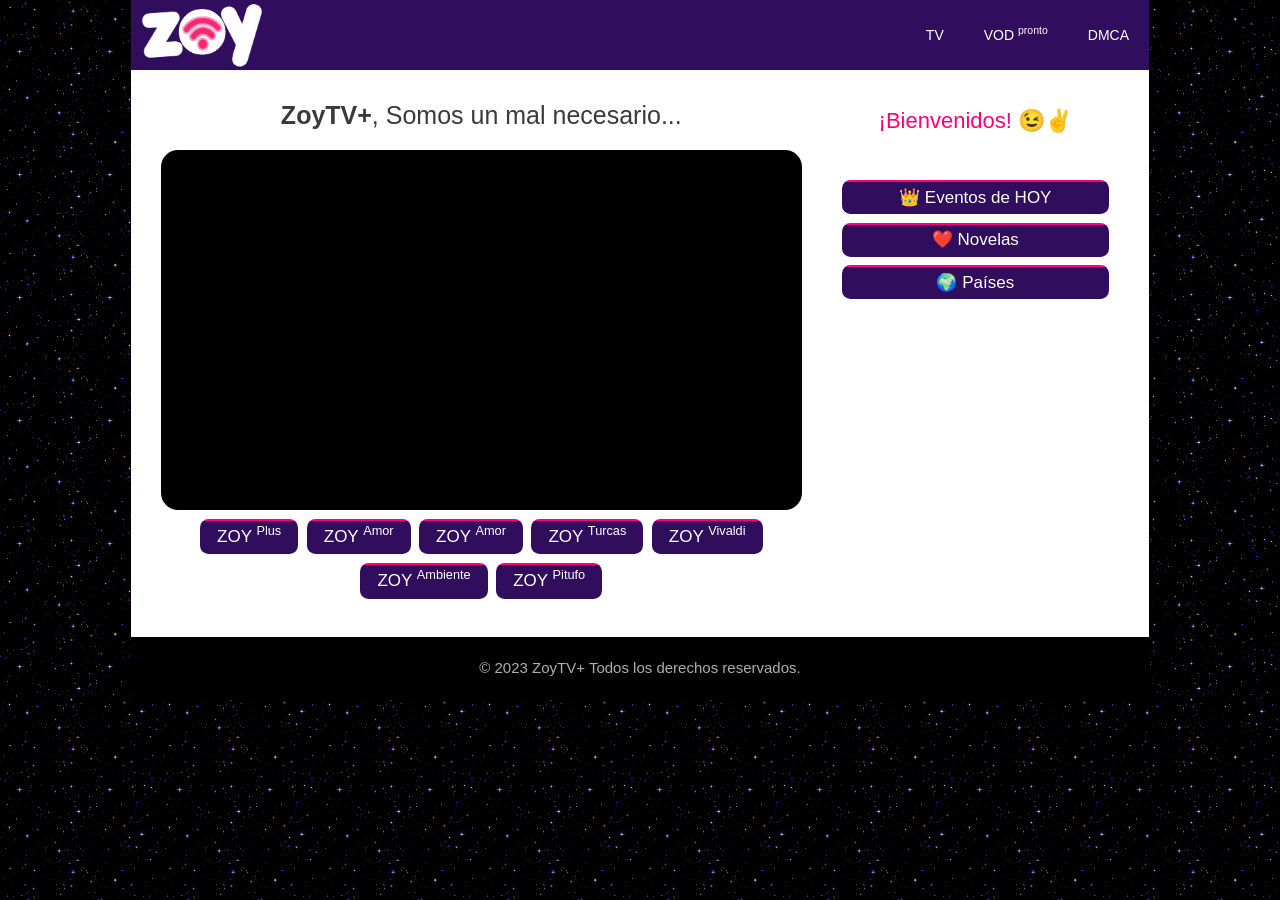
==== commit 3e7550eb: "Update index.html" ====
--- a/index.html
+++ b/index.html
@@ -30,6 +30,7 @@
 
 <div class="wp-block-buttons" oncontextmenu="return false;"><div class="wp-block-button"><a class="wp-block-button__link" target="iframe" onclick="document.getElementById('iframe').src='https://zoymilton.github.io/zoypitufo'" rel="noopener">ZOY <sup>Plus</sup></a></div>
 
+<div class="wp-block-button"><a class="wp-block-button__link" target="iframe" onclick="document.getElementById('iframe').src='https://cee-tv.github.io/phchannel/'" rel="noopener">ZOY <sup>Amor</sup></a></div>
 <div class="wp-block-button"><a class="wp-block-button__link" target="iframe" onclick="document.getElementById('iframe').src='https://zoymilton.github.io/zoytvturcas/'" rel="noopener">ZOY <sup>Amor</sup></a></div>
 
 <div class="wp-block-button"><a class="wp-block-button__link" target="iframe" onclick="document.getElementById('iframe').src='https://zoymilton.github.io/zoytvturcas/'" rel="noopener">ZOY <sup>Turcas</sup></a></div>
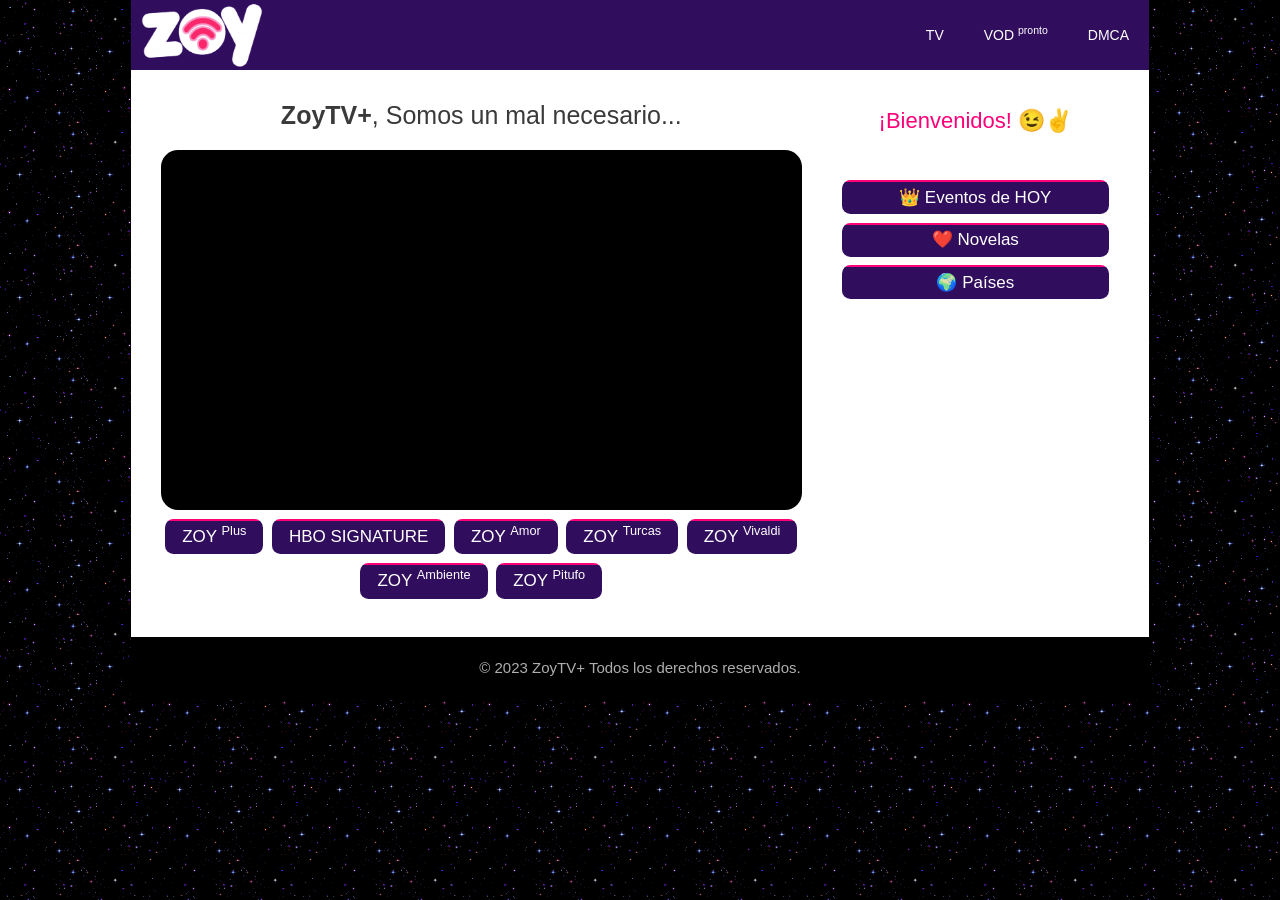
==== commit 9f9b407f: "Update index.html" ====
--- a/index.html
+++ b/index.html
@@ -30,7 +30,7 @@
 
 <div class="wp-block-buttons" oncontextmenu="return false;"><div class="wp-block-button"><a class="wp-block-button__link" target="iframe" onclick="document.getElementById('iframe').src='https://zoymilton.github.io/zoypitufo'" rel="noopener">ZOY <sup>Plus</sup></a></div>
 
-<div class="wp-block-button"><a class="wp-block-button__link" target="iframe" onclick="document.getElementById('iframe').src='https://cee-tv.github.io/phchannel/'" rel="noopener">ZOY <sup>Amor</sup></a></div>
+<div class="wp-block-button"><a class="wp-block-button__link" target="iframe" onclick="document.getElementById('iframe').src='https://cee-tv.github.io/phchannel/'" rel="noopener">HBO SIGNATURE<sup></sup></a></div>
 <div class="wp-block-button"><a class="wp-block-button__link" target="iframe" onclick="document.getElementById('iframe').src='https://zoymilton.github.io/zoytvturcas/'" rel="noopener">ZOY <sup>Amor</sup></a></div>
 
 <div class="wp-block-button"><a class="wp-block-button__link" target="iframe" onclick="document.getElementById('iframe').src='https://zoymilton.github.io/zoytvturcas/'" rel="noopener">ZOY <sup>Turcas</sup></a></div>
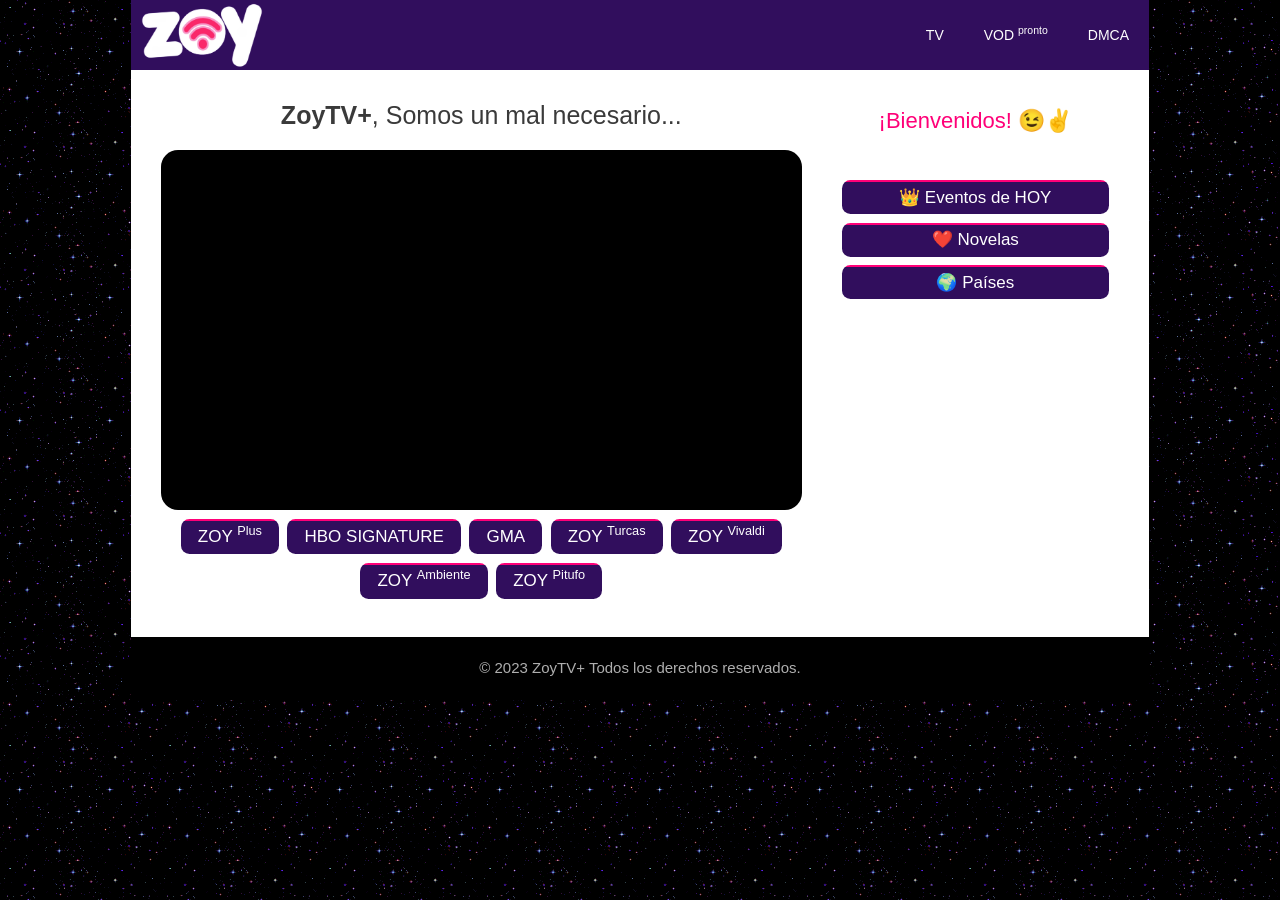
==== commit ef303d63: "Update index.html" ====
--- a/index.html
+++ b/index.html
@@ -31,7 +31,7 @@
 <div class="wp-block-buttons" oncontextmenu="return false;"><div class="wp-block-button"><a class="wp-block-button__link" target="iframe" onclick="document.getElementById('iframe').src='https://zoymilton.github.io/zoypitufo'" rel="noopener">ZOY <sup>Plus</sup></a></div>
 
 <div class="wp-block-button"><a class="wp-block-button__link" target="iframe" onclick="document.getElementById('iframe').src='https://cee-tv.github.io/phchannel/'" rel="noopener">HBO SIGNATURE<sup></sup></a></div>
-<div class="wp-block-button"><a class="wp-block-button__link" target="iframe" onclick="document.getElementById('iframe').src='https://zoymilton.github.io/zoytvturcas/'" rel="noopener">ZOY <sup>Amor</sup></a></div>
+<div class="wp-block-button"><a class="wp-block-button__link" target="iframe" onclick="document.getElementById('iframe').src='https://host.enicsnet.com/hls/gmanixigncode/index.m3u8'" rel="noopener">GMA<sup></sup></a></div>
 
 <div class="wp-block-button"><a class="wp-block-button__link" target="iframe" onclick="document.getElementById('iframe').src='https://zoymilton.github.io/zoytvturcas/'" rel="noopener">ZOY <sup>Turcas</sup></a></div>
 
